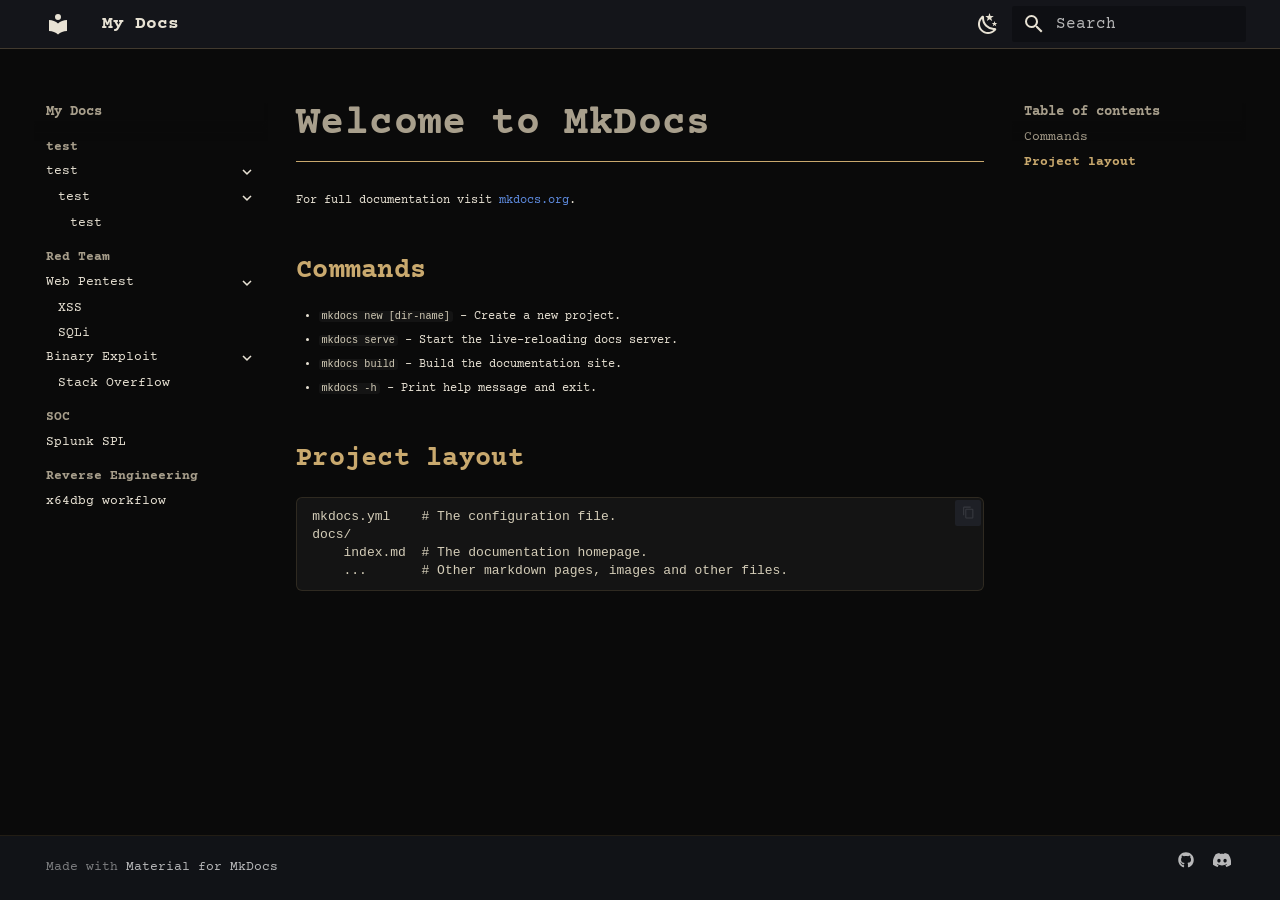
==== index.html @ 053de717 "Deployed 3341943 with MkDocs version: 1.6.1" ====
<!doctype html>
<html lang="en" class="no-js">
  <head>
    
      <meta charset="utf-8">
      <meta name="viewport" content="width=device-width,initial-scale=1">
      
      
      
      
      
      
        
      
      
      <link rel="icon" href="assets/images/favicon.png">
      <meta name="generator" content="mkdocs-1.6.1, mkdocs-material-9.7.7">
    
    
      
        <title>My Docs</title>
      
    
    
      <link rel="stylesheet" href="assets/stylesheets/main.ec1eaa64.min.css">
      
        
        <link rel="stylesheet" href="assets/stylesheets/palette.ab4e12ef.min.css">
      
      


    
    
      
    
    
      
        
        
        <link rel="preconnect" href="https://fonts.gstatic.com" crossorigin>
        <link rel="stylesheet" href="https://fonts.googleapis.com/css?family=Roboto:300,300i,400,400i,700,700i%7CRoboto+Mono:400,400i,700,700i&display=fallback">
        <style>:root{--md-text-font:"Roboto";--md-code-font:"Roboto Mono"}</style>
      
    
    
      <link rel="stylesheet" href="stylesheets/extra.css">
    
    <script>__md_scope=new URL(".",location),__md_hash=e=>[...e].reduce(((e,_)=>(e<<5)-e+_.charCodeAt(0)),0),__md_get=(e,_=localStorage,t=__md_scope)=>JSON.parse(_.getItem(t.pathname+"."+e)),__md_set=(e,_,t=localStorage,a=__md_scope)=>{try{t.setItem(a.pathname+"."+e,JSON.stringify(_))}catch(e){}}</script>
    
      

    
    
  </head>
  
  
    
    
      
    
    
    
    
    <body dir="ltr" data-md-color-scheme="slate" data-md-color-primary="black" data-md-color-accent="amber">
  
    
    <input class="md-toggle" data-md-toggle="drawer" type="checkbox" id="__drawer" autocomplete="off">
    <input class="md-toggle" data-md-toggle="search" type="checkbox" id="__search" autocomplete="off">
    <label class="md-overlay" for="__drawer"></label>
    <div data-md-component="skip">
      
        
        <a href="#welcome-to-mkdocs" class="md-skip">
          Skip to content
        </a>
      
    </div>
    <div data-md-component="announce">
      
    </div>
    
    
      

  

<header class="md-header md-header--shadow" data-md-component="header">
  <nav class="md-header__inner md-grid" aria-label="Header">
    <a href="." title="My Docs" class="md-header__button md-logo" aria-label="My Docs" data-md-component="logo">
      
  
  <svg xmlns="http://www.w3.org/2000/svg" viewBox="0 0 24 24"><path d="M12 8a3 3 0 0 0 3-3 3 3 0 0 0-3-3 3 3 0 0 0-3 3 3 3 0 0 0 3 3m0 3.54C9.64 9.35 6.5 8 3 8v11c3.5 0 6.64 1.35 9 3.54 2.36-2.19 5.5-3.54 9-3.54V8c-3.5 0-6.64 1.35-9 3.54"/></svg>

    </a>
    <label class="md-header__button md-icon" for="__drawer">
      
      <svg xmlns="http://www.w3.org/2000/svg" viewBox="0 0 24 24"><path d="M3 6h18v2H3zm0 5h18v2H3zm0 5h18v2H3z"/></svg>
    </label>
    <div class="md-header__title" data-md-component="header-title">
      <div class="md-header__ellipsis">
        <div class="md-header__topic">
          <span class="md-ellipsis">
            My Docs
          </span>
        </div>
        <div class="md-header__topic" data-md-component="header-topic">
          <span class="md-ellipsis">
            
              Welcome to MkDocs
            
          </span>
        </div>
      </div>
    </div>
    
      
        <form class="md-header__option" data-md-component="palette">
  
    
    
    
    <input class="md-option" data-md-color-media="" data-md-color-scheme="slate" data-md-color-primary="black" data-md-color-accent="amber"  aria-label="Chuyển sang giao diện sáng"  type="radio" name="__palette" id="__palette_0">
    
      <label class="md-header__button md-icon" title="Chuyển sang giao diện sáng" for="__palette_1" hidden>
        <svg xmlns="http://www.w3.org/2000/svg" viewBox="0 0 24 24"><path d="m17.75 4.09-2.53 1.94.91 3.06-2.63-1.81-2.63 1.81.91-3.06-2.53-1.94L12.44 4l1.06-3 1.06 3zm3.5 6.91-1.64 1.25.59 1.98-1.7-1.17-1.7 1.17.59-1.98L15.75 11l2.06-.05L18.5 9l.69 1.95zm-2.28 4.95c.83-.08 1.72 1.1 1.19 1.85-.32.45-.66.87-1.08 1.27C15.17 23 8.84 23 4.94 19.07c-3.91-3.9-3.91-10.24 0-14.14.4-.4.82-.76 1.27-1.08.75-.53 1.93.36 1.85 1.19-.27 2.86.69 5.83 2.89 8.02a9.96 9.96 0 0 0 8.02 2.89m-1.64 2.02a12.08 12.08 0 0 1-7.8-3.47c-2.17-2.19-3.33-5-3.49-7.82-2.81 3.14-2.7 7.96.31 10.98 3.02 3.01 7.84 3.12 10.98.31"/></svg>
      </label>
    
  
    
    
    
    <input class="md-option" data-md-color-media="" data-md-color-scheme="default" data-md-color-primary="black" data-md-color-accent="amber"  aria-label="Chuyển sang giao diện tối"  type="radio" name="__palette" id="__palette_1">
    
      <label class="md-header__button md-icon" title="Chuyển sang giao diện tối" for="__palette_0" hidden>
        <svg xmlns="http://www.w3.org/2000/svg" viewBox="0 0 24 24"><path d="M12 7a5 5 0 0 1 5 5 5 5 0 0 1-5 5 5 5 0 0 1-5-5 5 5 0 0 1 5-5m0 2a3 3 0 0 0-3 3 3 3 0 0 0 3 3 3 3 0 0 0 3-3 3 3 0 0 0-3-3m0-7 2.39 3.42C13.65 5.15 12.84 5 12 5s-1.65.15-2.39.42zM3.34 7l4.16-.35A7.2 7.2 0 0 0 5.94 8.5c-.44.74-.69 1.5-.83 2.29zm.02 10 1.76-3.77a7.131 7.131 0 0 0 2.38 4.14zM20.65 7l-1.77 3.79a7.02 7.02 0 0 0-2.38-4.15zm-.01 10-4.14.36c.59-.51 1.12-1.14 1.54-1.86.42-.73.69-1.5.83-2.29zM12 22l-2.41-3.44c.74.27 1.55.44 2.41.44.82 0 1.63-.17 2.37-.44z"/></svg>
      </label>
    
  
</form>
      
    
    
      <script>var palette=__md_get("__palette");if(palette&&palette.color){if("(prefers-color-scheme)"===palette.color.media){var media=matchMedia("(prefers-color-scheme: light)"),input=document.querySelector(media.matches?"[data-md-color-media='(prefers-color-scheme: light)']":"[data-md-color-media='(prefers-color-scheme: dark)']");palette.color.media=input.getAttribute("data-md-color-media"),palette.color.scheme=input.getAttribute("data-md-color-scheme"),palette.color.primary=input.getAttribute("data-md-color-primary"),palette.color.accent=input.getAttribute("data-md-color-accent")}for(var[key,value]of Object.entries(palette.color))document.body.setAttribute("data-md-color-"+key,value)}</script>
    
    
    
      
      
        <label class="md-header__button md-icon" for="__search">
          
          <svg xmlns="http://www.w3.org/2000/svg" viewBox="0 0 24 24"><path d="M9.5 3A6.5 6.5 0 0 1 16 9.5c0 1.61-.59 3.09-1.56 4.23l.27.27h.79l5 5-1.5 1.5-5-5v-.79l-.27-.27A6.52 6.52 0 0 1 9.5 16 6.5 6.5 0 0 1 3 9.5 6.5 6.5 0 0 1 9.5 3m0 2C7 5 5 7 5 9.5S7 14 9.5 14 14 12 14 9.5 12 5 9.5 5"/></svg>
        </label>
        <div class="md-search" data-md-component="search" role="dialog">
  <label class="md-search__overlay" for="__search"></label>
  <div class="md-search__inner" role="search">
    <form class="md-search__form" name="search">
      <input type="text" class="md-search__input" name="query" aria-label="Search" placeholder="Search" autocapitalize="off" autocorrect="off" autocomplete="off" spellcheck="false" data-md-component="search-query" required>
      <label class="md-search__icon md-icon" for="__search">
        
        <svg xmlns="http://www.w3.org/2000/svg" viewBox="0 0 24 24"><path d="M9.5 3A6.5 6.5 0 0 1 16 9.5c0 1.61-.59 3.09-1.56 4.23l.27.27h.79l5 5-1.5 1.5-5-5v-.79l-.27-.27A6.52 6.52 0 0 1 9.5 16 6.5 6.5 0 0 1 3 9.5 6.5 6.5 0 0 1 9.5 3m0 2C7 5 5 7 5 9.5S7 14 9.5 14 14 12 14 9.5 12 5 9.5 5"/></svg>
        
        <svg xmlns="http://www.w3.org/2000/svg" viewBox="0 0 24 24"><path d="M20 11v2H8l5.5 5.5-1.42 1.42L4.16 12l7.92-7.92L13.5 5.5 8 11z"/></svg>
      </label>
      <nav class="md-search__options" aria-label="Search">
        
        <button type="reset" class="md-search__icon md-icon" title="Clear" aria-label="Clear" tabindex="-1">
          
          <svg xmlns="http://www.w3.org/2000/svg" viewBox="0 0 24 24"><path d="M19 6.41 17.59 5 12 10.59 6.41 5 5 6.41 10.59 12 5 17.59 6.41 19 12 13.41 17.59 19 19 17.59 13.41 12z"/></svg>
        </button>
      </nav>
      
        <div class="md-search__suggest" data-md-component="search-suggest"></div>
      
    </form>
    <div class="md-search__output">
      <div class="md-search__scrollwrap" tabindex="0" data-md-scrollfix>
        <div class="md-search-result" data-md-component="search-result">
          <div class="md-search-result__meta">
            Initializing search
          </div>
          <ol class="md-search-result__list" role="presentation"></ol>
        </div>
      </div>
    </div>
  </div>
</div>
      
    
    
  </nav>
  
</header>
    
    <div class="md-container" data-md-component="container">
      
      
        
          
        
      
      <main class="md-main" data-md-component="main">
        <div class="md-main__inner md-grid">
          
            
              
              <div class="md-sidebar md-sidebar--primary" data-md-component="sidebar" data-md-type="navigation" >
                <div class="md-sidebar__scrollwrap">
                  <div class="md-sidebar__inner">
                    



<nav class="md-nav md-nav--primary" aria-label="Navigation" data-md-level="0">
  <label class="md-nav__title" for="__drawer">
    <a href="." title="My Docs" class="md-nav__button md-logo" aria-label="My Docs" data-md-component="logo">
      
  
  <svg xmlns="http://www.w3.org/2000/svg" viewBox="0 0 24 24"><path d="M12 8a3 3 0 0 0 3-3 3 3 0 0 0-3-3 3 3 0 0 0-3 3 3 3 0 0 0 3 3m0 3.54C9.64 9.35 6.5 8 3 8v11c3.5 0 6.64 1.35 9 3.54 2.36-2.19 5.5-3.54 9-3.54V8c-3.5 0-6.64 1.35-9 3.54"/></svg>

    </a>
    My Docs
  </label>
  
  <ul class="md-nav__list" data-md-scrollfix>
    
      
      
  
  
  
  
    
    
    
    
      
        
        
      
    
    
    <li class="md-nav__item md-nav__item--section md-nav__item--nested">
      
        
        
          
        
        <input class="md-nav__toggle md-toggle md-toggle--indeterminate" type="checkbox" id="__nav_1" >
        
          
          <label class="md-nav__link" for="__nav_1" id="__nav_1_label" tabindex="">
            
  
  
  <span class="md-ellipsis">
    
  
    test
  

    
  </span>
  
  

            <span class="md-nav__icon md-icon"></span>
          </label>
        
        <nav class="md-nav" data-md-level="1" aria-labelledby="__nav_1_label" aria-expanded="false">
          <label class="md-nav__title" for="__nav_1">
            <span class="md-nav__icon md-icon"></span>
            
  
    test
  

          </label>
          <ul class="md-nav__list" data-md-scrollfix>
            
              
                
  
  
  
  
    
    
    
    
      
    
    
    <li class="md-nav__item md-nav__item--nested">
      
        
        
          
        
        <input class="md-nav__toggle md-toggle md-toggle--indeterminate" type="checkbox" id="__nav_1_1" >
        
          
          <label class="md-nav__link" for="__nav_1_1" id="__nav_1_1_label" tabindex="0">
            
  
  
  <span class="md-ellipsis">
    
  
    test
  

    
  </span>
  
  

            <span class="md-nav__icon md-icon"></span>
          </label>
        
        <nav class="md-nav" data-md-level="2" aria-labelledby="__nav_1_1_label" aria-expanded="false">
          <label class="md-nav__title" for="__nav_1_1">
            <span class="md-nav__icon md-icon"></span>
            
  
    test
  

          </label>
          <ul class="md-nav__list" data-md-scrollfix>
            
              
                
  
  
  
  
    
    
    
    
      
    
    
    <li class="md-nav__item md-nav__item--nested">
      
        
        
          
        
        <input class="md-nav__toggle md-toggle md-toggle--indeterminate" type="checkbox" id="__nav_1_1_1" >
        
          
          <label class="md-nav__link" for="__nav_1_1_1" id="__nav_1_1_1_label" tabindex="0">
            
  
  
  <span class="md-ellipsis">
    
  
    test
  

    
  </span>
  
  

            <span class="md-nav__icon md-icon"></span>
          </label>
        
        <nav class="md-nav" data-md-level="3" aria-labelledby="__nav_1_1_1_label" aria-expanded="false">
          <label class="md-nav__title" for="__nav_1_1_1">
            <span class="md-nav__icon md-icon"></span>
            
  
    test
  

          </label>
          <ul class="md-nav__list" data-md-scrollfix>
            
              
                
  
  
  
  
    <li class="md-nav__item">
      <a href="docs/test/" class="md-nav__link">
        
  
  
  <span class="md-ellipsis">
    
  
    test
  

    
  </span>
  
  

      </a>
    </li>
  

              
            
          </ul>
        </nav>
      
    </li>
  

              
            
          </ul>
        </nav>
      
    </li>
  

              
            
          </ul>
        </nav>
      
    </li>
  

    
      
      
  
  
  
  
    
    
    
    
      
        
        
      
    
    
    <li class="md-nav__item md-nav__item--section md-nav__item--nested">
      
        
        
          
        
        <input class="md-nav__toggle md-toggle md-toggle--indeterminate" type="checkbox" id="__nav_2" >
        
          
          <label class="md-nav__link" for="__nav_2" id="__nav_2_label" tabindex="">
            
  
  
  <span class="md-ellipsis">
    
  
    Red Team
  

    
  </span>
  
  

            <span class="md-nav__icon md-icon"></span>
          </label>
        
        <nav class="md-nav" data-md-level="1" aria-labelledby="__nav_2_label" aria-expanded="false">
          <label class="md-nav__title" for="__nav_2">
            <span class="md-nav__icon md-icon"></span>
            
  
    Red Team
  

          </label>
          <ul class="md-nav__list" data-md-scrollfix>
            
              
                
  
  
  
  
    
    
    
    
      
    
    
    <li class="md-nav__item md-nav__item--nested">
      
        
        
          
        
        <input class="md-nav__toggle md-toggle md-toggle--indeterminate" type="checkbox" id="__nav_2_1" >
        
          
          <label class="md-nav__link" for="__nav_2_1" id="__nav_2_1_label" tabindex="0">
            
  
  
  <span class="md-ellipsis">
    
  
    Web Pentest
  

    
  </span>
  
  

            <span class="md-nav__icon md-icon"></span>
          </label>
        
        <nav class="md-nav" data-md-level="2" aria-labelledby="__nav_2_1_label" aria-expanded="false">
          <label class="md-nav__title" for="__nav_2_1">
            <span class="md-nav__icon md-icon"></span>
            
  
    Web Pentest
  

          </label>
          <ul class="md-nav__list" data-md-scrollfix>
            
              
                
  
  
  
  
    <li class="md-nav__item">
      <a href="redteam/xss.md" class="md-nav__link">
        
  
  
  <span class="md-ellipsis">
    
  
    XSS
  

    
  </span>
  
  

      </a>
    </li>
  

              
            
              
                
  
  
  
  
    <li class="md-nav__item">
      <a href="redteam/sqli.md" class="md-nav__link">
        
  
  
  <span class="md-ellipsis">
    
  
    SQLi
  

    
  </span>
  
  

      </a>
    </li>
  

              
            
          </ul>
        </nav>
      
    </li>
  

              
            
              
                
  
  
  
  
    
    
    
    
      
    
    
    <li class="md-nav__item md-nav__item--nested">
      
        
        
          
        
        <input class="md-nav__toggle md-toggle md-toggle--indeterminate" type="checkbox" id="__nav_2_2" >
        
          
          <label class="md-nav__link" for="__nav_2_2" id="__nav_2_2_label" tabindex="0">
            
  
  
  <span class="md-ellipsis">
    
  
    Binary Exploit
  

    
  </span>
  
  

            <span class="md-nav__icon md-icon"></span>
          </label>
        
        <nav class="md-nav" data-md-level="2" aria-labelledby="__nav_2_2_label" aria-expanded="false">
          <label class="md-nav__title" for="__nav_2_2">
            <span class="md-nav__icon md-icon"></span>
            
  
    Binary Exploit
  

          </label>
          <ul class="md-nav__list" data-md-scrollfix>
            
              
                
  
  
  
  
    <li class="md-nav__item">
      <a href="redteam/stack-overflow.md" class="md-nav__link">
        
  
  
  <span class="md-ellipsis">
    
  
    Stack Overflow
  

    
  </span>
  
  

      </a>
    </li>
  

              
            
          </ul>
        </nav>
      
    </li>
  

              
            
          </ul>
        </nav>
      
    </li>
  

    
      
      
  
  
  
  
    
    
    
    
      
        
        
      
    
    
    <li class="md-nav__item md-nav__item--section md-nav__item--nested">
      
        
        
          
        
        <input class="md-nav__toggle md-toggle md-toggle--indeterminate" type="checkbox" id="__nav_3" >
        
          
          <label class="md-nav__link" for="__nav_3" id="__nav_3_label" tabindex="">
            
  
  
  <span class="md-ellipsis">
    
  
    SOC
  

    
  </span>
  
  

            <span class="md-nav__icon md-icon"></span>
          </label>
        
        <nav class="md-nav" data-md-level="1" aria-labelledby="__nav_3_label" aria-expanded="false">
          <label class="md-nav__title" for="__nav_3">
            <span class="md-nav__icon md-icon"></span>
            
  
    SOC
  

          </label>
          <ul class="md-nav__list" data-md-scrollfix>
            
              
                
  
  
  
  
    <li class="md-nav__item">
      <a href="soc/splunk.md" class="md-nav__link">
        
  
  
  <span class="md-ellipsis">
    
  
    Splunk SPL
  

    
  </span>
  
  

      </a>
    </li>
  

              
            
          </ul>
        </nav>
      
    </li>
  

    
      
      
  
  
  
  
    
    
    
    
      
        
        
      
    
    
    <li class="md-nav__item md-nav__item--section md-nav__item--nested">
      
        
        
          
        
        <input class="md-nav__toggle md-toggle md-toggle--indeterminate" type="checkbox" id="__nav_4" >
        
          
          <label class="md-nav__link" for="__nav_4" id="__nav_4_label" tabindex="">
            
  
  
  <span class="md-ellipsis">
    
  
    Reverse Engineering
  

    
  </span>
  
  

            <span class="md-nav__icon md-icon"></span>
          </label>
        
        <nav class="md-nav" data-md-level="1" aria-labelledby="__nav_4_label" aria-expanded="false">
          <label class="md-nav__title" for="__nav_4">
            <span class="md-nav__icon md-icon"></span>
            
  
    Reverse Engineering
  

          </label>
          <ul class="md-nav__list" data-md-scrollfix>
            
              
                
  
  
  
  
    <li class="md-nav__item">
      <a href="re/x64dbg.md" class="md-nav__link">
        
  
  
  <span class="md-ellipsis">
    
  
    x64dbg workflow
  

    
  </span>
  
  

      </a>
    </li>
  

              
            
          </ul>
        </nav>
      
    </li>
  

    
  </ul>
</nav>
                  </div>
                </div>
              </div>
            
            
              
              <div class="md-sidebar md-sidebar--secondary" data-md-component="sidebar" data-md-type="toc" >
                <div class="md-sidebar__scrollwrap">
                  <div class="md-sidebar__inner">
                    

<nav class="md-nav md-nav--secondary" aria-label="Table of contents">
  
  
  
    
  
  
    <label class="md-nav__title" for="__toc">
      <span class="md-nav__icon md-icon"></span>
      Table of contents
    </label>
    <ul class="md-nav__list" data-md-component="toc" data-md-scrollfix>
      
        <li class="md-nav__item">
  <a href="#commands" class="md-nav__link">
    <span class="md-ellipsis">
      
        Commands
      
    </span>
  </a>
  
</li>
      
        <li class="md-nav__item">
  <a href="#project-layout" class="md-nav__link">
    <span class="md-ellipsis">
      
        Project layout
      
    </span>
  </a>
  
</li>
      
    </ul>
  
</nav>
                  </div>
                </div>
              </div>
            
          
          
            <div class="md-content" data-md-component="content">
              
              <article class="md-content__inner md-typeset">
                
                  



<h1 id="welcome-to-mkdocs">Welcome to MkDocs</h1>
<p>For full documentation visit <a href="https://www.mkdocs.org">mkdocs.org</a>.</p>
<h2 id="commands">Commands</h2>
<ul>
<li><code>mkdocs new [dir-name]</code> - Create a new project.</li>
<li><code>mkdocs serve</code> - Start the live-reloading docs server.</li>
<li><code>mkdocs build</code> - Build the documentation site.</li>
<li><code>mkdocs -h</code> - Print help message and exit.</li>
</ul>
<h2 id="project-layout">Project layout</h2>
<pre><code>mkdocs.yml    # The configuration file.
docs/
    index.md  # The documentation homepage.
    ...       # Other markdown pages, images and other files.
</code></pre>












                
              </article>
            </div>
          
          
<script>var target=document.getElementById(location.hash.slice(1));target&&target.name&&(target.checked=target.name.startsWith("__tabbed_"))</script>
        </div>
        
          <button type="button" class="md-top md-icon" data-md-component="top" hidden>
  
  <svg xmlns="http://www.w3.org/2000/svg" viewBox="0 0 24 24"><path d="M13 20h-2V8l-5.5 5.5-1.42-1.42L12 4.16l7.92 7.92-1.42 1.42L13 8z"/></svg>
  Back to top
</button>
        
      </main>
      
        <footer class="md-footer">
  
  <div class="md-footer-meta md-typeset">
    <div class="md-footer-meta__inner md-grid">
      <div class="md-copyright">
  
  
    Made with
    <a href="https://squidfunk.github.io/mkdocs-material/" target="_blank" rel="noopener">
      Material for MkDocs
    </a>
  
</div>
      
        
<div class="md-social">
  
    
    
    
    
    <a href="https://github.com/hau2212" target="_blank" rel="noopener" title="GitHub" class="md-social__link">
      <svg xmlns="http://www.w3.org/2000/svg" viewBox="0 0 512 512"><!--! Font Awesome Free 7.1.0 by @fontawesome - https://fontawesome.com License - https://fontawesome.com/license/free (Icons: CC BY 4.0, Fonts: SIL OFL 1.1, Code: MIT License) Copyright 2025 Fonticons, Inc.--><path d="M173.9 397.4c0 2-2.3 3.6-5.2 3.6-3.3.3-5.6-1.3-5.6-3.6 0-2 2.3-3.6 5.2-3.6 3-.3 5.6 1.3 5.6 3.6m-31.1-4.5c-.7 2 1.3 4.3 4.3 4.9 2.6 1 5.6 0 6.2-2s-1.3-4.3-4.3-5.2c-2.6-.7-5.5.3-6.2 2.3m44.2-1.7c-2.9.7-4.9 2.6-4.6 4.9.3 2 2.9 3.3 5.9 2.6 2.9-.7 4.9-2.6 4.6-4.6-.3-1.9-3-3.2-5.9-2.9M252.8 8C114.1 8 8 113.3 8 252c0 110.9 69.8 205.8 169.5 239.2 12.8 2.3 17.3-5.6 17.3-12.1 0-6.2-.3-40.4-.3-61.4 0 0-70 15-84.7-29.8 0 0-11.4-29.1-27.8-36.6 0 0-22.9-15.7 1.6-15.4 0 0 24.9 2 38.6 25.8 21.9 38.6 58.6 27.5 72.9 20.9 2.3-16 8.8-27.1 16-33.7-55.9-6.2-112.3-14.3-112.3-110.5 0-27.5 7.6-41.3 23.6-58.9-2.6-6.5-11.1-33.3 2.6-67.9 20.9-6.5 69 27 69 27 20-5.6 41.5-8.5 62.8-8.5s42.8 2.9 62.8 8.5c0 0 48.1-33.6 69-27 13.7 34.7 5.2 61.4 2.6 67.9 16 17.7 25.8 31.5 25.8 58.9 0 96.5-58.9 104.2-114.8 110.5 9.2 7.9 17 22.9 17 46.4 0 33.7-.3 75.4-.3 83.6 0 6.5 4.6 14.4 17.3 12.1C436.2 457.8 504 362.9 504 252 504 113.3 391.5 8 252.8 8M105.2 352.9c-1.3 1-1 3.3.7 5.2 1.6 1.6 3.9 2.3 5.2 1 1.3-1 1-3.3-.7-5.2-1.6-1.6-3.9-2.3-5.2-1m-10.8-8.1c-.7 1.3.3 2.9 2.3 3.9 1.6 1 3.6.7 4.3-.7.7-1.3-.3-2.9-2.3-3.9-2-.6-3.6-.3-4.3.7m32.4 35.6c-1.6 1.3-1 4.3 1.3 6.2 2.3 2.3 5.2 2.6 6.5 1 1.3-1.3.7-4.3-1.3-6.2-2.2-2.3-5.2-2.6-6.5-1m-11.4-14.7c-1.6 1-1.6 3.6 0 5.9s4.3 3.3 5.6 2.3c1.6-1.3 1.6-3.9 0-6.2-1.4-2.3-4-3.3-5.6-2"/></svg>
    </a>
  
    
    
    
    
    <a href="https://discord.gg/your-invite-code" target="_blank" rel="noopener" title="Discord" class="md-social__link">
      <svg xmlns="http://www.w3.org/2000/svg" viewBox="0 0 576 512"><!--! Font Awesome Free 7.1.0 by @fontawesome - https://fontawesome.com License - https://fontawesome.com/license/free (Icons: CC BY 4.0, Fonts: SIL OFL 1.1, Code: MIT License) Copyright 2025 Fonticons, Inc.--><path d="M492.5 69.8c-.2-.3-.4-.6-.8-.7-38.1-17.5-78.4-30-119.7-37.1-.4-.1-.8 0-1.1.1s-.6.4-.8.8c-5.5 9.9-10.5 20.2-14.9 30.6-44.6-6.8-89.9-6.8-134.4 0-4.5-10.5-9.5-20.7-15.1-30.6-.2-.3-.5-.6-.8-.8s-.7-.2-1.1-.2C162.5 39 122.2 51.5 84.1 69c-.3.1-.6.4-.8.7C7.1 183.5-13.8 294.6-3.6 404.2c0 .3.1.5.2.8s.3.4.5.6c44.4 32.9 94 58 146.8 74.2.4.1.8.1 1.1 0s.7-.4.9-.7c11.3-15.4 21.4-31.8 30-48.8.1-.2.2-.5.2-.8s0-.5-.1-.8-.2-.5-.4-.6-.4-.3-.7-.4c-15.8-6.1-31.2-13.4-45.9-21.9-.3-.2-.5-.4-.7-.6s-.3-.6-.3-.9 0-.6.2-.9.3-.5.6-.7c3.1-2.3 6.2-4.7 9.1-7.1.3-.2.6-.4.9-.4s.7 0 1 .1c96.2 43.9 200.4 43.9 295.5 0 .3-.1.7-.2 1-.2s.7.2.9.4c2.9 2.4 6 4.9 9.1 7.2.2.2.4.4.6.7s.2.6.2.9-.1.6-.3.9-.4.5-.6.6c-14.7 8.6-30 15.9-45.9 21.8-.2.1-.5.2-.7.4s-.3.4-.4.7-.1.5-.1.8.1.5.2.8c8.8 17 18.8 33.3 30 48.8.2.3.6.6.9.7s.8.1 1.1 0c52.9-16.2 102.6-41.3 147.1-74.2.2-.2.4-.4.5-.6s.2-.5.2-.8c12.3-126.8-20.5-236.9-86.9-334.5zm-302 267.7c-29 0-52.8-26.6-52.8-59.2s23.4-59.2 52.8-59.2c29.7 0 53.3 26.8 52.8 59.2 0 32.7-23.4 59.2-52.8 59.2m195.4 0c-29 0-52.8-26.6-52.8-59.2s23.4-59.2 52.8-59.2c29.7 0 53.3 26.8 52.8 59.2 0 32.7-23.2 59.2-52.8 59.2"/></svg>
    </a>
  
</div>
      
    </div>
  </div>
</footer>
      
    </div>
    <div class="md-dialog" data-md-component="dialog">
      <div class="md-dialog__inner md-typeset"></div>
    </div>
    
    
    
      
      
      <script id="__config" type="application/json">{"annotate": null, "base": ".", "features": ["navigation.sections", "navigation.expand", "navigation.top", "search.suggest", "search.highlight", "content.code.copy"], "search": "assets/javascripts/workers/search.2c215733.min.js", "tags": null, "translations": {"clipboard.copied": "Copied to clipboard", "clipboard.copy": "Copy to clipboard", "search.result.more.one": "1 more on this page", "search.result.more.other": "# more on this page", "search.result.none": "No matching documents", "search.result.one": "1 matching document", "search.result.other": "# matching documents", "search.result.placeholder": "Type to start searching", "search.result.term.missing": "Missing", "select.version": "Select version"}, "version": null}</script>
    
    
      <script src="assets/javascripts/bundle.d7400e89.min.js"></script>
      
    
  </body>
</html>
---- assets/stylesheets/main.ec1eaa64.min.css ----
@charset "UTF-8";html{-webkit-text-size-adjust:none;-moz-text-size-adjust:none;text-size-adjust:none;box-sizing:border-box}*,:after,:before{box-sizing:inherit}@media (prefers-reduced-motion){*,:after,:before{transition:none!important}}body{margin:0}a,button,input,label{-webkit-tap-highlight-color:transparent}a{color:inherit;text-decoration:none}hr{border:0;box-sizing:initial;display:block;height:.05rem;overflow:visible;padding:0}small{font-size:80%}sub,sup{line-height:1em}img{border-style:none}table{border-collapse:initial;border-spacing:0}td,th{font-weight:400;vertical-align:top}button{background:#0000;border:0;font-family:inherit;font-size:inherit;margin:0;padding:0}input{border:0;outline:none}:root{--md-primary-fg-color:#4051b5;--md-primary-fg-color--light:#5d6cc0;--md-primary-fg-color--dark:#303fa1;--md-primary-bg-color:#fff;--md-primary-bg-color--light:#ffffffb3;--md-accent-fg-color:#526cfe;--md-accent-fg-color--transparent:#526cfe1a;--md-accent-bg-color:#fff;--md-accent-bg-color--light:#ffffffb3}[data-md-color-scheme=default]{color-scheme:light}[data-md-color-scheme=default] img[src$="#gh-dark-mode-only"],[data-md-color-scheme=default] img[src$="#only-dark"]{display:none}:root,[data-md-color-scheme=default]{--md-hue:225deg;--md-default-fg-color:#000000de;--md-default-fg-color--light:#0000008a;--md-default-fg-color--lighter:#00000052;--md-default-fg-color--lightest:#00000012;--md-default-bg-color:#fff;--md-default-bg-color--light:#ffffffb3;--md-default-bg-color--lighter:#ffffff4d;--md-default-bg-color--lightest:#ffffff1f;--md-code-fg-color:#36464e;--md-code-bg-color:#f5f5f5;--md-code-bg-color--light:#f5f5f5b3;--md-code-bg-color--lighter:#f5f5f54d;--md-code-hl-color:#4287ff;--md-code-hl-color--light:#4287ff1a;--md-code-hl-number-color:#d52a2a;--md-code-hl-special-color:#db1457;--md-code-hl-function-color:#a846b9;--md-code-hl-constant-color:#6e59d9;--md-code-hl-keyword-color:#3f6ec6;--md-code-hl-string-color:#1c7d4d;--md-code-hl-name-color:var(--md-code-fg-color);--md-code-hl-operator-color:var(--md-default-fg-color--light);--md-code-hl-punctuation-color:var(--md-default-fg-color--light);--md-code-hl-comment-color:var(--md-default-fg-color--light);--md-code-hl-generic-color:var(--md-default-fg-color--light);--md-code-hl-variable-color:var(--md-default-fg-color--light);--md-typeset-color:var(--md-default-fg-color);--md-typeset-a-color:var(--md-primary-fg-color);--md-typeset-del-color:#f5503d26;--md-typeset-ins-color:#0bd57026;--md-typeset-kbd-color:#fafafa;--md-typeset-kbd-accent-color:#fff;--md-typeset-kbd-border-color:#b8b8b8;--md-typeset-mark-color:#ffff0080;--md-typeset-table-color:#0000001f;--md-typeset-table-color--light:rgba(0,0,0,.035);--md-admonition-fg-color:var(--md-default-fg-color);--md-admonition-bg-color:var(--md-default-bg-color);--md-warning-fg-color:#000000de;--md-warning-bg-color:#ff9;--md-footer-fg-color:#fff;--md-footer-fg-color--light:#ffffffb3;--md-footer-fg-color--lighter:#ffffff73;--md-footer-bg-color:#000000de;--md-footer-bg-color--dark:#00000052;--md-shadow-z1:0 0.2rem 0.5rem #0000000d,0 0 0.05rem #0000001a;--md-shadow-z2:0 0.2rem 0.5rem #0000001a,0 0 0.05rem #00000040;--md-shadow-z3:0 0.2rem 0.5rem #0003,0 0 0.05rem #00000059}.md-icon svg{fill:currentcolor;display:block;height:1.2rem;width:1.2rem}body{-webkit-font-smoothing:antialiased;-moz-osx-font-smoothing:grayscale;--md-text-font-family:var(--md-text-font,_),-apple-system,BlinkMacSystemFont,Helvetica,Arial,sans-serif;--md-code-font-family:var(--md-code-font,_),SFMono-Regular,Consolas,Menlo,monospace}aside,body,input{font-feature-settings:"kern","liga";color:var(--md-typeset-color);font-family:var(--md-text-font-family)}code,kbd,pre{font-feature-settings:"kern";font-family:var(--md-code-font-family)}:root{--md-typeset-table-sort-icon:url('data:image/svg+xml;charset=utf-8,<svg xmlns="http://www.w3.org/2000/svg" viewBox="0 0 24 24"><path d="m18 21-4-4h3V7h-3l4-4 4 4h-3v10h3M2 19v-2h10v2M2 13v-2h7v2M2 7V5h4v2z"/></svg>');--md-typeset-table-sort-icon--asc:url('data:image/svg+xml;charset=utf-8,<svg xmlns="http://www.w3.org/2000/svg" viewBox="0 0 24 24"><path d="M19 17h3l-4 4-4-4h3V3h2M2 17h10v2H2M6 5v2H2V5m0 6h7v2H2z"/></svg>');--md-typeset-table-sort-icon--desc:url('data:image/svg+xml;charset=utf-8,<svg xmlns="http://www.w3.org/2000/svg" viewBox="0 0 24 24"><path d="M19 7h3l-4-4-4 4h3v14h2M2 17h10v2H2M6 5v2H2V5m0 6h7v2H2z"/></svg>')}.md-typeset{-webkit-print-color-adjust:exact;color-adjust:exact;font-size:.8rem;line-height:1.6;overflow-wrap:break-word}@media print{.md-typeset{font-size:.68rem}}.md-typeset blockquote,.md-typeset dl,.md-typeset figure,.md-typeset ol,.md-typeset pre,.md-typeset ul{margin-bottom:1em;margin-top:1em}.md-typeset h1{color:var(--md-default-fg-color--light);font-size:2em;line-height:1.3;margin:0 0 1.25em}.md-typeset h1,.md-typeset h2{font-weight:300;letter-spacing:-.01em}.md-typeset h2{font-size:1.5625em;line-height:1.4;margin:1.6em 0 .64em}.md-typeset h3{font-size:1.25em;font-weight:400;letter-spacing:-.01em;line-height:1.5;margin:1.6em 0 .8em}.md-typeset h2+h3{margin-top:.8em}.md-typeset h4{font-weight:700;letter-spacing:-.01em;margin:1em 0}.md-typeset h5,.md-typeset h6{color:var(--md-default-fg-color--light);font-size:.8em;font-weight:700;letter-spacing:-.01em;margin:1.25em 0}.md-typeset h5{text-transform:uppercase}.md-typeset h5 code{text-transform:none}.md-typeset hr{border-bottom:.05rem solid var(--md-default-fg-color--lightest);display:flow-root;margin:1.5em 0}.md-typeset a{color:var(--md-typeset-a-color);word-break:break-word}.md-typeset a,.md-typeset a:before{transition:color 125ms}.md-typeset a:focus,.md-typeset a:hover{color:var(--md-accent-fg-color)}.md-typeset a:focus code,.md-typeset a:hover code{background-color:var(--md-accent-fg-color--transparent);color:var(--md-accent-fg-color)}.md-typeset a code{color:var(--md-typeset-a-color)}.md-typeset a.focus-visible{outline-color:var(--md-accent-fg-color);outline-offset:.2rem}.md-typeset code,.md-typeset kbd,.md-typeset pre{color:var(--md-code-fg-color);direction:ltr;font-variant-ligatures:none;transition:background-color 125ms}@media print{.md-typeset code,.md-typeset kbd,.md-typeset pre{white-space:pre-wrap}}.md-typeset code{background-color:var(--md-code-bg-color);border-radius:.1rem;-webkit-box-decoration-break:clone;box-decoration-break:clone;font-size:.85em;padding:0 .2941176471em;transition:color 125ms,background-color 125ms;word-break:break-word}.md-typeset code:not(.focus-visible){-webkit-tap-highlight-color:transparent;outline:none}.md-typeset pre{display:flow-root;line-height:1.4;position:relative}.md-typeset pre>code{-webkit-box-decoration-break:slice;box-decoration-break:slice;box-shadow:none;display:block;margin:0;outline-color:var(--md-accent-fg-color);overflow:auto;padding:.7720588235em 1.1764705882em;scrollbar-color:var(--md-default-fg-color--lighter) #0000;scrollbar-width:thin;touch-action:auto;word-break:normal}.md-typeset pre>code:hover{scrollbar-color:var(--md-accent-fg-color) #0000}.md-typeset pre>code::-webkit-scrollbar{height:.2rem;width:.2rem}.md-typeset pre>code::-webkit-scrollbar-thumb{background-color:var(--md-default-fg-color--lighter)}.md-typeset pre>code::-webkit-scrollbar-thumb:hover{background-color:var(--md-accent-fg-color)}.md-typeset kbd{background-color:var(--md-typeset-kbd-color);border-radius:.1rem;box-shadow:0 .1rem 0 .05rem var(--md-typeset-kbd-border-color),0 .1rem 0 var(--md-typeset-kbd-border-color),0 -.1rem .2rem var(--md-typeset-kbd-accent-color) inset;color:var(--md-default-fg-color);display:inline-block;font-size:.75em;padding:0 .6666666667em;vertical-align:text-top;word-break:break-word}.md-typeset mark{background-color:var(--md-typeset-mark-color);-webkit-box-decoration-break:clone;box-decoration-break:clone;color:inherit;word-break:break-word}.md-typeset abbr{cursor:help;text-decoration:none}.md-typeset [data-preview],.md-typeset abbr{border-bottom:.05rem dotted var(--md-default-fg-color--light)}.md-typeset small{opacity:.75}[dir=ltr] .md-typeset sub,[dir=ltr] .md-typeset sup{margin-left:.078125em}[dir=rtl] .md-typeset sub,[dir=rtl] .md-typeset sup{margin-right:.078125em}[dir=ltr] .md-typeset blockquote{padding-left:.6rem}[dir=rtl] .md-typeset blockquote{padding-right:.6rem}[dir=ltr] .md-typeset blockquote{border-left:.2rem solid var(--md-default-fg-color--lighter)}[dir=rtl] .md-typeset blockquote{border-right:.2rem solid var(--md-default-fg-color--lighter)}.md-typeset blockquote{color:var(--md-default-fg-color--light);margin-left:0;margin-right:0}.md-typeset ul{list-style-type:disc}.md-typeset ul[type]{list-style-type:revert-layer}[dir=ltr] .md-typeset ol,[dir=ltr] .md-typeset ul{margin-left:.625em}[dir=rtl] .md-typeset ol,[dir=rtl] .md-typeset ul{margin-right:.625em}.md-typeset ol,.md-typeset ul{padding:0}.md-typeset ol:not([hidden]),.md-typeset ul:not([hidden]){display:flow-root}.md-typeset ol ol,.md-typeset ul ol{list-style-type:lower-alpha}.md-typeset ol ol ol,.md-typeset ul ol ol{list-style-type:lower-roman}.md-typeset ol ol ol ol,.md-typeset ul ol ol ol{list-style-type:upper-alpha}.md-typeset ol ol ol ol ol,.md-typeset ul ol ol ol ol{list-style-type:upper-roman}.md-typeset ol[type],.md-typeset ul[type]{list-style-type:revert-layer}[dir=ltr] .md-typeset ol li,[dir=ltr] .md-typeset ul li{margin-left:1.25em}[dir=rtl] .md-typeset ol li,[dir=rtl] .md-typeset ul li{margin-right:1.25em}.md-typeset ol li,.md-typeset ul li{margin-bottom:.5em}.md-typeset ol li blockquote,.md-typeset ol li p,.md-typeset ul li blockquote,.md-typeset ul li p{margin:.5em 0}.md-typeset ol li:last-child,.md-typeset ul li:last-child{margin-bottom:0}[dir=ltr] .md-typeset ol li ol,[dir=ltr] .md-typeset ol li ul,[dir=ltr] .md-typeset ul li ol,[dir=ltr] .md-typeset ul li ul{margin-left:.625em}[dir=rtl] .md-typeset ol li ol,[dir=rtl] .md-typeset ol li ul,[dir=rtl] .md-typeset ul li ol,[dir=rtl] .md-typeset ul li ul{margin-right:.625em}.md-typeset ol li ol,.md-typeset ol li ul,.md-typeset ul li ol,.md-typeset ul li ul{margin-bottom:.5em;margin-top:.5em}[dir=ltr] .md-typeset dd{margin-left:1.875em}[dir=rtl] .md-typeset dd{margin-right:1.875em}.md-typeset dd{margin-bottom:1.5em;margin-top:1em}.md-typeset img,.md-typeset svg,.md-typeset video{height:auto;max-width:100%}.md-typeset img[align=left]{margin:1em 1em 1em 0}.md-typeset img[align=right]{margin:1em 0 1em 1em}.md-typeset img[align]:only-child{margin-top:0}.md-typeset figure{display:flow-root;margin:1em auto;max-width:100%;text-align:center;width:fit-content}.md-typeset figure img{display:block;margin:0 auto}.md-typeset figcaption{font-style:italic;margin:1em auto;max-width:24rem}.md-typeset iframe{max-width:100%}.md-typeset table:not([class]){background-color:var(--md-default-bg-color);border:.05rem solid var(--md-typeset-table-color);border-radius:.1rem;display:inline-block;font-size:.64rem;max-width:100%;overflow:auto;touch-action:auto}@media print{.md-typeset table:not([class]){display:table}}.md-typeset table:not([class])+*{margin-top:1.5em}.md-typeset table:not([class]) td>:first-child,.md-typeset table:not([class]) th>:first-child{margin-top:0}.md-typeset table:not([class]) td>:last-child,.md-typeset table:not([class]) th>:last-child{margin-bottom:0}.md-typeset table:not([class]) td:not([align]),.md-typeset table:not([class]) th:not([align]){text-align:left}[dir=rtl] .md-typeset table:not([class]) td:not([align]),[dir=rtl] .md-typeset table:not([class]) th:not([align]){text-align:right}.md-typeset table:not([class]) th{font-weight:700;min-width:5rem;padding:.9375em 1.25em;vertical-align:top}.md-typeset table:not([class]) td{border-top:.05rem solid var(--md-typeset-table-color);padding:.9375em 1.25em;vertical-align:top}.md-typeset table:not([class]) tbody tr{transition:background-color 125ms}.md-typeset table:not([class]) tbody tr:hover{background-color:var(--md-typeset-table-color--light);box-shadow:0 .05rem 0 var(--md-default-bg-color) inset}.md-typeset table:not([class]) a{word-break:normal}.md-typeset table th[role=columnheader]{cursor:pointer}[dir=ltr] .md-typeset table th[role=columnheader]:after{margin-left:.5em}[dir=rtl] .md-typeset table th[role=columnheader]:after{margin-right:.5em}.md-typeset table th[role=columnheader]:after{content:"";display:inline-block;height:1.2em;-webkit-mask-image:var(--md-typeset-table-sort-icon);mask-image:var(--md-typeset-table-sort-icon);-webkit-mask-repeat:no-repeat;mask-repeat:no-repeat;-webkit-mask-size:contain;mask-size:contain;transition:background-color 125ms;vertical-align:text-bottom;width:1.2em}.md-typeset table th[role=columnheader]:hover:after{background-color:var(--md-default-fg-color--lighter)}.md-typeset table th[role=columnheader][aria-sort=ascending]:after{background-color:var(--md-default-fg-color--light);-webkit-mask-image:var(--md-typeset-table-sort-icon--asc);mask-image:var(--md-typeset-table-sort-icon--asc)}.md-typeset table th[role=columnheader][aria-sort=descending]:after{background-color:var(--md-default-fg-color--light);-webkit-mask-image:var(--md-typeset-table-sort-icon--desc);mask-image:var(--md-typeset-table-sort-icon--desc)}.md-typeset__scrollwrap{margin:1em -.8rem;overflow-x:auto;touch-action:auto}.md-typeset__table{display:inline-block;margin-bottom:.5em;padding:0 .8rem}@media print{.md-typeset__table{display:block}}html .md-typeset__table table{display:table;margin:0;overflow:hidden;width:100%}@media screen and (max-width:44.984375em){.md-content__inner>pre{margin:1em -.8rem}.md-content__inner>pre code{border-radius:0}}.md-typeset .md-author{border-radius:100%;display:block;flex-shrink:0;height:1.6rem;overflow:hidden;position:relative;transition:color 125ms,transform 125ms;width:1.6rem}.md-typeset .md-author img{display:block}.md-typeset .md-author--more{background:var(--md-default-fg-color--lightest);color:var(--md-default-fg-color--lighter);font-size:.6rem;font-weight:700;line-height:1.6rem;text-align:center}.md-typeset .md-author--long{height:2.4rem;width:2.4rem}.md-typeset a.md-author{transform:scale(1)}.md-typeset a.md-author img{border-radius:100%;filter:grayscale(100%) opacity(75%);transition:filter 125ms}.md-typeset a.md-author:focus,.md-typeset a.md-author:hover{transform:scale(1.1);z-index:1}.md-typeset a.md-author:focus img,.md-typeset a.md-author:hover img{filter:grayscale(0)}.md-banner{background-color:var(--md-footer-bg-color);color:var(--md-footer-fg-color);overflow:auto}@media print{.md-banner{display:none}}.md-banner--warning{background-color:var(--md-warning-bg-color);color:var(--md-warning-fg-color)}.md-banner__inner{font-size:.7rem;margin:.6rem auto;padding:0 .8rem}[dir=ltr] .md-banner__button{float:right}[dir=rtl] .md-banner__button{float:left}.md-banner__button{color:inherit;cursor:pointer;transition:opacity .25s}.no-js .md-banner__button{display:none}.md-banner__button:hover{opacity:.7}html{font-size:125%;height:100%;overflow-x:hidden}@media screen and (min-width:100em){html{font-size:137.5%}}@media screen and (min-width:125em){html{font-size:150%}}body{background-color:var(--md-default-bg-color);display:flex;flex-direction:column;font-size:.5rem;min-height:100%;position:relative;width:100%}@media print{body{display:block}}@media screen and (max-width:59.984375em){body[data-md-scrolllock]{position:fixed}}.md-grid{margin-left:auto;margin-right:auto;max-width:61rem}.md-container{display:flex;flex-direction:column;flex-grow:1}@media print{.md-container{display:block}}.md-main{flex-grow:1}.md-main__inner{display:flex;height:100%;margin-top:1.5rem}.md-ellipsis{overflow:hidden;text-overflow:ellipsis}.md-toggle{display:none}.md-option{height:0;opacity:0;position:absolute;width:0}.md-option:checked+label:not([hidden]){display:block}.md-option.focus-visible+label{outline-color:var(--md-accent-fg-color);outline-style:auto}.md-skip{background-color:var(--md-default-fg-color);border-radius:.1rem;color:var(--md-default-bg-color);font-size:.64rem;margin:.5rem;opacity:0;outline-color:var(--md-accent-fg-color);padding:.3rem .5rem;position:fixed;transform:translateY(.4rem);z-index:-1}.md-skip:focus{opacity:1;transform:translateY(0);transition:transform .25s cubic-bezier(.4,0,.2,1),opacity 175ms 75ms;z-index:10}@page{margin:25mm}:root{--md-clipboard-icon:url('data:image/svg+xml;charset=utf-8,<svg xmlns="http://www.w3.org/2000/svg" viewBox="0 0 24 24"><path d="M19 21H8V7h11m0-2H8a2 2 0 0 0-2 2v14a2 2 0 0 0 2 2h11a2 2 0 0 0 2-2V7a2 2 0 0 0-2-2m-3-4H4a2 2 0 0 0-2 2v14h2V3h12z"/></svg>')}.md-clipboard{border-radius:.1rem;color:var(--md-default-fg-color--lightest);cursor:pointer;height:1.5em;outline-color:var(--md-accent-fg-color);outline-offset:.1rem;transition:color .25s;width:1.5em;z-index:1}@media print{.md-clipboard{display:none}}.md-clipboard:not(.focus-visible){-webkit-tap-highlight-color:transparent;outline:none}:hover>.md-clipboard{color:var(--md-default-fg-color--light)}.md-clipboard:focus,.md-clipboard:hover{color:var(--md-accent-fg-color)}.md-clipboard:after{background-color:currentcolor;content:"";display:block;height:1.125em;margin:0 auto;-webkit-mask-image:var(--md-clipboard-icon);mask-image:var(--md-clipboard-icon);-webkit-mask-position:center;mask-position:center;-webkit-mask-repeat:no-repeat;mask-repeat:no-repeat;-webkit-mask-size:contain;mask-size:contain;width:1.125em}.md-clipboard--inline{cursor:pointer}.md-clipboard--inline code{transition:color .25s,background-color .25s}.md-clipboard--inline:focus code,.md-clipboard--inline:hover code{background-color:var(--md-accent-fg-color--transparent);color:var(--md-accent-fg-color)}:root{--md-code-select-icon:url('data:image/svg+xml;charset=utf-8,<svg xmlns="http://www.w3.org/2000/svg" viewBox="0 0 24 24"><path d="M19 19h-4v2h4c1.1 0 2-.9 2-2v-4h-2m0-12h-4v2h4v4h2V5c0-1.1-.9-2-2-2M5 5h4V3H5c-1.1 0-2 .9-2 2v4h2m0 6H3v4c0 1.1.9 2 2 2h4v-2H5zm2-4h2v2H7zm4 0h2v2h-2zm4 0h2v2h-2zM7 7h2v2H7zm4 0h2v2h-2zm4 0h2v2h-2zm-8 8h2v2H7zm4 0h2v2h-2zm4 0h2v2h-2z"/></svg>');--md-code-copy-icon:url('data:image/svg+xml;charset=utf-8,<svg xmlns="http://www.w3.org/2000/svg" viewBox="0 0 24 24"><path d="M19 21H8V7h11m0-2H8a2 2 0 0 0-2 2v14a2 2 0 0 0 2 2h11a2 2 0 0 0 2-2V7a2 2 0 0 0-2-2m-3-4H4a2 2 0 0 0-2 2v14h2V3h12z"/></svg>')}.md-typeset .md-code__content{display:grid}.md-code__nav{background-color:var(--md-code-bg-color--lighter);border-radius:.1rem;display:flex;gap:.2rem;padding:.2rem;position:absolute;right:.25em;top:.25em;transition:background-color .25s;z-index:1}:hover>.md-code__nav{background-color:var(--md-code-bg-color--light)}.md-code__button{color:var(--md-default-fg-color--lightest);cursor:pointer;display:block;height:1.5em;outline-color:var(--md-accent-fg-color);outline-offset:.1rem;transition:color .25s;width:1.5em}:hover>*>.md-code__button{color:var(--md-default-fg-color--light)}.md-code__button.focus-visible,.md-code__button:hover{color:var(--md-accent-fg-color)}.md-code__button--active{color:var(--md-default-fg-color)!important}.md-code__button:after{background-color:currentcolor;content:"";display:block;height:1.125em;margin:0 auto;-webkit-mask-position:center;mask-position:center;-webkit-mask-repeat:no-repeat;mask-repeat:no-repeat;-webkit-mask-size:contain;mask-size:contain;width:1.125em}.md-code__button[data-md-type=select]:after{-webkit-mask-image:var(--md-code-select-icon);mask-image:var(--md-code-select-icon)}.md-code__button[data-md-type=copy]:after{-webkit-mask-image:var(--md-code-copy-icon);mask-image:var(--md-code-copy-icon)}@keyframes consent{0%{opacity:0;transform:translateY(100%)}to{opacity:1;transform:translateY(0)}}@keyframes overlay{0%{opacity:0}to{opacity:1}}.md-consent__overlay{animation:overlay .25s both;-webkit-backdrop-filter:blur(.1rem);backdrop-filter:blur(.1rem);background-color:#0000008a;height:100%;opacity:1;position:fixed;top:0;width:100%;z-index:5}.md-consent__inner{animation:consent .5s cubic-bezier(.1,.7,.1,1) both;background-color:var(--md-default-bg-color);border:0;border-radius:.1rem;bottom:0;box-shadow:0 0 .2rem #0000001a,0 .2rem .4rem #0003;max-height:100%;overflow:auto;padding:0;position:fixed;width:100%;z-index:5}.md-consent__form{padding:.8rem}.md-consent__settings{display:none;margin:1em 0}input:checked+.md-consent__settings{display:block}.md-consent__controls{margin-bottom:.8rem}.md-typeset .md-consent__controls .md-button{display:inline}@media screen and (max-width:44.984375em){.md-typeset .md-consent__controls .md-button{display:block;margin-top:.4rem;text-align:center;width:100%}}.md-consent label{cursor:pointer}.md-content{flex-grow:1;min-width:0}.md-content__inner{margin:0 .8rem 1.2rem;padding-top:.6rem}@media screen and (min-width:76.25em){[dir=ltr] .md-sidebar--primary:not([hidden])~.md-content>.md-content__inner{margin-left:1.2rem}[dir=ltr] .md-sidebar--secondary:not([hidden])~.md-content>.md-content__inner,[dir=rtl] .md-sidebar--primary:not([hidden])~.md-content>.md-content__inner{margin-right:1.2rem}[dir=rtl] .md-sidebar--secondary:not([hidden])~.md-content>.md-content__inner{margin-left:1.2rem}}.md-content__inner:before{content:"";display:block;height:.4rem}.md-content__inner>:last-child{margin-bottom:0}[dir=ltr] .md-content__button{float:right}[dir=rtl] .md-content__button{float:left}[dir=ltr] .md-content__button{margin-left:.4rem}[dir=rtl] .md-content__button{margin-right:.4rem}.md-content__button{margin:.4rem 0;padding:0}@media print{.md-content__button{display:none}}.md-typeset .md-content__button{color:var(--md-default-fg-color--lighter)}.md-content__button svg{display:inline;vertical-align:top}[dir=rtl] .md-content__button svg{transform:scaleX(-1)}[dir=ltr] .md-dialog{right:.8rem}[dir=rtl] .md-dialog{left:.8rem}.md-dialog{background-color:var(--md-default-fg-color);border-radius:.1rem;bottom:.8rem;box-shadow:var(--md-shadow-z3);min-width:11.1rem;opacity:0;padding:.4rem .6rem;pointer-events:none;position:fixed;transform:translateY(100%);transition:transform 0ms .4s,opacity .4s;z-index:4}@media print{.md-dialog{display:none}}.md-dialog--active{opacity:1;pointer-events:auto;transform:translateY(0);transition:transform .4s cubic-bezier(.075,.85,.175,1),opacity .4s}.md-dialog__inner{color:var(--md-default-bg-color);font-size:.7rem}.md-feedback{margin:2em 0 1em;text-align:center}.md-feedback fieldset{border:none;margin:0;padding:0}.md-feedback__title{font-weight:700;margin:1em auto}.md-feedback__inner{position:relative}.md-feedback__list{display:flex;flex-wrap:wrap;place-content:baseline center;position:relative}.md-feedback__list:hover .md-icon:not(:disabled){color:var(--md-default-fg-color--lighter)}:disabled .md-feedback__list{min-height:1.8rem}.md-feedback__icon{color:var(--md-default-fg-color--light);cursor:pointer;flex-shrink:0;margin:0 .1rem;transition:color 125ms}.md-feedback__icon:not(:disabled).md-icon:hover{color:var(--md-accent-fg-color)}.md-feedback__icon:disabled{color:var(--md-default-fg-color--lightest);pointer-events:none}.md-feedback__note{opacity:0;position:relative;transform:translateY(.4rem);transition:transform .4s cubic-bezier(.1,.7,.1,1),opacity .15s}.md-feedback__note>*{margin:0 auto;max-width:16rem}:disabled .md-feedback__note{opacity:1;transform:translateY(0)}@media print{.md-feedback{display:none}}.md-footer{background-color:var(--md-footer-bg-color);color:var(--md-footer-fg-color)}@media print{.md-footer{display:none}}.md-footer__inner{justify-content:space-between;overflow:auto;padding:.2rem}.md-footer__inner:not([hidden]){display:flex}.md-footer__link{align-items:end;display:flex;flex-grow:0.01;margin-bottom:.4rem;margin-top:1rem;max-width:100%;outline-color:var(--md-accent-fg-color);overflow:hidden;transition:opacity .25s}.md-footer__link:focus,.md-footer__link:hover{opacity:.7}[dir=rtl] .md-footer__link svg{transform:scaleX(-1)}@media screen and (max-width:44.984375em){.md-footer__link--prev{flex-shrink:0}.md-footer__link--prev .md-footer__title{display:none}}[dir=ltr] .md-footer__link--next{margin-left:auto}[dir=rtl] .md-footer__link--next{margin-right:auto}.md-footer__link--next{text-align:right}[dir=rtl] .md-footer__link--next{text-align:left}.md-footer__title{flex-grow:1;font-size:.9rem;margin-bottom:.7rem;max-width:calc(100% - 2.4rem);padding:0 1rem;white-space:nowrap}.md-footer__button{margin:.2rem;padding:.4rem}.md-footer__direction{font-size:.64rem;opacity:.7}.md-footer-meta{background-color:var(--md-footer-bg-color--dark)}.md-footer-meta__inner{display:flex;flex-wrap:wrap;justify-content:space-between;padding:.2rem}html .md-footer-meta.md-typeset a{color:var(--md-footer-fg-color--light)}html .md-footer-meta.md-typeset a:focus,html .md-footer-meta.md-typeset a:hover{color:var(--md-footer-fg-color)}.md-copyright{color:var(--md-footer-fg-color--lighter);font-size:.64rem;margin:auto .6rem;padding:.4rem 0;width:100%}@media screen and (min-width:45em){.md-copyright{width:auto}}.md-copyright__highlight{color:var(--md-footer-fg-color--light)}.md-social{display:inline-flex;gap:.2rem;margin:0 .4rem;padding:.2rem 0 .6rem}@media screen and (min-width:45em){.md-social{padding:.6rem 0}}.md-social__link{display:inline-block;height:1.6rem;text-align:center;width:1.6rem}.md-social__link:before{line-height:1.9}.md-social__link svg{fill:currentcolor;max-height:.8rem;vertical-align:-25%}.md-typeset .md-button{border:.1rem solid;border-radius:.1rem;color:var(--md-primary-fg-color);cursor:pointer;display:inline-block;font-weight:700;padding:.625em 2em;transition:color 125ms,background-color 125ms,border-color 125ms}.md-typeset .md-button--primary{background-color:var(--md-primary-fg-color);border-color:var(--md-primary-fg-color);color:var(--md-primary-bg-color)}.md-typeset .md-button:focus,.md-typeset .md-button:hover{background-color:var(--md-accent-fg-color);border-color:var(--md-accent-fg-color);color:var(--md-accent-bg-color)}[dir=ltr] .md-typeset .md-input{border-top-left-radius:.1rem}[dir=ltr] .md-typeset .md-input,[dir=rtl] .md-typeset .md-input{border-top-right-radius:.1rem}[dir=rtl] .md-typeset .md-input{border-top-left-radius:.1rem}.md-typeset .md-input{border-bottom:.1rem solid var(--md-default-fg-color--lighter);box-shadow:var(--md-shadow-z1);font-size:.8rem;height:1.8rem;padding:0 .6rem;transition:border .25s,box-shadow .25s}.md-typeset .md-input:focus,.md-typeset .md-input:hover{border-bottom-color:var(--md-accent-fg-color);box-shadow:var(--md-shadow-z2)}.md-typeset .md-input--stretch{width:100%}.md-header{background-color:var(--md-primary-fg-color);box-shadow:0 0 .2rem #0000,0 .2rem .4rem #0000;color:var(--md-primary-bg-color);display:block;left:0;position:sticky;right:0;top:0;z-index:4}@media print{.md-header{display:none}}.md-header[hidden]{transform:translateY(-100%);transition:transform .25s cubic-bezier(.8,0,.6,1),box-shadow .25s}.md-header--shadow{box-shadow:0 0 .2rem #0000001a,0 .2rem .4rem #0003;transition:transform .25s cubic-bezier(.1,.7,.1,1),box-shadow .25s}.md-header__inner{align-items:center;display:flex;padding:0 .2rem}.md-header__button{color:currentcolor;cursor:pointer;margin:.2rem;outline-color:var(--md-accent-fg-color);padding:.4rem;position:relative;transition:opacity .25s;vertical-align:middle;z-index:1}.md-header__button:hover{opacity:.7}.md-header__button:not([hidden]){display:inline-block}.md-header__button:not(.focus-visible){-webkit-tap-highlight-color:transparent;outline:none}.md-header__button.md-logo{margin:.2rem;padding:.4rem}@media screen and (max-width:76.234375em){.md-header__button.md-logo{display:none}}.md-header__button.md-logo img,.md-header__button.md-logo svg{fill:currentcolor;display:block;height:1.2rem;width:auto}@media screen and (min-width:60em){.md-header__button[for=__search]{display:none}}.no-js .md-header__button[for=__search]{display:none}[dir=rtl] .md-header__button[for=__search] svg{transform:scaleX(-1)}@media screen and (min-width:76.25em){.md-header__button[for=__drawer]{display:none}}.md-header__topic{display:flex;max-width:100%;position:absolute;transition:transform .4s cubic-bezier(.1,.7,.1,1),opacity .15s;white-space:nowrap}.md-header__topic+.md-header__topic{opacity:0;pointer-events:none;transform:translateX(1.25rem);transition:transform .4s cubic-bezier(1,.7,.1,.1),opacity .15s;z-index:-1}[dir=rtl] .md-header__topic+.md-header__topic{transform:translateX(-1.25rem)}.md-header__topic:first-child{font-weight:700}[dir=ltr] .md-header__title{margin-left:1rem;margin-right:.4rem}[dir=rtl] .md-header__title{margin-left:.4rem;margin-right:1rem}.md-header__title{flex-grow:1;font-size:.9rem;height:2.4rem;line-height:2.4rem}.md-header__title--active .md-header__topic{opacity:0;pointer-events:none;transform:translateX(-1.25rem);transition:transform .4s cubic-bezier(1,.7,.1,.1),opacity .15s;z-index:-1}[dir=rtl] .md-header__title--active .md-header__topic{transform:translateX(1.25rem)}.md-header__title--active .md-header__topic+.md-header__topic{opacity:1;pointer-events:auto;transform:translateX(0);transition:transform .4s cubic-bezier(.1,.7,.1,1),opacity .15s;z-index:0}.md-header__title>.md-header__ellipsis{height:100%;position:relative;width:100%}.md-header__option{display:flex;flex-shrink:0;max-width:100%;transition:max-width 0ms .25s,opacity .25s .25s;white-space:nowrap}[data-md-toggle=search]:checked~.md-header .md-header__option{max-width:0;opacity:0;transition:max-width 0ms,opacity 0ms}.md-header__option>input{bottom:0}.md-header__source{display:none}@media screen and (min-width:60em){[dir=ltr] .md-header__source{margin-left:1rem}[dir=rtl] .md-header__source{margin-right:1rem}.md-header__source{display:block;max-width:11.7rem;width:11.7rem}}@media screen and (min-width:76.25em){[dir=ltr] .md-header__source{margin-left:1.4rem}[dir=rtl] .md-header__source{margin-right:1.4rem}}.md-meta{color:var(--md-default-fg-color--light);font-size:.7rem;line-height:1.3}.md-meta__list{display:inline-flex;flex-wrap:wrap;list-style:none;margin:0;padding:0}.md-meta__item:not(:last-child):after{content:"·";margin-left:.2rem;margin-right:.2rem}.md-meta__link{color:var(--md-typeset-a-color)}.md-meta__link:focus,.md-meta__link:hover{color:var(--md-accent-fg-color)}.md-draft{background-color:#ff1744;border-radius:.125em;color:#fff;display:inline-block;font-weight:700;padding-left:.5714285714em;padding-right:.5714285714em}:root{--md-nav-icon--prev:url('data:image/svg+xml;charset=utf-8,<svg xmlns="http://www.w3.org/2000/svg" viewBox="0 0 24 24"><path d="M20 11v2H8l5.5 5.5-1.42 1.42L4.16 12l7.92-7.92L13.5 5.5 8 11z"/></svg>');--md-nav-icon--next:url('data:image/svg+xml;charset=utf-8,<svg xmlns="http://www.w3.org/2000/svg" viewBox="0 0 24 24"><path d="M8.59 16.58 13.17 12 8.59 7.41 10 6l6 6-6 6z"/></svg>');--md-toc-icon:url('data:image/svg+xml;charset=utf-8,<svg xmlns="http://www.w3.org/2000/svg" viewBox="0 0 24 24"><path d="M3 9h14V7H3zm0 4h14v-2H3zm0 4h14v-2H3zm16 0h2v-2h-2zm0-10v2h2V7zm0 6h2v-2h-2z"/></svg>')}.md-nav{font-size:.7rem;line-height:1.3}.md-nav__title{color:var(--md-default-fg-color--light);display:block;font-weight:700;overflow:hidden;padding:0 .6rem;text-overflow:ellipsis}.md-nav__title .md-nav__button{display:none}.md-nav__title .md-nav__button img{height:100%;width:auto}.md-nav__title .md-nav__button.md-logo img,.md-nav__title .md-nav__button.md-logo svg{fill:currentcolor;display:block;height:2.4rem;max-width:100%;object-fit:contain;width:auto}.md-nav__list{list-style:none;margin:0;padding:0}.md-nav__link{align-items:flex-start;display:flex;gap:.4rem;margin-top:.625em;scroll-snap-align:start;transition:color 125ms}.md-nav__link--passed,.md-nav__link--passed code{color:var(--md-default-fg-color--light)}.md-nav__item .md-nav__link--active,.md-nav__item .md-nav__link--active code{color:var(--md-typeset-a-color)}.md-nav__link .md-ellipsis{position:relative}.md-nav__link .md-ellipsis code{word-break:normal}[dir=ltr] .md-nav__link .md-icon:last-child{margin-left:auto}[dir=rtl] .md-nav__link .md-icon:last-child{margin-right:auto}.md-nav__link .md-typeset{font-size:.7rem;line-height:1.3}.md-nav__link svg{fill:currentcolor;flex-shrink:0;height:1.3em;position:relative}.md-nav__link[for]:focus,.md-nav__link[for]:hover,.md-nav__link[href]:focus,.md-nav__link[href]:hover{color:var(--md-accent-fg-color);cursor:pointer}.md-nav__link[for]:focus code,.md-nav__link[for]:hover code,.md-nav__link[href]:focus code,.md-nav__link[href]:hover code{background-color:var(--md-accent-fg-color--transparent);color:var(--md-accent-fg-color)}.md-nav__link.focus-visible{outline-color:var(--md-accent-fg-color);outline-offset:.2rem}.md-nav--primary .md-nav__link[for=__toc]{display:none}.md-nav--primary .md-nav__link[for=__toc] .md-icon:after{background-color:currentcolor;display:block;height:100%;-webkit-mask-image:var(--md-toc-icon);mask-image:var(--md-toc-icon);width:100%}.md-nav--primary .md-nav__link[for=__toc]~.md-nav{display:none}.md-nav__container>.md-nav__link{margin-top:0}.md-nav__container>.md-nav__link:first-child{flex-grow:1;min-width:0}.md-nav__icon{flex-shrink:0}.md-nav__source{display:none}@media screen and (max-width:76.234375em){.md-nav--primary,.md-nav--primary .md-nav{background-color:var(--md-default-bg-color);display:flex;flex-direction:column;height:100%;left:0;position:absolute;right:0;top:0;z-index:1}.md-nav--primary .md-nav__item,.md-nav--primary .md-nav__title{font-size:.8rem;line-height:1.5}.md-nav--primary .md-nav__title{background-color:var(--md-default-fg-color--lightest);color:var(--md-default-fg-color--light);cursor:pointer;height:5.6rem;line-height:2.4rem;padding:3rem .8rem .2rem;position:relative;white-space:nowrap}[dir=ltr] .md-nav--primary .md-nav__title .md-nav__icon{left:.4rem}[dir=rtl] .md-nav--primary .md-nav__title .md-nav__icon{right:.4rem}.md-nav--primary .md-nav__title .md-nav__icon{display:block;height:1.2rem;margin:.2rem;position:absolute;top:.4rem;width:1.2rem}.md-nav--primary .md-nav__title .md-nav__icon:after{background-color:currentcolor;content:"";display:block;height:100%;-webkit-mask-image:var(--md-nav-icon--prev);mask-image:var(--md-nav-icon--prev);-webkit-mask-position:center;mask-position:center;-webkit-mask-repeat:no-repeat;mask-repeat:no-repeat;-webkit-mask-size:contain;mask-size:contain;width:100%}.md-nav--primary .md-nav__title~.md-nav__list{background-color:var(--md-default-bg-color);box-shadow:0 .05rem 0 var(--md-default-fg-color--lightest) inset;overflow-y:auto;scroll-snap-type:y mandatory;touch-action:pan-y}.md-nav--primary .md-nav__title~.md-nav__list>:first-child{border-top:0}.md-nav--primary .md-nav__title[for=__drawer]{background-color:var(--md-primary-fg-color);color:var(--md-primary-bg-color);font-weight:700}.md-nav--primary .md-nav__title .md-logo{display:block;left:.2rem;margin:.2rem;padding:.4rem;position:absolute;right:.2rem;top:.2rem}.md-nav--primary .md-nav__list{flex:1}.md-nav--primary .md-nav__item{border-top:.05rem solid var(--md-default-fg-color--lightest)}.md-nav--primary .md-nav__item--active>.md-nav__link{color:var(--md-typeset-a-color)}.md-nav--primary .md-nav__item--active>.md-nav__link:focus,.md-nav--primary .md-nav__item--active>.md-nav__link:hover{color:var(--md-accent-fg-color)}.md-nav--primary .md-nav__link{margin-top:0;padding:.6rem .8rem}.md-nav--primary .md-nav__link svg{margin-top:.1em}.md-nav--primary .md-nav__link>.md-nav__link{padding:0}[dir=ltr] .md-nav--primary .md-nav__link .md-nav__icon{margin-right:-.2rem}[dir=rtl] .md-nav--primary .md-nav__link .md-nav__icon{margin-left:-.2rem}.md-nav--primary .md-nav__link .md-nav__icon{font-size:1.2rem;height:1.2rem;width:1.2rem}.md-nav--primary .md-nav__link .md-nav__icon:after{background-color:currentcolor;content:"";display:block;height:100%;-webkit-mask-image:var(--md-nav-icon--next);mask-image:var(--md-nav-icon--next);-webkit-mask-position:center;mask-position:center;-webkit-mask-repeat:no-repeat;mask-repeat:no-repeat;-webkit-mask-size:contain;mask-size:contain;width:100%}[dir=rtl] .md-nav--primary .md-nav__icon:after{transform:scale(-1)}.md-nav--primary .md-nav--secondary .md-nav{background-color:initial;position:static}[dir=ltr] .md-nav--primary .md-nav--secondary .md-nav .md-nav__link{padding-left:1.4rem}[dir=rtl] .md-nav--primary .md-nav--secondary .md-nav .md-nav__link{padding-right:1.4rem}[dir=ltr] .md-nav--primary .md-nav--secondary .md-nav .md-nav .md-nav__link{padding-left:2rem}[dir=rtl] .md-nav--primary .md-nav--secondary .md-nav .md-nav .md-nav__link{padding-right:2rem}[dir=ltr] .md-nav--primary .md-nav--secondary .md-nav .md-nav .md-nav .md-nav__link{padding-left:2.6rem}[dir=rtl] .md-nav--primary .md-nav--secondary .md-nav .md-nav .md-nav .md-nav__link{padding-right:2.6rem}[dir=ltr] .md-nav--primary .md-nav--secondary .md-nav .md-nav .md-nav .md-nav .md-nav__link{padding-left:3.2rem}[dir=rtl] .md-nav--primary .md-nav--secondary .md-nav .md-nav .md-nav .md-nav .md-nav__link{padding-right:3.2rem}.md-nav--secondary{background-color:initial}.md-nav__toggle~.md-nav{display:flex;opacity:0;transform:translateX(100%);transition:transform .25s cubic-bezier(.8,0,.6,1),opacity 125ms 50ms}[dir=rtl] .md-nav__toggle~.md-nav{transform:translateX(-100%)}.md-nav__toggle:checked~.md-nav{opacity:1;transform:translateX(0);transition:transform .25s cubic-bezier(.4,0,.2,1),opacity 125ms 125ms}.md-nav__toggle:checked~.md-nav>.md-nav__list{backface-visibility:hidden}}@media screen and (max-width:59.984375em){.md-nav--primary .md-nav__link[for=__toc]{display:flex}.md-nav--primary .md-nav__link[for=__toc] .md-icon:after{content:""}.md-nav--primary .md-nav__link[for=__toc]+.md-nav__link{display:none}.md-nav--primary .md-nav__link[for=__toc]~.md-nav{display:flex}.md-nav__source{background-color:var(--md-primary-fg-color--dark);color:var(--md-primary-bg-color);display:block;padding:0 .2rem}}@media screen and (min-width:60em) and (max-width:76.234375em){.md-nav--integrated .md-nav__link[for=__toc]{display:flex}.md-nav--integrated .md-nav__link[for=__toc] .md-icon:after{content:""}.md-nav--integrated .md-nav__link[for=__toc]+.md-nav__link{display:none}.md-nav--integrated .md-nav__link[for=__toc]~.md-nav{display:flex}}@media screen and (min-width:60em){.md-nav{margin-bottom:-.4rem}.md-nav--secondary .md-nav__title{background:var(--md-default-bg-color);box-shadow:0 0 .4rem .4rem var(--md-default-bg-color);position:sticky;top:0;z-index:1}.md-nav--secondary .md-nav__title[for=__toc]{scroll-snap-align:start}.md-nav--secondary .md-nav__title .md-nav__icon{display:none}[dir=ltr] .md-nav--secondary .md-nav__list{padding-left:.6rem}[dir=rtl] .md-nav--secondary .md-nav__list{padding-right:.6rem}.md-nav--secondary .md-nav__list{padding-bottom:.4rem}[dir=ltr] .md-nav--secondary .md-nav__item>.md-nav__link{margin-right:.4rem}[dir=rtl] .md-nav--secondary .md-nav__item>.md-nav__link{margin-left:.4rem}}@media screen and (min-width:76.25em){.md-nav{margin-bottom:-.4rem;transition:max-height .25s cubic-bezier(.86,0,.07,1)}.md-nav--primary .md-nav__title{background:var(--md-default-bg-color);box-shadow:0 0 .4rem .4rem var(--md-default-bg-color);position:sticky;top:0;z-index:1}.md-nav--primary .md-nav__title[for=__drawer]{scroll-snap-align:start}.md-nav--primary .md-nav__title .md-nav__icon{display:none}[dir=ltr] .md-nav--primary .md-nav__list{padding-left:.6rem}[dir=rtl] .md-nav--primary .md-nav__list{padding-right:.6rem}.md-nav--primary .md-nav__list{padding-bottom:.4rem}[dir=ltr] .md-nav--primary .md-nav__item>.md-nav__link{margin-right:.4rem}[dir=rtl] .md-nav--primary .md-nav__item>.md-nav__link{margin-left:.4rem}.md-nav__toggle~.md-nav{display:grid;grid-template-rows:minmax(.4rem,0fr);opacity:0;transition:grid-template-rows .25s cubic-bezier(.86,0,.07,1),opacity .25s,visibility 0ms .25s;visibility:collapse}.md-nav__toggle~.md-nav>.md-nav__list{overflow:hidden}.md-nav__toggle.md-toggle--indeterminate~.md-nav,.md-nav__toggle:checked~.md-nav{grid-template-rows:minmax(.4rem,1fr);opacity:1;transition:grid-template-rows .25s cubic-bezier(.86,0,.07,1),opacity .15s .1s,visibility 0ms;visibility:visible}.md-nav__toggle.md-toggle--indeterminate~.md-nav{transition:none}.md-nav__item--nested>.md-nav>.md-nav__title{display:none}.md-nav__item--section{display:block;margin:1.25em 0}.md-nav__item--section:last-child{margin-bottom:0}.md-nav__item--section>.md-nav__link{font-weight:700}.md-nav__item--section>.md-nav__link[for]{color:var(--md-default-fg-color--light)}.md-nav__item--section>.md-nav__link:not(.md-nav__container){pointer-events:none}.md-nav__item--section>.md-nav__link .md-icon,.md-nav__item--section>.md-nav__link>[for]{display:none}[dir=ltr] .md-nav__item--section>.md-nav{margin-left:-.6rem}[dir=rtl] .md-nav__item--section>.md-nav{margin-right:-.6rem}.md-nav__item--section>.md-nav{display:block;opacity:1;visibility:visible}.md-nav__item--section>.md-nav>.md-nav__list>.md-nav__item{padding:0}.md-nav__icon{border-radius:100%;height:.9rem;transition:background-color .25s;width:.9rem}.md-nav__icon:hover{background-color:var(--md-accent-fg-color--transparent)}.md-nav__icon:after{background-color:currentcolor;border-radius:100%;content:"";display:inline-block;height:100%;-webkit-mask-image:var(--md-nav-icon--next);mask-image:var(--md-nav-icon--next);-webkit-mask-position:center;mask-position:center;-webkit-mask-repeat:no-repeat;mask-repeat:no-repeat;-webkit-mask-size:contain;mask-size:contain;transition:transform .25s;vertical-align:-.1rem;width:100%}[dir=rtl] .md-nav__icon:after{transform:rotate(180deg)}.md-nav__item--nested .md-nav__toggle:checked~.md-nav__link .md-nav__icon:after,.md-nav__item--nested .md-toggle--indeterminate~.md-nav__link .md-nav__icon:after{transform:rotate(90deg)}.md-nav--lifted>.md-nav__list>.md-nav__item,.md-nav--lifted>.md-nav__title{display:none}.md-nav--lifted>.md-nav__list>.md-nav__item--active{display:block}.md-nav--lifted>.md-nav__list>.md-nav__item--active>.md-nav__link{background:var(--md-default-bg-color);box-shadow:0 0 .4rem .4rem var(--md-default-bg-color);margin-top:0;position:sticky;top:0;z-index:1}.md-nav--lifted>.md-nav__list>.md-nav__item--active>.md-nav__link:not(.md-nav__container){pointer-events:none}.md-nav--lifted>.md-nav__list>.md-nav__item--active.md-nav__item--section{margin:0}[dir=ltr] .md-nav--lifted>.md-nav__list>.md-nav__item>.md-nav:not(.md-nav--secondary){margin-left:-.6rem}[dir=rtl] .md-nav--lifted>.md-nav__list>.md-nav__item>.md-nav:not(.md-nav--secondary){margin-right:-.6rem}.md-nav--lifted>.md-nav__list>.md-nav__item>[for]{color:var(--md-default-fg-color--light)}.md-nav--lifted .md-nav[data-md-level="1"]{grid-template-rows:minmax(.4rem,1fr);opacity:1;visibility:visible}[dir=ltr] .md-nav--integrated>.md-nav__list>.md-nav__item--active .md-nav--secondary{border-left:.05rem solid var(--md-primary-fg-color)}[dir=rtl] .md-nav--integrated>.md-nav__list>.md-nav__item--active .md-nav--secondary{border-right:.05rem solid var(--md-primary-fg-color)}.md-nav--integrated>.md-nav__list>.md-nav__item--active .md-nav--secondary{display:block;margin-bottom:1.25em;opacity:1;visibility:visible}.md-nav--integrated>.md-nav__list>.md-nav__item--active .md-nav--secondary>.md-nav__list{overflow:visible;padding-bottom:0}.md-nav--integrated>.md-nav__list>.md-nav__item--active .md-nav--secondary>.md-nav__title{display:none}}.md-pagination{font-size:.8rem;font-weight:700;gap:.4rem}.md-pagination,.md-pagination>*{align-items:center;display:flex;justify-content:center}.md-pagination>*{border-radius:.2rem;height:1.8rem;min-width:1.8rem;text-align:center}.md-pagination__current{background-color:var(--md-default-fg-color--lightest);color:var(--md-default-fg-color--light)}.md-pagination__link{transition:color 125ms,background-color 125ms}.md-pagination__link:focus,.md-pagination__link:hover{background-color:var(--md-accent-fg-color--transparent);color:var(--md-accent-fg-color)}.md-pagination__link:focus svg,.md-pagination__link:hover svg{color:var(--md-accent-fg-color)}.md-pagination__link.focus-visible{outline-color:var(--md-accent-fg-color);outline-offset:.2rem}.md-pagination__link svg{fill:currentcolor;color:var(--md-default-fg-color--lighter);display:block;max-height:100%;width:1.2rem}:root{--md-path-icon:url('data:image/svg+xml;charset=utf-8,<svg xmlns="http://www.w3.org/2000/svg" viewBox="0 0 24 24"><path d="M8.59 16.58 13.17 12 8.59 7.41 10 6l6 6-6 6z"/></svg>')}.md-path{font-size:.7rem;margin:0 .8rem;overflow:auto;padding-top:1.2rem}.md-path:not([hidden]){display:block}@media screen and (min-width:76.25em){.md-path{margin:0 1.2rem}}.md-path__list{align-items:center;display:flex;gap:.2rem;list-style:none;margin:0;padding:0}.md-path__item:not(:first-child){display:inline-flex;gap:.2rem;white-space:nowrap}.md-path__item:not(:first-child):before{background-color:var(--md-default-fg-color--lighter);content:"";display:inline;height:.8rem;-webkit-mask-image:var(--md-path-icon);mask-image:var(--md-path-icon);width:.8rem}.md-path__link{align-items:center;color:var(--md-default-fg-color--light);display:flex}.md-path__link:focus,.md-path__link:hover{color:var(--md-accent-fg-color)}:root{--md-post-pin-icon:url('data:image/svg+xml;charset=utf-8,<svg xmlns="http://www.w3.org/2000/svg" viewBox="0 0 24 24"><path d="M16 12V4h1V2H7v2h1v8l-2 2v2h5.2v6h1.6v-6H18v-2z"/></svg>')}.md-post__back{border-bottom:.05rem solid var(--md-default-fg-color--lightest);margin-bottom:1.2rem;padding-bottom:1.2rem}@media screen and (max-width:76.234375em){.md-post__back{display:none}}[dir=rtl] .md-post__back svg{transform:scaleX(-1)}.md-post__authors{display:flex;flex-direction:column;gap:.6rem;margin:0 .6rem 1.2rem}.md-post .md-post__meta a{transition:color 125ms}.md-post .md-post__meta a:focus,.md-post .md-post__meta a:hover{color:var(--md-accent-fg-color)}.md-post__title{color:var(--md-default-fg-color--light);font-weight:700}.md-post--excerpt{margin-bottom:3.2rem}.md-post--excerpt .md-post__header{align-items:center;display:flex;gap:.6rem;min-height:1.6rem}.md-post--excerpt .md-post__authors{align-items:center;display:inline-flex;flex-direction:row;gap:.2rem;margin:0;min-height:2.4rem}[dir=ltr] .md-post--excerpt .md-post__meta .md-meta__list{margin-right:.4rem}[dir=rtl] .md-post--excerpt .md-post__meta .md-meta__list{margin-left:.4rem}.md-post--excerpt .md-post__content>:first-child{--md-scroll-margin:6rem;margin-top:0}.md-post>.md-nav--secondary{margin:1em 0}.md-pin{background:var(--md-default-fg-color--lightest);border-radius:1rem;margin-top:-.05rem;padding:.2rem}.md-pin:after{background-color:currentcolor;content:"";display:block;height:.6rem;margin:0 auto;-webkit-mask-image:var(--md-post-pin-icon);mask-image:var(--md-post-pin-icon);-webkit-mask-position:center;mask-position:center;-webkit-mask-repeat:no-repeat;mask-repeat:no-repeat;-webkit-mask-size:contain;mask-size:contain;width:.6rem}.md-profile{align-items:center;display:flex;font-size:.7rem;gap:.6rem;line-height:1.4;width:100%}.md-profile__description{flex-grow:1}.md-content--post{display:flex}@media screen and (max-width:76.234375em){.md-content--post{flex-flow:column-reverse}}.md-content--post>.md-content__inner{flex-grow:1;min-width:0}@media screen and (min-width:76.25em){[dir=ltr] .md-content--post>.md-content__inner{margin-left:1.2rem}[dir=rtl] .md-content--post>.md-content__inner{margin-right:1.2rem}}@media screen and (max-width:76.234375em){.md-sidebar.md-sidebar--post{padding:0;position:static;width:100%}.md-sidebar.md-sidebar--post .md-sidebar__scrollwrap{overflow:visible}.md-sidebar.md-sidebar--post .md-sidebar__inner{padding:0}.md-sidebar.md-sidebar--post .md-post__meta{margin-left:.6rem;margin-right:.6rem}.md-sidebar.md-sidebar--post .md-nav__item{border:none;display:inline}.md-sidebar.md-sidebar--post .md-nav__list{display:inline-flex;flex-wrap:wrap;gap:.6rem;padding-bottom:.6rem;padding-top:.6rem}.md-sidebar.md-sidebar--post .md-nav__link{padding:0}.md-sidebar.md-sidebar--post .md-nav{height:auto;margin-bottom:0;position:static}}:root{--md-progress-value:0;--md-progress-delay:400ms}.md-progress{background:var(--md-primary-bg-color);height:.075rem;opacity:min(clamp(0,var(--md-progress-value),1),clamp(0,100 - var(--md-progress-value),1));position:fixed;top:0;transform:scaleX(calc(var(--md-progress-value)*1%));transform-origin:left;transition:transform .5s cubic-bezier(.19,1,.22,1),opacity .25s var(--md-progress-delay);width:100%;z-index:4}:root{--md-search-result-icon:url('data:image/svg+xml;charset=utf-8,<svg xmlns="http://www.w3.org/2000/svg" viewBox="0 0 24 24"><path d="M14 2H6a2 2 0 0 0-2 2v16a2 2 0 0 0 2 2h7c-.41-.25-.8-.56-1.14-.9-.33-.33-.61-.7-.86-1.1H6V4h7v5h5v1.18c.71.16 1.39.43 2 .82V8zm6.31 16.9c1.33-2.11.69-4.9-1.4-6.22-2.11-1.33-4.91-.68-6.22 1.4-1.34 2.11-.69 4.89 1.4 6.22 1.46.93 3.32.93 4.79.02L22 23.39 23.39 22zm-3.81.1a2.5 2.5 0 0 1-2.5-2.5 2.5 2.5 0 0 1 2.5-2.5 2.5 2.5 0 0 1 2.5 2.5 2.5 2.5 0 0 1-2.5 2.5"/></svg>')}.md-search{position:relative}@media screen and (min-width:60em){.md-search{padding:.2rem 0}}.no-js .md-search{display:none}.md-search__overlay{opacity:0;z-index:1}@media screen and (max-width:59.984375em){[dir=ltr] .md-search__overlay{left:-2.2rem}[dir=rtl] .md-search__overlay{right:-2.2rem}.md-search__overlay{background-color:var(--md-default-bg-color);border-radius:1rem;height:2rem;overflow:hidden;pointer-events:none;position:absolute;top:-1rem;transform-origin:center;transition:transform .3s .1s,opacity .2s .2s;width:2rem}[data-md-toggle=search]:checked~.md-header .md-search__overlay{opacity:1;transition:transform .4s,opacity .1s}}@media screen and (min-width:60em){[dir=ltr] .md-search__overlay{left:0}[dir=rtl] .md-search__overlay{right:0}.md-search__overlay{background-color:#0000008a;cursor:pointer;height:0;position:fixed;top:0;transition:width 0ms .25s,height 0ms .25s,opacity .25s;width:0}[data-md-toggle=search]:checked~.md-header .md-search__overlay{height:200vh;opacity:1;transition:width 0ms,height 0ms,opacity .25s;width:100%}}@media screen and (max-width:29.984375em){[data-md-toggle=search]:checked~.md-header .md-search__overlay{transform:scale(45)}}@media screen and (min-width:30em) and (max-width:44.984375em){[data-md-toggle=search]:checked~.md-header .md-search__overlay{transform:scale(60)}}@media screen and (min-width:45em) and (max-width:59.984375em){[data-md-toggle=search]:checked~.md-header .md-search__overlay{transform:scale(75)}}.md-search__inner{backface-visibility:hidden}@media screen and (max-width:59.984375em){[dir=ltr] .md-search__inner{left:0}[dir=rtl] .md-search__inner{right:0}.md-search__inner{height:0;opacity:0;overflow:hidden;position:fixed;top:0;transform:translateX(5%);transition:width 0ms .3s,height 0ms .3s,transform .15s cubic-bezier(.4,0,.2,1) .15s,opacity .15s .15s;width:0;z-index:2}[dir=rtl] .md-search__inner{transform:translateX(-5%)}[data-md-toggle=search]:checked~.md-header .md-search__inner{height:100%;opacity:1;transform:translateX(0);transition:width 0ms 0ms,height 0ms 0ms,transform .15s cubic-bezier(.1,.7,.1,1) .15s,opacity .15s .15s;width:100%}}@media screen and (min-width:60em){[dir=ltr] .md-search__inner{float:right}[dir=rtl] .md-search__inner{float:left}.md-search__inner{padding:.1rem 0;position:relative;transition:width .25s cubic-bezier(.1,.7,.1,1);width:11.7rem}}@media screen and (min-width:60em) and (max-width:76.234375em){[data-md-toggle=search]:checked~.md-header .md-search__inner{width:23.4rem}}@media screen and (min-width:76.25em){[data-md-toggle=search]:checked~.md-header .md-search__inner{width:34.4rem}}.md-search__form{background-color:var(--md-default-bg-color);box-shadow:0 0 .6rem #0000;height:2.4rem;position:relative;transition:color .25s,background-color .25s;z-index:2}@media screen and (min-width:60em){.md-search__form{background-color:#00000042;border-radius:.1rem;height:1.8rem}.md-search__form:hover{background-color:#ffffff1f}}[data-md-toggle=search]:checked~.md-header .md-search__form{background-color:var(--md-default-bg-color);border-radius:.1rem .1rem 0 0;box-shadow:0 0 .6rem #00000012;color:var(--md-default-fg-color)}[dir=ltr] .md-search__input{padding-left:3.6rem;padding-right:2.2rem}[dir=rtl] .md-search__input{padding-left:2.2rem;padding-right:3.6rem}.md-search__input{background:#0000;font-size:.9rem;height:100%;position:relative;text-overflow:ellipsis;width:100%;z-index:2}.md-search__input::placeholder{transition:color .25s}.md-search__input::placeholder,.md-search__input~.md-search__icon{color:var(--md-default-fg-color--light)}.md-search__input::-ms-clear{display:none}@media screen and (max-width:59.984375em){.md-search__input{font-size:.9rem;height:2.4rem;width:100%}}@media screen and (min-width:60em){[dir=ltr] .md-search__input{padding-left:2.2rem}[dir=rtl] .md-search__input{padding-right:2.2rem}.md-search__input{color:inherit;font-size:.8rem}.md-search__input::placeholder{color:var(--md-primary-bg-color--light)}.md-search__input+.md-search__icon{color:var(--md-primary-bg-color)}[data-md-toggle=search]:checked~.md-header .md-search__input{text-overflow:clip}[data-md-toggle=search]:checked~.md-header .md-search__input+.md-search__icon{color:var(--md-default-fg-color--light)}[data-md-toggle=search]:checked~.md-header .md-search__input::placeholder{color:#0000}}.md-search__icon{cursor:pointer;display:inline-block;height:1.2rem;transition:color .25s,opacity .25s;width:1.2rem}.md-search__icon:hover{opacity:.7}[dir=ltr] .md-search__icon[for=__search]{left:.5rem}[dir=rtl] .md-search__icon[for=__search]{right:.5rem}.md-search__icon[for=__search]{position:absolute;top:.3rem;z-index:2}[dir=rtl] .md-search__icon[for=__search] svg{transform:scaleX(-1)}@media screen and (max-width:59.984375em){[dir=ltr] .md-search__icon[for=__search]{left:.8rem}[dir=rtl] .md-search__icon[for=__search]{right:.8rem}.md-search__icon[for=__search]{top:.6rem}.md-search__icon[for=__search] svg:first-child{display:none}}@media screen and (min-width:60em){.md-search__icon[for=__search]{pointer-events:none}.md-search__icon[for=__search] svg:last-child{display:none}}[dir=ltr] .md-search__options{right:.5rem}[dir=rtl] .md-search__options{left:.5rem}.md-search__options{pointer-events:none;position:absolute;top:.3rem;z-index:2}@media screen and (max-width:59.984375em){[dir=ltr] .md-search__options{right:.8rem}[dir=rtl] .md-search__options{left:.8rem}.md-search__options{top:.6rem}}[dir=ltr] .md-search__options>.md-icon{margin-left:.2rem}[dir=rtl] .md-search__options>.md-icon{margin-right:.2rem}.md-search__options>.md-icon{color:var(--md-default-fg-color--light);opacity:0;transform:scale(.75);transition:transform .15s cubic-bezier(.1,.7,.1,1),opacity .15s}.md-search__options>.md-icon:not(.focus-visible){-webkit-tap-highlight-color:transparent;outline:none}[data-md-toggle=search]:checked~.md-header .md-search__input:valid~.md-search__options>.md-icon{opacity:1;pointer-events:auto;transform:scale(1)}[data-md-toggle=search]:checked~.md-header .md-search__input:valid~.md-search__options>.md-icon:hover{opacity:.7}[dir=ltr] .md-search__suggest{padding-left:3.6rem;padding-right:2.2rem}[dir=rtl] .md-search__suggest{padding-left:2.2rem;padding-right:3.6rem}.md-search__suggest{align-items:center;color:var(--md-default-fg-color--lighter);display:flex;font-size:.9rem;height:100%;opacity:0;position:absolute;top:0;transition:opacity 50ms;white-space:pre;width:100%}@media screen and (min-width:60em){[dir=ltr] .md-search__suggest{padding-left:2.2rem}[dir=rtl] .md-search__suggest{padding-right:2.2rem}.md-search__suggest{font-size:.8rem}}[data-md-toggle=search]:checked~.md-header .md-search__suggest{opacity:1;transition:opacity .3s .1s}[dir=ltr] .md-search__output{border-bottom-left-radius:.1rem}[dir=ltr] .md-search__output,[dir=rtl] .md-search__output{border-bottom-right-radius:.1rem}[dir=rtl] .md-search__output{border-bottom-left-radius:.1rem}.md-search__output{overflow:hidden;position:absolute;width:100%;z-index:1}@media screen and (max-width:59.984375em){.md-search__output{bottom:0;top:2.4rem}}@media screen and (min-width:60em){.md-search__output{opacity:0;top:1.9rem;transition:opacity .4s}[data-md-toggle=search]:checked~.md-header .md-search__output{box-shadow:var(--md-shadow-z3);opacity:1}}.md-search__scrollwrap{backface-visibility:hidden;background-color:var(--md-default-bg-color);height:100%;overflow-y:auto;touch-action:pan-y}@media (-webkit-max-device-pixel-ratio:1),(max-resolution:1dppx){.md-search__scrollwrap{transform:translateZ(0)}}@media screen and (min-width:60em) and (max-width:76.234375em){.md-search__scrollwrap{width:23.4rem}}@media screen and (min-width:76.25em){.md-search__scrollwrap{width:34.4rem}}@media screen and (min-width:60em){.md-search__scrollwrap{max-height:0;scrollbar-color:var(--md-default-fg-color--lighter) #0000;scrollbar-width:thin}[data-md-toggle=search]:checked~.md-header .md-search__scrollwrap{max-height:75vh}.md-search__scrollwrap:hover{scrollbar-color:var(--md-accent-fg-color) #0000}.md-search__scrollwrap::-webkit-scrollbar{height:.2rem;width:.2rem}.md-search__scrollwrap::-webkit-scrollbar-thumb{background-color:var(--md-default-fg-color--lighter)}.md-search__scrollwrap::-webkit-scrollbar-thumb:hover{background-color:var(--md-accent-fg-color)}}.md-search-result{color:var(--md-default-fg-color);word-break:break-word}.md-search-result__meta{background-color:var(--md-default-fg-color--lightest);color:var(--md-default-fg-color--light);font-size:.64rem;line-height:1.8rem;padding:0 .8rem;scroll-snap-align:start}@media screen and (min-width:60em){[dir=ltr] .md-search-result__meta{padding-left:2.2rem}[dir=rtl] .md-search-result__meta{padding-right:2.2rem}}.md-search-result__list{list-style:none;margin:0;padding:0;-webkit-user-select:none;user-select:none}.md-search-result__item{box-shadow:0 -.05rem var(--md-default-fg-color--lightest)}.md-search-result__item:first-child{box-shadow:none}.md-search-result__link{display:block;outline:none;scroll-snap-align:start;transition:background-color .25s}.md-search-result__link:focus,.md-search-result__link:hover{background-color:var(--md-accent-fg-color--transparent)}.md-search-result__link:last-child p:last-child{margin-bottom:.6rem}.md-search-result__more>summary{cursor:pointer;display:block;outline:none;position:sticky;scroll-snap-align:start;top:0;z-index:1}.md-search-result__more>summary::marker{display:none}.md-search-result__more>summary::-webkit-details-marker{display:none}.md-search-result__more>summary>div{color:var(--md-typeset-a-color);font-size:.64rem;padding:.75em .8rem;transition:color .25s,background-color .25s}@media screen and (min-width:60em){[dir=ltr] .md-search-result__more>summary>div{padding-left:2.2rem}[dir=rtl] .md-search-result__more>summary>div{padding-right:2.2rem}}.md-search-result__more>summary:focus>div,.md-search-result__more>summary:hover>div{background-color:var(--md-accent-fg-color--transparent);color:var(--md-accent-fg-color)}.md-search-result__more[open]>summary{background-color:var(--md-default-bg-color)}.md-search-result__article{overflow:hidden;padding:0 .8rem;position:relative}@media screen and (min-width:60em){[dir=ltr] .md-search-result__article{padding-left:2.2rem}[dir=rtl] .md-search-result__article{padding-right:2.2rem}}[dir=ltr] .md-search-result__icon{left:0}[dir=rtl] .md-search-result__icon{right:0}.md-search-result__icon{color:var(--md-default-fg-color--light);height:1.2rem;margin:.5rem;position:absolute;width:1.2rem}@media screen and (max-width:59.984375em){.md-search-result__icon{display:none}}.md-search-result__icon:after{background-color:currentcolor;content:"";display:inline-block;height:100%;-webkit-mask-image:var(--md-search-result-icon);mask-image:var(--md-search-result-icon);-webkit-mask-position:center;mask-position:center;-webkit-mask-repeat:no-repeat;mask-repeat:no-repeat;-webkit-mask-size:contain;mask-size:contain;width:100%}[dir=rtl] .md-search-result__icon:after{transform:scaleX(-1)}.md-search-result .md-typeset{color:var(--md-default-fg-color--light);font-size:.64rem;line-height:1.6}.md-search-result .md-typeset h1{color:var(--md-default-fg-color);font-size:.8rem;font-weight:400;line-height:1.4;margin:.55rem 0}.md-search-result .md-typeset h1 mark{text-decoration:none}.md-search-result .md-typeset h2{color:var(--md-default-fg-color);font-size:.64rem;font-weight:700;line-height:1.6;margin:.5em 0}.md-search-result .md-typeset h2 mark{text-decoration:none}.md-search-result__terms{color:var(--md-default-fg-color);display:block;font-size:.64rem;font-style:italic;margin:.5em 0}.md-search-result mark{background-color:initial;color:var(--md-accent-fg-color);text-decoration:underline}.md-select{position:relative;z-index:1}.md-select__inner{background-color:var(--md-default-bg-color);border-radius:.1rem;box-shadow:var(--md-shadow-z2);color:var(--md-default-fg-color);left:50%;margin-top:.2rem;max-height:0;opacity:0;position:absolute;top:calc(100% - .2rem);transform:translate3d(-50%,.3rem,0);transition:transform .25s 375ms,opacity .25s .25s,max-height 0ms .5s}.md-select:focus-within .md-select__inner,.md-select:hover .md-select__inner{max-height:10rem;opacity:1;transform:translate3d(-50%,0,0);transition:transform .25s cubic-bezier(.1,.7,.1,1),opacity .25s,max-height 0ms}.md-select__inner:after{border-bottom:.2rem solid #0000;border-bottom-color:var(--md-default-bg-color);border-left:.2rem solid #0000;border-right:.2rem solid #0000;border-top:0;content:"";height:0;left:50%;margin-left:-.2rem;margin-top:-.2rem;position:absolute;top:0;width:0}.md-select__list{border-radius:.1rem;font-size:.8rem;list-style-type:none;margin:0;max-height:inherit;overflow:auto;padding:0}.md-select__item{line-height:1.8rem}[dir=ltr] .md-select__link{padding-left:.6rem;padding-right:1.2rem}[dir=rtl] .md-select__link{padding-left:1.2rem;padding-right:.6rem}.md-select__link{cursor:pointer;display:block;outline:none;scroll-snap-align:start;transition:background-color .25s,color .25s;width:100%}.md-select__link:focus,.md-select__link:hover{color:var(--md-accent-fg-color)}.md-select__link:focus{background-color:var(--md-default-fg-color--lightest)}.md-sidebar{align-self:flex-start;flex-shrink:0;padding:1.2rem 0;position:sticky;top:2.4rem;width:12.1rem}@media print{.md-sidebar{display:none}}@media screen and (max-width:76.234375em){[dir=ltr] .md-sidebar--primary{left:-12.1rem}[dir=rtl] .md-sidebar--primary{right:-12.1rem}.md-sidebar--primary{background-color:var(--md-default-bg-color);display:block;height:100%;position:fixed;top:0;transform:translateX(0);transition:transform .25s cubic-bezier(.4,0,.2,1),box-shadow .25s;width:12.1rem;z-index:5}[data-md-toggle=drawer]:checked~.md-container .md-sidebar--primary{box-shadow:var(--md-shadow-z3);transform:translateX(12.1rem)}[dir=rtl] [data-md-toggle=drawer]:checked~.md-container .md-sidebar--primary{transform:translateX(-12.1rem)}.md-sidebar--primary .md-sidebar__scrollwrap{bottom:0;left:0;margin:0;overflow:hidden;position:absolute;right:0;scroll-snap-type:none;top:0}}@media screen and (min-width:76.25em){.md-sidebar{height:0}.no-js .md-sidebar{height:auto}.md-header--lifted~.md-container .md-sidebar{top:4.8rem}}.md-sidebar--secondary{display:none;order:2}@media screen and (min-width:60em){.md-sidebar--secondary{height:0}.no-js .md-sidebar--secondary{height:auto}.md-sidebar--secondary:not([hidden]){display:block}.md-sidebar--secondary .md-sidebar__scrollwrap{touch-action:pan-y}}.md-sidebar__scrollwrap{backface-visibility:hidden;margin:0 .2rem;overflow-y:auto;scrollbar-color:var(--md-default-fg-color--lighter) #0000}@media screen and (min-width:60em){.md-sidebar__scrollwrap{scrollbar-gutter:stable;scrollbar-width:thin}}.md-sidebar__scrollwrap::-webkit-scrollbar{height:.2rem;width:.2rem}.md-sidebar__scrollwrap:focus-within,.md-sidebar__scrollwrap:hover{scrollbar-color:var(--md-accent-fg-color) #0000}.md-sidebar__scrollwrap:focus-within::-webkit-scrollbar-thumb,.md-sidebar__scrollwrap:hover::-webkit-scrollbar-thumb{background-color:var(--md-default-fg-color--lighter)}.md-sidebar__scrollwrap:focus-within::-webkit-scrollbar-thumb:hover,.md-sidebar__scrollwrap:hover::-webkit-scrollbar-thumb:hover{background-color:var(--md-accent-fg-color)}@supports selector(::-webkit-scrollbar){.md-sidebar__scrollwrap{scrollbar-gutter:auto}[dir=ltr] .md-sidebar__inner{padding-right:calc(100% - 11.5rem)}[dir=rtl] .md-sidebar__inner{padding-left:calc(100% - 11.5rem)}}@media screen and (max-width:76.234375em){.md-overlay{background-color:#0000008a;height:0;opacity:0;position:fixed;top:0;transition:width 0ms .25s,height 0ms .25s,opacity .25s;width:0;z-index:5}[data-md-toggle=drawer]:checked~.md-overlay{height:100%;opacity:1;transition:width 0ms,height 0ms,opacity .25s;width:100%}}@keyframes facts{0%{height:0}to{height:.65rem}}@keyframes fact{0%{opacity:0;transform:translateY(100%)}50%{opacity:0}to{opacity:1;transform:translateY(0)}}:root{--md-source-forks-icon:url('data:image/svg+xml;charset=utf-8,<svg xmlns="http://www.w3.org/2000/svg" viewBox="0 0 16 16"><path d="M5 5.372v.878c0 .414.336.75.75.75h4.5a.75.75 0 0 0 .75-.75v-.878a2.25 2.25 0 1 1 1.5 0v.878a2.25 2.25 0 0 1-2.25 2.25h-1.5v2.128a2.251 2.251 0 1 1-1.5 0V8.5h-1.5A2.25 2.25 0 0 1 3.5 6.25v-.878a2.25 2.25 0 1 1 1.5 0M5 3.25a.75.75 0 1 0-1.5 0 .75.75 0 0 0 1.5 0m6.75.75a.75.75 0 1 0 0-1.5.75.75 0 0 0 0 1.5m-3 8.75a.75.75 0 1 0-1.5 0 .75.75 0 0 0 1.5 0"/></svg>');--md-source-repositories-icon:url('data:image/svg+xml;charset=utf-8,<svg xmlns="http://www.w3.org/2000/svg" viewBox="0 0 16 16"><path d="M2 2.5A2.5 2.5 0 0 1 4.5 0h8.75a.75.75 0 0 1 .75.75v12.5a.75.75 0 0 1-.75.75h-2.5a.75.75 0 0 1 0-1.5h1.75v-2h-8a1 1 0 0 0-.714 1.7.75.75 0 1 1-1.072 1.05A2.5 2.5 0 0 1 2 11.5Zm10.5-1h-8a1 1 0 0 0-1 1v6.708A2.5 2.5 0 0 1 4.5 9h8ZM5 12.25a.25.25 0 0 1 .25-.25h3.5a.25.25 0 0 1 .25.25v3.25a.25.25 0 0 1-.4.2l-1.45-1.087a.25.25 0 0 0-.3 0L5.4 15.7a.25.25 0 0 1-.4-.2Z"/></svg>');--md-source-stars-icon:url('data:image/svg+xml;charset=utf-8,<svg xmlns="http://www.w3.org/2000/svg" viewBox="0 0 16 16"><path d="M8 .25a.75.75 0 0 1 .673.418l1.882 3.815 4.21.612a.75.75 0 0 1 .416 1.279l-3.046 2.97.719 4.192a.751.751 0 0 1-1.088.791L8 12.347l-3.766 1.98a.75.75 0 0 1-1.088-.79l.72-4.194L.818 6.374a.75.75 0 0 1 .416-1.28l4.21-.611L7.327.668A.75.75 0 0 1 8 .25m0 2.445L6.615 5.5a.75.75 0 0 1-.564.41l-3.097.45 2.24 2.184a.75.75 0 0 1 .216.664l-.528 3.084 2.769-1.456a.75.75 0 0 1 .698 0l2.77 1.456-.53-3.084a.75.75 0 0 1 .216-.664l2.24-2.183-3.096-.45a.75.75 0 0 1-.564-.41z"/></svg>');--md-source-version-icon:url('data:image/svg+xml;charset=utf-8,<svg xmlns="http://www.w3.org/2000/svg" viewBox="0 0 16 16"><path d="M1 7.775V2.75C1 1.784 1.784 1 2.75 1h5.025c.464 0 .91.184 1.238.513l6.25 6.25a1.75 1.75 0 0 1 0 2.474l-5.026 5.026a1.75 1.75 0 0 1-2.474 0l-6.25-6.25A1.75 1.75 0 0 1 1 7.775m1.5 0c0 .066.026.13.073.177l6.25 6.25a.25.25 0 0 0 .354 0l5.025-5.025a.25.25 0 0 0 0-.354l-6.25-6.25a.25.25 0 0 0-.177-.073H2.75a.25.25 0 0 0-.25.25ZM6 5a1 1 0 1 1 0 2 1 1 0 0 1 0-2"/></svg>')}.md-source{backface-visibility:hidden;display:block;font-size:.65rem;line-height:1.2;outline-color:var(--md-accent-fg-color);transition:opacity .25s;white-space:nowrap}.md-source:hover{opacity:.7}.md-source__icon{display:inline-block;height:2.4rem;vertical-align:middle;width:2rem}[dir=ltr] .md-source__icon svg{margin-left:.6rem}[dir=rtl] .md-source__icon svg{margin-right:.6rem}.md-source__icon svg{margin-top:.6rem}[dir=ltr] .md-source__icon+.md-source__repository{padding-left:2rem}[dir=rtl] .md-source__icon+.md-source__repository{padding-right:2rem}[dir=ltr] .md-source__icon+.md-source__repository{margin-left:-2rem}[dir=rtl] .md-source__icon+.md-source__repository{margin-right:-2rem}[dir=ltr] .md-source__repository{margin-left:.6rem}[dir=rtl] .md-source__repository{margin-right:.6rem}.md-source__repository{display:inline-block;max-width:calc(100% - 1.2rem);overflow:hidden;text-overflow:ellipsis;vertical-align:middle}.md-source__facts{display:flex;font-size:.55rem;gap:.4rem;list-style-type:none;margin:.1rem 0 0;opacity:.75;overflow:hidden;padding:0;width:100%}.md-source__repository--active .md-source__facts{animation:facts .25s ease-in}.md-source__fact{overflow:hidden;text-overflow:ellipsis}.md-source__repository--active .md-source__fact{animation:fact .4s ease-out}[dir=ltr] .md-source__fact:before{margin-right:.1rem}[dir=rtl] .md-source__fact:before{margin-left:.1rem}.md-source__fact:before{background-color:currentcolor;content:"";display:inline-block;height:.6rem;-webkit-mask-position:center;mask-position:center;-webkit-mask-repeat:no-repeat;mask-repeat:no-repeat;-webkit-mask-size:contain;mask-size:contain;vertical-align:text-top;width:.6rem}.md-source__fact:nth-child(1n+2){flex-shrink:0}.md-source__fact--version:before{-webkit-mask-image:var(--md-source-version-icon);mask-image:var(--md-source-version-icon)}.md-source__fact--stars:before{-webkit-mask-image:var(--md-source-stars-icon);mask-image:var(--md-source-stars-icon)}.md-source__fact--forks:before{-webkit-mask-image:var(--md-source-forks-icon);mask-image:var(--md-source-forks-icon)}.md-source__fact--repositories:before{-webkit-mask-image:var(--md-source-repositories-icon);mask-image:var(--md-source-repositories-icon)}.md-source-file{margin:1em 0}[dir=ltr] .md-source-file__fact{margin-right:.6rem}[dir=rtl] .md-source-file__fact{margin-left:.6rem}.md-source-file__fact{align-items:center;color:var(--md-default-fg-color--light);display:inline-flex;font-size:.68rem;gap:.3rem}.md-source-file__fact .md-icon{flex-shrink:0;margin-bottom:.05rem}[dir=ltr] .md-source-file__fact .md-author{float:left}[dir=rtl] .md-source-file__fact .md-author{float:right}.md-source-file__fact .md-author{margin-right:.2rem}.md-source-file__fact svg{width:.9rem}:root{--md-status:url('data:image/svg+xml;charset=utf-8,<svg xmlns="http://www.w3.org/2000/svg" viewBox="0 0 24 24"><path d="M11 9h2V7h-2m1 13c-4.41 0-8-3.59-8-8s3.59-8 8-8 8 3.59 8 8-3.59 8-8 8m0-18A10 10 0 0 0 2 12a10 10 0 0 0 10 10 10 10 0 0 0 10-10A10 10 0 0 0 12 2m-1 15h2v-6h-2z"/></svg>');--md-status--new:url('data:image/svg+xml;charset=utf-8,<svg xmlns="http://www.w3.org/2000/svg" viewBox="0 0 24 24"><path d="m23 12-2.44-2.78.34-3.68-3.61-.82-1.89-3.18L12 3 8.6 1.54 6.71 4.72l-3.61.81.34 3.68L1 12l2.44 2.78-.34 3.69 3.61.82 1.89 3.18L12 21l3.4 1.46 1.89-3.18 3.61-.82-.34-3.68zm-10 5h-2v-2h2zm0-4h-2V7h2z"/></svg>');--md-status--deprecated:url('data:image/svg+xml;charset=utf-8,<svg xmlns="http://www.w3.org/2000/svg" viewBox="0 0 24 24"><path d="M9 3v1H4v2h1v13a2 2 0 0 0 2 2h10a2 2 0 0 0 2-2V6h1V4h-5V3zm0 5h2v9H9zm4 0h2v9h-2z"/></svg>');--md-status--encrypted:url('data:image/svg+xml;charset=utf-8,<svg xmlns="http://www.w3.org/2000/svg" viewBox="0 0 24 24"><path d="M12 1 3 5v6c0 5.55 3.84 10.74 9 12 5.16-1.26 9-6.45 9-12V5zm0 6c1.4 0 2.8 1.1 2.8 2.5V11c.6 0 1.2.6 1.2 1.3v3.5c0 .6-.6 1.2-1.3 1.2H9.2c-.6 0-1.2-.6-1.2-1.3v-3.5c0-.6.6-1.2 1.2-1.2V9.5C9.2 8.1 10.6 7 12 7m0 1.2c-.8 0-1.5.5-1.5 1.3V11h3V9.5c0-.8-.7-1.3-1.5-1.3"/></svg>')}.md-status:after{background-color:var(--md-default-fg-color--light);content:"";display:inline-block;height:1.125em;-webkit-mask-image:var(--md-status);mask-image:var(--md-status);-webkit-mask-position:center;mask-position:center;-webkit-mask-repeat:no-repeat;mask-repeat:no-repeat;-webkit-mask-size:contain;mask-size:contain;vertical-align:text-bottom;width:1.125em}.md-status:hover:after{background-color:currentcolor}.md-status--new:after{-webkit-mask-image:var(--md-status--new);mask-image:var(--md-status--new)}.md-status--deprecated:after{-webkit-mask-image:var(--md-status--deprecated);mask-image:var(--md-status--deprecated)}.md-status--encrypted:after{-webkit-mask-image:var(--md-status--encrypted);mask-image:var(--md-status--encrypted)}.md-tabs{background-color:var(--md-primary-fg-color);color:var(--md-primary-bg-color);display:block;line-height:1.3;overflow:auto;width:100%;z-index:3}@media print{.md-tabs{display:none}}@media screen and (max-width:76.234375em){.md-tabs{display:none}}.md-tabs[hidden]{pointer-events:none}[dir=ltr] .md-tabs__list{margin-left:.2rem}[dir=rtl] .md-tabs__list{margin-right:.2rem}.md-tabs__list{contain:content;display:flex;list-style:none;margin:0;overflow:auto;padding:0;scrollbar-width:none;white-space:nowrap}.md-tabs__list::-webkit-scrollbar{display:none}.md-tabs__item{height:2.4rem;padding-left:.6rem;padding-right:.6rem}.md-tabs__item--active .md-tabs__link{color:inherit;opacity:1}.md-tabs__link{backface-visibility:hidden;display:flex;font-size:.7rem;margin-top:.8rem;opacity:.7;outline-color:var(--md-accent-fg-color);outline-offset:.2rem;transition:transform .4s cubic-bezier(.1,.7,.1,1),opacity .25s}.md-tabs__link:focus,.md-tabs__link:hover{color:inherit;opacity:1}[dir=ltr] .md-tabs__link svg{margin-right:.4rem}[dir=rtl] .md-tabs__link svg{margin-left:.4rem}.md-tabs__link svg{fill:currentcolor;height:1.3em}.md-tabs__item:nth-child(2) .md-tabs__link{transition-delay:20ms}.md-tabs__item:nth-child(3) .md-tabs__link{transition-delay:40ms}.md-tabs__item:nth-child(4) .md-tabs__link{transition-delay:60ms}.md-tabs__item:nth-child(5) .md-tabs__link{transition-delay:80ms}.md-tabs__item:nth-child(6) .md-tabs__link{transition-delay:.1s}.md-tabs__item:nth-child(7) .md-tabs__link{transition-delay:.12s}.md-tabs__item:nth-child(8) .md-tabs__link{transition-delay:.14s}.md-tabs__item:nth-child(9) .md-tabs__link{transition-delay:.16s}.md-tabs__item:nth-child(10) .md-tabs__link{transition-delay:.18s}.md-tabs__item:nth-child(11) .md-tabs__link{transition-delay:.2s}.md-tabs__item:nth-child(12) .md-tabs__link{transition-delay:.22s}.md-tabs__item:nth-child(13) .md-tabs__link{transition-delay:.24s}.md-tabs__item:nth-child(14) .md-tabs__link{transition-delay:.26s}.md-tabs__item:nth-child(15) .md-tabs__link{transition-delay:.28s}.md-tabs__item:nth-child(16) .md-tabs__link{transition-delay:.3s}.md-tabs[hidden] .md-tabs__link{opacity:0;transform:translateY(50%);transition:transform 0ms .1s,opacity .1s}:root{--md-tag-icon:url('data:image/svg+xml;charset=utf-8,<svg xmlns="http://www.w3.org/2000/svg" viewBox="0 0 24 24"><path d="m5.41 21 .71-4h-4l.35-2h4l1.06-6h-4l.35-2h4l.71-4h2l-.71 4h6l.71-4h2l-.71 4h4l-.35 2h-4l-1.06 6h4l-.35 2h-4l-.71 4h-2l.71-4h-6l-.71 4zM9.53 9l-1.06 6h6l1.06-6z"/></svg>')}.md-typeset .md-tags:not([hidden]){display:inline-flex;flex-wrap:wrap;gap:.5em;margin-bottom:.75em;margin-top:-.125em}.md-typeset .md-tag{align-items:center;background:var(--md-default-fg-color--lightest);border-radius:2.4rem;display:inline-flex;font-size:.64rem;font-size:min(.8em,.64rem);font-weight:700;gap:.5em;letter-spacing:normal;line-height:1.6;padding:.3125em .78125em}.md-typeset .md-tag[href]{-webkit-tap-highlight-color:transparent;color:inherit;outline:none;transition:color 125ms,background-color 125ms}.md-typeset .md-tag[href]:focus,.md-typeset .md-tag[href]:hover{background-color:var(--md-accent-fg-color);color:var(--md-accent-bg-color)}[id]>.md-typeset .md-tag{vertical-align:text-top}.md-typeset .md-tag-shadow{opacity:.5}.md-typeset .md-tag-icon:before{background-color:var(--md-default-fg-color--lighter);content:"";display:inline-block;height:1.2em;-webkit-mask-image:var(--md-tag-icon);mask-image:var(--md-tag-icon);-webkit-mask-position:center;mask-position:center;-webkit-mask-repeat:no-repeat;mask-repeat:no-repeat;-webkit-mask-size:contain;mask-size:contain;transition:background-color 125ms;vertical-align:text-bottom;width:1.2em}.md-typeset .md-tag-icon[href]:focus:before,.md-typeset .md-tag-icon[href]:hover:before{background-color:var(--md-accent-bg-color)}@keyframes pulse{0%{transform:scale(.95)}75%{transform:scale(1)}to{transform:scale(.95)}}:root{--md-annotation-bg-icon:url('data:image/svg+xml;charset=utf-8,<svg xmlns="http://www.w3.org/2000/svg" viewBox="0 0 24 24"><path d="M12 2A10 10 0 0 0 2 12a10 10 0 0 0 10 10 10 10 0 0 0 10-10A10 10 0 0 0 12 2"/></svg>');--md-annotation-icon:url('data:image/svg+xml;charset=utf-8,<svg xmlns="http://www.w3.org/2000/svg" viewBox="0 0 24 24"><path d="M17 13h-4v4h-2v-4H7v-2h4V7h2v4h4m-5-9A10 10 0 0 0 2 12a10 10 0 0 0 10 10 10 10 0 0 0 10-10A10 10 0 0 0 12 2"/></svg>')}.md-tooltip{backface-visibility:hidden;background-color:var(--md-default-bg-color);border-radius:.1rem;box-shadow:var(--md-shadow-z2);color:var(--md-default-fg-color);font-family:var(--md-text-font-family);left:clamp(var(--md-tooltip-0,0rem) + .8rem,var(--md-tooltip-x),100vw + var(--md-tooltip-0,0rem) + .8rem - var(--md-tooltip-width) - 2 * .8rem);max-width:calc(100vw - 1.6rem);opacity:0;position:absolute;top:var(--md-tooltip-y);transform:translateY(-.4rem);transition:transform 0ms .25s,opacity .25s,z-index .25s;width:var(--md-tooltip-width);z-index:0}.md-tooltip--active{opacity:1;transform:translateY(0);transition:transform .25s cubic-bezier(.1,.7,.1,1),opacity .25s,z-index 0ms;z-index:2}.md-tooltip--inline{font-weight:700;-webkit-user-select:none;user-select:none;width:auto}.md-tooltip--inline:not(.md-tooltip--active){transform:translateY(.2rem) scale(.9)}.md-tooltip--inline .md-tooltip__inner{font-size:.5rem;padding:.2rem .4rem}[hidden]+.md-tooltip--inline{display:none}.focus-visible>.md-tooltip,.md-tooltip:target{outline:var(--md-accent-fg-color) auto}.md-tooltip__inner{font-size:.64rem;padding:.8rem}.md-tooltip__inner.md-typeset>:first-child{margin-top:0}.md-tooltip__inner.md-typeset>:last-child{margin-bottom:0}.md-annotation{font-style:normal;font-weight:400;outline:none;text-align:initial;vertical-align:text-bottom;white-space:normal}[dir=rtl] .md-annotation{direction:rtl}code .md-annotation{font-family:var(--md-code-font-family);font-size:inherit}.md-annotation:not([hidden]){display:inline-block;line-height:1.25}.md-annotation__index{border-radius:.01px;cursor:pointer;display:inline-block;margin-left:.4ch;margin-right:.4ch;outline:none;overflow:hidden;position:relative;-webkit-user-select:none;user-select:none;vertical-align:text-top;z-index:0}.md-annotation .md-annotation__index{transition:z-index .25s}@media screen{.md-annotation__index{width:2.2ch}[data-md-visible]>.md-annotation__index{animation:pulse 2s infinite}.md-annotation__index:before{background:var(--md-default-bg-color);-webkit-mask-image:var(--md-annotation-bg-icon);mask-image:var(--md-annotation-bg-icon)}.md-annotation__index:after,.md-annotation__index:before{content:"";height:2.2ch;-webkit-mask-position:center;mask-position:center;-webkit-mask-repeat:no-repeat;mask-repeat:no-repeat;-webkit-mask-size:contain;mask-size:contain;position:absolute;top:-.1ch;width:2.2ch;z-index:-1}.md-annotation__index:after{background-color:var(--md-default-fg-color--lighter);-webkit-mask-image:var(--md-annotation-icon);mask-image:var(--md-annotation-icon);transform:scale(1.0001);transition:background-color .25s,transform .25s}.md-tooltip--active+.md-annotation__index:after{transform:rotate(45deg)}.md-tooltip--active+.md-annotation__index:after,:hover>.md-annotation__index:after{background-color:var(--md-accent-fg-color)}}.md-tooltip--active+.md-annotation__index{animation-play-state:paused;transition-duration:0ms;z-index:2}.md-annotation__index [data-md-annotation-id]{display:inline-block}@media print{.md-annotation__index [data-md-annotation-id]{background:var(--md-default-fg-color--lighter);border-radius:2ch;color:var(--md-default-bg-color);font-weight:700;padding:0 .6ch;white-space:nowrap}.md-annotation__index [data-md-annotation-id]:after{content:attr(data-md-annotation-id)}}.md-typeset .md-annotation-list{counter-reset:annotation;list-style:none!important}.md-typeset .md-annotation-list li{position:relative}[dir=ltr] .md-typeset .md-annotation-list li:before{left:-2.125em}[dir=rtl] .md-typeset .md-annotation-list li:before{right:-2.125em}.md-typeset .md-annotation-list li:before{background:var(--md-default-fg-color--lighter);border-radius:2ch;color:var(--md-default-bg-color);content:counter(annotation);counter-increment:annotation;font-size:.8875em;font-weight:700;height:2ch;line-height:1.25;min-width:2ch;padding:0 .6ch;position:absolute;text-align:center;top:.25em}:root{--md-tooltip-width:20rem;--md-tooltip-tail:0.3rem}.md-tooltip2{backface-visibility:hidden;color:var(--md-default-fg-color);font-family:var(--md-text-font-family);opacity:0;pointer-events:none;position:absolute;top:calc(var(--md-tooltip-host-y) + var(--md-tooltip-y));transform:translateY(-.4rem);transform-origin:calc(var(--md-tooltip-host-x) + var(--md-tooltip-x)) 0;transition:transform 0ms .25s,opacity .25s,z-index .25s;width:100%;z-index:0}.md-tooltip2:before{border-left:var(--md-tooltip-tail) solid #0000;border-right:var(--md-tooltip-tail) solid #0000;content:"";display:block;left:clamp(1.5 * .8rem,var(--md-tooltip-host-x) + var(--md-tooltip-x) - var(--md-tooltip-tail),100vw - 2 * var(--md-tooltip-tail) - 1.5 * .8rem);position:absolute;z-index:1}.md-tooltip2--top:before{border-top:var(--md-tooltip-tail) solid var(--md-default-bg-color);bottom:calc(var(--md-tooltip-tail)*-1 + .025rem);filter:drop-shadow(0 1px 0 hsla(0,0%,0%,.05))}.md-tooltip2--bottom:before{border-bottom:var(--md-tooltip-tail) solid var(--md-default-bg-color);filter:drop-shadow(0 -1px 0 hsla(0,0%,0%,.05));top:calc(var(--md-tooltip-tail)*-1 + .025rem)}.md-tooltip2--active{opacity:1;transform:translateY(0);transition:transform .4s cubic-bezier(0,1,.5,1),opacity .25s,z-index 0ms;z-index:2}.md-tooltip2__inner{scrollbar-gutter:stable;background-color:var(--md-default-bg-color);border-radius:.1rem;box-shadow:var(--md-shadow-z2);left:clamp(.8rem,var(--md-tooltip-host-x) - .8rem,100vw - var(--md-tooltip-width) - .8rem);max-height:40vh;max-width:calc(100vw - 1.6rem);position:relative;scrollbar-width:thin}.md-tooltip2__inner::-webkit-scrollbar{height:.2rem;width:.2rem}.md-tooltip2__inner::-webkit-scrollbar-thumb{background-color:var(--md-default-fg-color--lighter)}.md-tooltip2__inner::-webkit-scrollbar-thumb:hover{background-color:var(--md-accent-fg-color)}[role=dialog]>.md-tooltip2__inner{font-size:.64rem;overflow:auto;padding:0 .8rem;pointer-events:auto;width:var(--md-tooltip-width)}[role=dialog]>.md-tooltip2__inner:after,[role=dialog]>.md-tooltip2__inner:before{content:"";display:block;height:.8rem;position:sticky;width:100%;z-index:10}[role=dialog]>.md-tooltip2__inner:before{background:linear-gradient(var(--md-default-bg-color),#0000 75%);top:0}[role=dialog]>.md-tooltip2__inner:after{background:linear-gradient(#0000,var(--md-default-bg-color) 75%);bottom:0}[role=tooltip]>.md-tooltip2__inner{font-size:.5rem;font-weight:700;left:clamp(.8rem,var(--md-tooltip-host-x) + var(--md-tooltip-x) - var(--md-tooltip-width)/2,100vw - var(--md-tooltip-width) - .8rem);max-width:min(100vw - 2 * .8rem,400px);padding:.2rem .4rem;-webkit-user-select:none;user-select:none;width:fit-content}.md-tooltip2__inner.md-typeset>:first-child{margin-top:0}.md-tooltip2__inner.md-typeset>:last-child{margin-bottom:0}[dir=ltr] .md-top{margin-left:50%}[dir=rtl] .md-top{margin-right:50%}.md-top{background-color:var(--md-default-bg-color);border-radius:1.6rem;box-shadow:var(--md-shadow-z2);color:var(--md-default-fg-color--light);cursor:pointer;display:block;font-size:.7rem;outline:none;padding:.4rem .8rem;position:fixed;top:3.2rem;transform:translate(-50%);transition:color 125ms,background-color 125ms,transform 125ms cubic-bezier(.4,0,.2,1),opacity 125ms;z-index:2}@media print{.md-top{display:none}}[dir=rtl] .md-top{transform:translate(50%)}.md-top[hidden]{opacity:0;pointer-events:none;transform:translate(-50%,.2rem);transition-duration:0ms}[dir=rtl] .md-top[hidden]{transform:translate(50%,.2rem)}.md-top:focus,.md-top:hover{background-color:var(--md-accent-fg-color);color:var(--md-accent-bg-color)}.md-top svg{display:inline-block;vertical-align:-.5em}@keyframes hoverfix{0%{pointer-events:none}}:root{--md-version-icon:url('data:image/svg+xml;charset=utf-8,<svg xmlns="http://www.w3.org/2000/svg" viewBox="0 0 320 512"><!--! Font Awesome Free 7.1.0 by @fontawesome - https://fontawesome.com License - https://fontawesome.com/license/free (Icons: CC BY 4.0, Fonts: SIL OFL 1.1, Code: MIT License) Copyright 2025 Fonticons, Inc.--><path d="M140.3 376.8c12.6 10.2 31.1 9.5 42.8-2.2l128-128c9.2-9.2 11.9-22.9 6.9-34.9S301.4 192 288.5 192h-256c-12.9 0-24.6 7.8-29.6 19.8s-2.2 25.7 7 34.8l128 128z"/></svg>')}.md-version{flex-shrink:0;font-size:.8rem;height:2.4rem}[dir=ltr] .md-version__current{margin-left:1.4rem;margin-right:.4rem}[dir=rtl] .md-version__current{margin-left:.4rem;margin-right:1.4rem}.md-version__current{color:inherit;cursor:pointer;outline:none;position:relative;top:.05rem}[dir=ltr] .md-version__current:after{margin-left:.4rem}[dir=rtl] .md-version__current:after{margin-right:.4rem}.md-version__current:after{background-color:currentcolor;content:"";display:inline-block;height:.6rem;-webkit-mask-image:var(--md-version-icon);mask-image:var(--md-version-icon);-webkit-mask-position:center;mask-position:center;-webkit-mask-repeat:no-repeat;mask-repeat:no-repeat;-webkit-mask-size:contain;mask-size:contain;width:.4rem}.md-version__alias{margin-left:.3rem;opacity:.7}.md-version__list{background-color:var(--md-default-bg-color);border-radius:.1rem;box-shadow:var(--md-shadow-z2);color:var(--md-default-fg-color);list-style-type:none;margin:.2rem .8rem;max-height:0;opacity:0;overflow:auto;padding:0;position:absolute;scroll-snap-type:y mandatory;top:.15rem;transition:max-height 0ms .5s,opacity .25s .25s;z-index:3}.md-version:focus-within .md-version__list,.md-version:hover .md-version__list{max-height:10rem;opacity:1;transition:max-height 0ms,opacity .25s}@media (hover:none),(pointer:coarse){.md-version:hover .md-version__list{animation:hoverfix .25s forwards}.md-version:focus-within .md-version__list{animation:none}}.md-version__item{line-height:1.8rem}[dir=ltr] .md-version__link{padding-left:.6rem;padding-right:1.2rem}[dir=rtl] .md-version__link{padding-left:1.2rem;padding-right:.6rem}.md-version__link{cursor:pointer;display:block;outline:none;scroll-snap-align:start;transition:color .25s,background-color .25s;white-space:nowrap;width:100%}.md-version__link:focus,.md-version__link:hover{color:var(--md-accent-fg-color)}.md-version__link:focus{background-color:var(--md-default-fg-color--lightest)}:root{--md-admonition-icon--note:url('data:image/svg+xml;charset=utf-8,<svg xmlns="http://www.w3.org/2000/svg" viewBox="0 0 24 24"><path d="M12 2C6.47 2 2 6.47 2 12s4.47 10 10 10 10-4.47 10-10S17.53 2 12 2m3.1 5.07c.14 0 .28.05.4.16l1.27 1.27c.23.22.23.57 0 .78l-1 1-2.05-2.05 1-1c.1-.11.24-.16.38-.16m-1.97 1.74 2.06 2.06-6.06 6.06H7.07v-2.06z"/></svg>');--md-admonition-icon--abstract:url('data:image/svg+xml;charset=utf-8,<svg xmlns="http://www.w3.org/2000/svg" viewBox="0 0 24 24"><path d="M17 9H7V7h10m0 6H7v-2h10m-3 6H7v-2h7M12 3a1 1 0 0 1 1 1 1 1 0 0 1-1 1 1 1 0 0 1-1-1 1 1 0 0 1 1-1m7 0h-4.18C14.4 1.84 13.3 1 12 1s-2.4.84-2.82 2H5a2 2 0 0 0-2 2v14a2 2 0 0 0 2 2h14a2 2 0 0 0 2-2V5a2 2 0 0 0-2-2"/></svg>');--md-admonition-icon--info:url('data:image/svg+xml;charset=utf-8,<svg xmlns="http://www.w3.org/2000/svg" viewBox="0 0 24 24"><path d="M13 9h-2V7h2m0 10h-2v-6h2m-1-9A10 10 0 0 0 2 12a10 10 0 0 0 10 10 10 10 0 0 0 10-10A10 10 0 0 0 12 2"/></svg>');--md-admonition-icon--tip:url('data:image/svg+xml;charset=utf-8,<svg xmlns="http://www.w3.org/2000/svg" viewBox="0 0 24 24"><path d="M17.66 11.2c-.23-.3-.51-.56-.77-.82-.67-.6-1.43-1.03-2.07-1.66C13.33 7.26 13 4.85 13.95 3c-.95.23-1.78.75-2.49 1.32-2.59 2.08-3.61 5.75-2.39 8.9.04.1.08.2.08.33 0 .22-.15.42-.35.5-.23.1-.47.04-.66-.12a.6.6 0 0 1-.14-.17c-1.13-1.43-1.31-3.48-.55-5.12C5.78 10 4.87 12.3 5 14.47c.06.5.12 1 .29 1.5.14.6.41 1.2.71 1.73 1.08 1.73 2.95 2.97 4.96 3.22 2.14.27 4.43-.12 6.07-1.6 1.83-1.66 2.47-4.32 1.53-6.6l-.13-.26c-.21-.46-.77-1.26-.77-1.26m-3.16 6.3c-.28.24-.74.5-1.1.6-1.12.4-2.24-.16-2.9-.82 1.19-.28 1.9-1.16 2.11-2.05.17-.8-.15-1.46-.28-2.23-.12-.74-.1-1.37.17-2.06.19.38.39.76.63 1.06.77 1 1.98 1.44 2.24 2.8.04.14.06.28.06.43.03.82-.33 1.72-.93 2.27"/></svg>');--md-admonition-icon--success:url('data:image/svg+xml;charset=utf-8,<svg xmlns="http://www.w3.org/2000/svg" viewBox="0 0 24 24"><path d="M21 7 9 19l-5.5-5.5 1.41-1.41L9 16.17 19.59 5.59z"/></svg>');--md-admonition-icon--question:url('data:image/svg+xml;charset=utf-8,<svg xmlns="http://www.w3.org/2000/svg" viewBox="0 0 24 24"><path d="m15.07 11.25-.9.92C13.45 12.89 13 13.5 13 15h-2v-.5c0-1.11.45-2.11 1.17-2.83l1.24-1.26c.37-.36.59-.86.59-1.41a2 2 0 0 0-2-2 2 2 0 0 0-2 2H8a4 4 0 0 1 4-4 4 4 0 0 1 4 4 3.2 3.2 0 0 1-.93 2.25M13 19h-2v-2h2M12 2A10 10 0 0 0 2 12a10 10 0 0 0 10 10 10 10 0 0 0 10-10c0-5.53-4.5-10-10-10"/></svg>');--md-admonition-icon--warning:url('data:image/svg+xml;charset=utf-8,<svg xmlns="http://www.w3.org/2000/svg" viewBox="0 0 24 24"><path d="M13 14h-2V9h2m0 9h-2v-2h2M1 21h22L12 2z"/></svg>');--md-admonition-icon--failure:url('data:image/svg+xml;charset=utf-8,<svg xmlns="http://www.w3.org/2000/svg" viewBox="0 0 24 24"><path d="M19 6.41 17.59 5 12 10.59 6.41 5 5 6.41 10.59 12 5 17.59 6.41 19 12 13.41 17.59 19 19 17.59 13.41 12z"/></svg>');--md-admonition-icon--danger:url('data:image/svg+xml;charset=utf-8,<svg xmlns="http://www.w3.org/2000/svg" viewBox="0 0 24 24"><path d="m11.5 20 4.86-9.73H13V4l-5 9.73h3.5zM12 2c2.75 0 5.1 1 7.05 2.95S22 9.25 22 12s-1 5.1-2.95 7.05S14.75 22 12 22s-5.1-1-7.05-2.95S2 14.75 2 12s1-5.1 2.95-7.05S9.25 2 12 2"/></svg>');--md-admonition-icon--bug:url('data:image/svg+xml;charset=utf-8,<svg xmlns="http://www.w3.org/2000/svg" viewBox="0 0 24 24"><path d="M11 13h2v1h-2zm10-8v6c0 5.5-3.8 10.7-9 12-5.2-1.3-9-6.5-9-12V5l9-4zm-4 5h-2.2c-.2-.6-.6-1.1-1.1-1.5l1.2-1.2-.7-.7L12.8 8H12c-.2 0-.5 0-.7.1L9.9 6.6l-.8.8 1.2 1.2c-.5.3-.9.8-1.1 1.4H7v1h2v1H7v1h2v1H7v1h2.2c.4 1.2 1.5 2 2.8 2s2.4-.8 2.8-2H17v-1h-2v-1h2v-1h-2v-1h2zm-6 2h2v-1h-2z"/></svg>');--md-admonition-icon--example:url('data:image/svg+xml;charset=utf-8,<svg xmlns="http://www.w3.org/2000/svg" viewBox="0 0 24 24"><path d="M7 2v2h1v14a4 4 0 0 0 4 4 4 4 0 0 0 4-4V4h1V2zm4 14c-.6 0-1-.4-1-1s.4-1 1-1 1 .4 1 1-.4 1-1 1m2-4c-.6 0-1-.4-1-1s.4-1 1-1 1 .4 1 1-.4 1-1 1m1-5h-4V4h4z"/></svg>');--md-admonition-icon--quote:url('data:image/svg+xml;charset=utf-8,<svg xmlns="http://www.w3.org/2000/svg" viewBox="0 0 24 24"><path d="M14 17h3l2-4V7h-6v6h3M6 17h3l2-4V7H5v6h3z"/></svg>')}.md-typeset .admonition,.md-typeset details{background-color:var(--md-admonition-bg-color);border:.075rem solid #448aff;border-radius:.2rem;box-shadow:var(--md-shadow-z1);color:var(--md-admonition-fg-color);display:flow-root;font-size:.64rem;margin:1.5625em 0;padding:0 .6rem;page-break-inside:avoid;transition:box-shadow 125ms}@media print{.md-typeset .admonition,.md-typeset details{box-shadow:none}}.md-typeset .admonition:focus-within,.md-typeset details:focus-within{box-shadow:0 0 0 .2rem #448aff1a}.md-typeset .admonition>*,.md-typeset details>*{box-sizing:border-box}.md-typeset .admonition .admonition,.md-typeset .admonition details,.md-typeset details .admonition,.md-typeset details details{margin-bottom:1em;margin-top:1em}.md-typeset .admonition .md-typeset__scrollwrap,.md-typeset details .md-typeset__scrollwrap{margin:1em -.6rem}.md-typeset .admonition .md-typeset__table,.md-typeset details .md-typeset__table{padding:0 .6rem}.md-typeset .admonition>.tabbed-set:only-child,.md-typeset details>.tabbed-set:only-child{margin-top:0}html .md-typeset .admonition>:last-child,html .md-typeset details>:last-child{margin-bottom:.6rem}[dir=ltr] .md-typeset .admonition-title,[dir=ltr] .md-typeset summary{padding-left:2rem;padding-right:.6rem}[dir=rtl] .md-typeset .admonition-title,[dir=rtl] .md-typeset summary{padding-left:.6rem;padding-right:2rem}[dir=ltr] .md-typeset .admonition-title,[dir=ltr] .md-typeset summary{border-left-width:.2rem}[dir=rtl] .md-typeset .admonition-title,[dir=rtl] .md-typeset summary{border-right-width:.2rem}[dir=ltr] .md-typeset .admonition-title,[dir=ltr] .md-typeset summary{border-top-left-radius:.1rem}[dir=ltr] .md-typeset .admonition-title,[dir=ltr] .md-typeset summary,[dir=rtl] .md-typeset .admonition-title,[dir=rtl] .md-typeset summary{border-top-right-radius:.1rem}[dir=rtl] .md-typeset .admonition-title,[dir=rtl] .md-typeset summary{border-top-left-radius:.1rem}.md-typeset .admonition-title,.md-typeset summary{background-color:#448aff1a;border:none;font-weight:700;margin:0 -.6rem;padding-bottom:.4rem;padding-top:.4rem;position:relative}html .md-typeset .admonition-title:last-child,html .md-typeset summary:last-child{margin-bottom:0}[dir=ltr] .md-typeset .admonition-title:before,[dir=ltr] .md-typeset summary:before{left:.6rem}[dir=rtl] .md-typeset .admonition-title:before,[dir=rtl] .md-typeset summary:before{right:.6rem}.md-typeset .admonition-title:before,.md-typeset summary:before{background-color:#448aff;content:"";height:1rem;-webkit-mask-image:var(--md-admonition-icon--note);mask-image:var(--md-admonition-icon--note);-webkit-mask-position:center;mask-position:center;-webkit-mask-repeat:no-repeat;mask-repeat:no-repeat;-webkit-mask-size:contain;mask-size:contain;position:absolute;top:.625em;width:1rem}.md-typeset .admonition-title code,.md-typeset summary code{box-shadow:0 0 0 .05rem var(--md-default-fg-color--lightest)}.md-typeset .admonition.note,.md-typeset details.note{border-color:#448aff}.md-typeset .admonition.note:focus-within,.md-typeset details.note:focus-within{box-shadow:0 0 0 .2rem #448aff1a}.md-typeset .note>.admonition-title,.md-typeset .note>summary{background-color:#448aff1a}.md-typeset .note>.admonition-title:before,.md-typeset .note>summary:before{background-color:#448aff;-webkit-mask-image:var(--md-admonition-icon--note);mask-image:var(--md-admonition-icon--note)}.md-typeset .note>.admonition-title:after,.md-typeset .note>summary:after{color:#448aff}.md-typeset .admonition.abstract,.md-typeset details.abstract{border-color:#00b0ff}.md-typeset .admonition.abstract:focus-within,.md-typeset details.abstract:focus-within{box-shadow:0 0 0 .2rem #00b0ff1a}.md-typeset .abstract>.admonition-title,.md-typeset .abstract>summary{background-color:#00b0ff1a}.md-typeset .abstract>.admonition-title:before,.md-typeset .abstract>summary:before{background-color:#00b0ff;-webkit-mask-image:var(--md-admonition-icon--abstract);mask-image:var(--md-admonition-icon--abstract)}.md-typeset .abstract>.admonition-title:after,.md-typeset .abstract>summary:after{color:#00b0ff}.md-typeset .admonition.info,.md-typeset details.info{border-color:#00b8d4}.md-typeset .admonition.info:focus-within,.md-typeset details.info:focus-within{box-shadow:0 0 0 .2rem #00b8d41a}.md-typeset .info>.admonition-title,.md-typeset .info>summary{background-color:#00b8d41a}.md-typeset .info>.admonition-title:before,.md-typeset .info>summary:before{background-color:#00b8d4;-webkit-mask-image:var(--md-admonition-icon--info);mask-image:var(--md-admonition-icon--info)}.md-typeset .info>.admonition-title:after,.md-typeset .info>summary:after{color:#00b8d4}.md-typeset .admonition.tip,.md-typeset details.tip{border-color:#00bfa5}.md-typeset .admonition.tip:focus-within,.md-typeset details.tip:focus-within{box-shadow:0 0 0 .2rem #00bfa51a}.md-typeset .tip>.admonition-title,.md-typeset .tip>summary{background-color:#00bfa51a}.md-typeset .tip>.admonition-title:before,.md-typeset .tip>summary:before{background-color:#00bfa5;-webkit-mask-image:var(--md-admonition-icon--tip);mask-image:var(--md-admonition-icon--tip)}.md-typeset .tip>.admonition-title:after,.md-typeset .tip>summary:after{color:#00bfa5}.md-typeset .admonition.success,.md-typeset details.success{border-color:#00c853}.md-typeset .admonition.success:focus-within,.md-typeset details.success:focus-within{box-shadow:0 0 0 .2rem #00c8531a}.md-typeset .success>.admonition-title,.md-typeset .success>summary{background-color:#00c8531a}.md-typeset .success>.admonition-title:before,.md-typeset .success>summary:before{background-color:#00c853;-webkit-mask-image:var(--md-admonition-icon--success);mask-image:var(--md-admonition-icon--success)}.md-typeset .success>.admonition-title:after,.md-typeset .success>summary:after{color:#00c853}.md-typeset .admonition.question,.md-typeset details.question{border-color:#64dd17}.md-typeset .admonition.question:focus-within,.md-typeset details.question:focus-within{box-shadow:0 0 0 .2rem #64dd171a}.md-typeset .question>.admonition-title,.md-typeset .question>summary{background-color:#64dd171a}.md-typeset .question>.admonition-title:before,.md-typeset .question>summary:before{background-color:#64dd17;-webkit-mask-image:var(--md-admonition-icon--question);mask-image:var(--md-admonition-icon--question)}.md-typeset .question>.admonition-title:after,.md-typeset .question>summary:after{color:#64dd17}.md-typeset .admonition.warning,.md-typeset details.warning{border-color:#ff9100}.md-typeset .admonition.warning:focus-within,.md-typeset details.warning:focus-within{box-shadow:0 0 0 .2rem #ff91001a}.md-typeset .warning>.admonition-title,.md-typeset .warning>summary{background-color:#ff91001a}.md-typeset .warning>.admonition-title:before,.md-typeset .warning>summary:before{background-color:#ff9100;-webkit-mask-image:var(--md-admonition-icon--warning);mask-image:var(--md-admonition-icon--warning)}.md-typeset .warning>.admonition-title:after,.md-typeset .warning>summary:after{color:#ff9100}.md-typeset .admonition.failure,.md-typeset details.failure{border-color:#ff5252}.md-typeset .admonition.failure:focus-within,.md-typeset details.failure:focus-within{box-shadow:0 0 0 .2rem #ff52521a}.md-typeset .failure>.admonition-title,.md-typeset .failure>summary{background-color:#ff52521a}.md-typeset .failure>.admonition-title:before,.md-typeset .failure>summary:before{background-color:#ff5252;-webkit-mask-image:var(--md-admonition-icon--failure);mask-image:var(--md-admonition-icon--failure)}.md-typeset .failure>.admonition-title:after,.md-typeset .failure>summary:after{color:#ff5252}.md-typeset .admonition.danger,.md-typeset details.danger{border-color:#ff1744}.md-typeset .admonition.danger:focus-within,.md-typeset details.danger:focus-within{box-shadow:0 0 0 .2rem #ff17441a}.md-typeset .danger>.admonition-title,.md-typeset .danger>summary{background-color:#ff17441a}.md-typeset .danger>.admonition-title:before,.md-typeset .danger>summary:before{background-color:#ff1744;-webkit-mask-image:var(--md-admonition-icon--danger);mask-image:var(--md-admonition-icon--danger)}.md-typeset .danger>.admonition-title:after,.md-typeset .danger>summary:after{color:#ff1744}.md-typeset .admonition.bug,.md-typeset details.bug{border-color:#f50057}.md-typeset .admonition.bug:focus-within,.md-typeset details.bug:focus-within{box-shadow:0 0 0 .2rem #f500571a}.md-typeset .bug>.admonition-title,.md-typeset .bug>summary{background-color:#f500571a}.md-typeset .bug>.admonition-title:before,.md-typeset .bug>summary:before{background-color:#f50057;-webkit-mask-image:var(--md-admonition-icon--bug);mask-image:var(--md-admonition-icon--bug)}.md-typeset .bug>.admonition-title:after,.md-typeset .bug>summary:after{color:#f50057}.md-typeset .admonition.example,.md-typeset details.example{border-color:#7c4dff}.md-typeset .admonition.example:focus-within,.md-typeset details.example:focus-within{box-shadow:0 0 0 .2rem #7c4dff1a}.md-typeset .example>.admonition-title,.md-typeset .example>summary{background-color:#7c4dff1a}.md-typeset .example>.admonition-title:before,.md-typeset .example>summary:before{background-color:#7c4dff;-webkit-mask-image:var(--md-admonition-icon--example);mask-image:var(--md-admonition-icon--example)}.md-typeset .example>.admonition-title:after,.md-typeset .example>summary:after{color:#7c4dff}.md-typeset .admonition.quote,.md-typeset details.quote{border-color:#9e9e9e}.md-typeset .admonition.quote:focus-within,.md-typeset details.quote:focus-within{box-shadow:0 0 0 .2rem #9e9e9e1a}.md-typeset .quote>.admonition-title,.md-typeset .quote>summary{background-color:#9e9e9e1a}.md-typeset .quote>.admonition-title:before,.md-typeset .quote>summary:before{background-color:#9e9e9e;-webkit-mask-image:var(--md-admonition-icon--quote);mask-image:var(--md-admonition-icon--quote)}.md-typeset .quote>.admonition-title:after,.md-typeset .quote>summary:after{color:#9e9e9e}:root{--md-footnotes-icon:url('data:image/svg+xml;charset=utf-8,<svg xmlns="http://www.w3.org/2000/svg" viewBox="0 0 24 24"><path d="M19 7v4H5.83l3.58-3.59L8 6l-6 6 6 6 1.41-1.42L5.83 13H21V7z"/></svg>')}.md-typeset .footnote{color:var(--md-default-fg-color--light);font-size:.64rem}[dir=ltr] .md-typeset .footnote>ol{margin-left:0}[dir=rtl] .md-typeset .footnote>ol{margin-right:0}.md-typeset .footnote>ol>li{transition:color 125ms}.md-typeset .footnote>ol>li:target{color:var(--md-default-fg-color)}.md-typeset .footnote>ol>li:focus-within .footnote-backref{opacity:1;transform:translateX(0);transition:none}.md-typeset .footnote>ol>li:hover .footnote-backref,.md-typeset .footnote>ol>li:target .footnote-backref{opacity:1;transform:translateX(0)}.md-typeset .footnote>ol>li>:first-child{margin-top:0}.md-typeset .footnote-ref{font-size:.75em;font-weight:700}html .md-typeset .footnote-ref{outline-offset:.1rem}.md-typeset [id^="fnref:"]:target>.footnote-ref{outline:auto}.md-typeset .footnote-backref{color:var(--md-typeset-a-color);display:inline-block;font-size:0;opacity:0;transform:translateX(.25rem);transition:color .25s,transform .25s .25s,opacity 125ms .25s;vertical-align:text-bottom}@media print{.md-typeset .footnote-backref{color:var(--md-typeset-a-color);opacity:1;transform:translateX(0)}}[dir=rtl] .md-typeset .footnote-backref{transform:translateX(-.25rem)}.md-typeset .footnote-backref:hover{color:var(--md-accent-fg-color)}.md-typeset .footnote-backref:before{background-color:currentcolor;content:"";display:inline-block;height:.8rem;-webkit-mask-image:var(--md-footnotes-icon);mask-image:var(--md-footnotes-icon);-webkit-mask-position:center;mask-position:center;-webkit-mask-repeat:no-repeat;mask-repeat:no-repeat;-webkit-mask-size:contain;mask-size:contain;width:.8rem}[dir=rtl] .md-typeset .footnote-backref:before{transform:scaleX(-1)}[dir=ltr] .md-typeset .headerlink{margin-left:.5rem}[dir=rtl] .md-typeset .headerlink{margin-right:.5rem}.md-typeset .headerlink{color:var(--md-default-fg-color--lighter);display:inline-block;opacity:0;transition:color .25s,opacity 125ms}@media print{.md-typeset .headerlink{display:none}}.md-typeset .headerlink:focus,.md-typeset :hover>.headerlink,.md-typeset :target>.headerlink{opacity:1;transition:color .25s,opacity 125ms}.md-typeset .headerlink:focus,.md-typeset .headerlink:hover,.md-typeset :target>.headerlink{color:var(--md-accent-fg-color)}.md-typeset :target{--md-scroll-margin:3.6rem;--md-scroll-offset:0rem;scroll-margin-top:calc(var(--md-scroll-margin) - var(--md-scroll-offset))}@media screen and (min-width:76.25em){.md-header--lifted~.md-container .md-typeset :target{--md-scroll-margin:6rem}}.md-typeset h1:target,.md-typeset h2:target,.md-typeset h3:target{--md-scroll-offset:0.2rem}.md-typeset h4:target{--md-scroll-offset:0.15rem}.md-typeset div.arithmatex{overflow:auto}@media screen and (max-width:44.984375em){.md-typeset div.arithmatex{margin:0 -.8rem}.md-typeset div.arithmatex>*{width:min-content}}.md-typeset div.arithmatex>*{margin-left:auto!important;margin-right:auto!important;padding:0 .8rem;touch-action:auto}.md-typeset div.arithmatex>* mjx-container{margin:0!important}.md-typeset div.arithmatex mjx-assistive-mml{height:0}.md-typeset .katex-html svg{max-width:revert}.md-typeset del.critic{background-color:var(--md-typeset-del-color)}.md-typeset del.critic,.md-typeset ins.critic{-webkit-box-decoration-break:clone;box-decoration-break:clone}.md-typeset ins.critic{background-color:var(--md-typeset-ins-color)}.md-typeset .critic.comment{-webkit-box-decoration-break:clone;box-decoration-break:clone;color:var(--md-code-hl-comment-color)}.md-typeset .critic.comment:before{content:"/* "}.md-typeset .critic.comment:after{content:" */"}.md-typeset .critic.block{box-shadow:none;display:block;margin:1em 0;overflow:auto;padding-left:.8rem;padding-right:.8rem}.md-typeset .critic.block>:first-child{margin-top:.5em}.md-typeset .critic.block>:last-child{margin-bottom:.5em}:root{--md-details-icon:url('data:image/svg+xml;charset=utf-8,<svg xmlns="http://www.w3.org/2000/svg" viewBox="0 0 24 24"><path d="M8.59 16.58 13.17 12 8.59 7.41 10 6l6 6-6 6z"/></svg>')}.md-typeset details{display:flow-root;overflow:visible;padding-top:0}.md-typeset details[open]>summary:after{transform:rotate(90deg)}.md-typeset details:not([open]){box-shadow:none;padding-bottom:0}.md-typeset details:not([open])>summary{border-radius:.1rem}[dir=ltr] .md-typeset summary{padding-right:1.8rem}[dir=rtl] .md-typeset summary{padding-left:1.8rem}[dir=ltr] .md-typeset summary{border-top-left-radius:.1rem}[dir=ltr] .md-typeset summary,[dir=rtl] .md-typeset summary{border-top-right-radius:.1rem}[dir=rtl] .md-typeset summary{border-top-left-radius:.1rem}.md-typeset summary{cursor:pointer;display:block;min-height:1rem;overflow:hidden}.md-typeset summary.focus-visible{outline-color:var(--md-accent-fg-color);outline-offset:.2rem}.md-typeset summary:not(.focus-visible){-webkit-tap-highlight-color:transparent;outline:none}[dir=ltr] .md-typeset summary:after{right:.4rem}[dir=rtl] .md-typeset summary:after{left:.4rem}.md-typeset summary:after{background-color:currentcolor;content:"";height:1rem;-webkit-mask-image:var(--md-details-icon);mask-image:var(--md-details-icon);-webkit-mask-position:center;mask-position:center;-webkit-mask-repeat:no-repeat;mask-repeat:no-repeat;-webkit-mask-size:contain;mask-size:contain;position:absolute;top:.625em;transform:rotate(0deg);transition:transform .25s;width:1rem}[dir=rtl] .md-typeset summary:after{transform:rotate(180deg)}.md-typeset summary::marker{display:none}.md-typeset summary::-webkit-details-marker{display:none}.md-typeset .emojione,.md-typeset .gemoji,.md-typeset .twemoji{--md-icon-size:1.125em;display:inline-flex;height:var(--md-icon-size);vertical-align:text-top}.md-typeset .emojione svg,.md-typeset .gemoji svg,.md-typeset .twemoji svg{fill:currentcolor;max-height:100%;width:var(--md-icon-size)}.md-typeset .lg,.md-typeset .xl,.md-typeset .xxl,.md-typeset .xxxl{vertical-align:text-bottom}.md-typeset .middle{vertical-align:middle}.md-typeset .lg{--md-icon-size:1.5em}.md-typeset .xl{--md-icon-size:2.25em}.md-typeset .xxl{--md-icon-size:3em}.md-typeset .xxxl{--md-icon-size:4em}.highlight .o,.highlight .ow{color:var(--md-code-hl-operator-color)}.highlight .p{color:var(--md-code-hl-punctuation-color)}.highlight .cpf,.highlight .l,.highlight .s,.highlight .s1,.highlight .s2,.highlight .sb,.highlight .sc,.highlight .si,.highlight .ss{color:var(--md-code-hl-string-color)}.highlight .cp,.highlight .se,.highlight .sh,.highlight .sr,.highlight .sx{color:var(--md-code-hl-special-color)}.highlight .il,.highlight .m,.highlight .mb,.highlight .mf,.highlight .mh,.highlight .mi,.highlight .mo{color:var(--md-code-hl-number-color)}.highlight .k,.highlight .kd,.highlight .kn,.highlight .kp,.highlight .kr,.highlight .kt{color:var(--md-code-hl-keyword-color)}.highlight .kc,.highlight .n{color:var(--md-code-hl-name-color)}.highlight .bp,.highlight .nb,.highlight .no{color:var(--md-code-hl-constant-color)}.highlight .nc,.highlight .ne,.highlight .nf,.highlight .nn{color:var(--md-code-hl-function-color)}.highlight .nd,.highlight .ni,.highlight .nl,.highlight .nt{color:var(--md-code-hl-keyword-color)}.highlight .c,.highlight .c1,.highlight .ch,.highlight .cm,.highlight .cs,.highlight .sd{color:var(--md-code-hl-comment-color)}.highlight .na,.highlight .nv,.highlight .vc,.highlight .vg,.highlight .vi{color:var(--md-code-hl-variable-color)}.highlight .ge,.highlight .gh,.highlight .go,.highlight .gp,.highlight .gr,.highlight .gs,.highlight .gt,.highlight .gu{color:var(--md-code-hl-generic-color)}.highlight .gd,.highlight .gi{border-radius:.1rem;margin:0 -.125em;padding:0 .125em}.highlight .gd{background-color:var(--md-typeset-del-color)}.highlight .gi{background-color:var(--md-typeset-ins-color)}.highlight .hll{background-color:var(--md-code-hl-color--light);box-shadow:2px 0 0 0 var(--md-code-hl-color) inset;display:block;margin:0 -1.1764705882em;padding:0 1.1764705882em}.highlight span.filename{background-color:var(--md-code-bg-color);border-bottom:.05rem solid var(--md-default-fg-color--lightest);border-top-left-radius:.1rem;border-top-right-radius:.1rem;display:flow-root;font-size:.85em;font-weight:700;margin-top:1em;padding:.6617647059em 1.1764705882em;position:relative}.highlight span.filename+pre{margin-top:0}.highlight span.filename+pre>code{border-top-left-radius:0;border-top-right-radius:0}.highlight [data-linenos]:before{background-color:var(--md-code-bg-color);box-shadow:-.05rem 0 var(--md-default-fg-color--lightest) inset;color:var(--md-default-fg-color--light);content:attr(data-linenos);float:left;left:-1.1764705882em;margin-left:-1.1764705882em;margin-right:1.1764705882em;padding-left:1.1764705882em;position:sticky;-webkit-user-select:none;user-select:none;z-index:3}.highlight code a[id]{position:absolute;visibility:hidden}.highlight code[data-md-copying]{display:initial}.highlight code[data-md-copying] .hll{display:contents}.highlight code[data-md-copying] .md-annotation{display:none}.highlighttable{display:flow-root}.highlighttable tbody,.highlighttable td{display:block;padding:0}.highlighttable tr{display:flex}.highlighttable pre{margin:0}.highlighttable th.filename{flex-grow:1;padding:0;text-align:left}.highlighttable th.filename span.filename{margin-top:0}.highlighttable .linenos{background-color:var(--md-code-bg-color);border-bottom-left-radius:.1rem;border-top-left-radius:.1rem;font-size:.85em;padding:.7720588235em 0 .7720588235em 1.1764705882em;-webkit-user-select:none;user-select:none}.highlighttable .linenodiv{box-shadow:-.05rem 0 var(--md-default-fg-color--lightest) inset}.highlighttable .linenodiv pre{color:var(--md-default-fg-color--light);text-align:right}.highlighttable .linenodiv span[class]{padding-right:.5882352941em}.highlighttable .code{flex:1;min-width:0}.linenodiv a{color:inherit}.md-typeset .highlighttable{direction:ltr;margin:1em 0}.md-typeset .highlighttable>tbody>tr>.code>div>pre>code{border-bottom-left-radius:0;border-top-left-radius:0}.md-typeset .highlight+.result{border:.05rem solid var(--md-code-bg-color);border-bottom-left-radius:.1rem;border-bottom-right-radius:.1rem;border-top-width:.1rem;margin-top:-1.125em;overflow:visible;padding:0 1em}.md-typeset .highlight+.result:after{clear:both;content:"";display:block}@media screen and (max-width:44.984375em){.md-content__inner>.highlight{margin:1em -.8rem}.md-content__inner>.highlight>.filename,.md-content__inner>.highlight>.highlighttable>tbody>tr>.code>div>pre>code,.md-content__inner>.highlight>.highlighttable>tbody>tr>.filename span.filename,.md-content__inner>.highlight>.highlighttable>tbody>tr>.linenos,.md-content__inner>.highlight>pre>code{border-radius:0}.md-content__inner>.highlight+.result{border-left-width:0;border-radius:0;border-right-width:0;margin-left:-.8rem;margin-right:-.8rem}}.md-typeset .keys kbd:after,.md-typeset .keys kbd:before{-moz-osx-font-smoothing:initial;-webkit-font-smoothing:initial;color:inherit;margin:0;position:relative}.md-typeset .keys span{color:var(--md-default-fg-color--light);padding:0 .2em}.md-typeset .keys .key-alt:before,.md-typeset .keys .key-left-alt:before,.md-typeset .keys .key-right-alt:before{content:"⎇";padding-right:.4em}.md-typeset .keys .key-command:before,.md-typeset .keys .key-left-command:before,.md-typeset .keys .key-right-command:before{content:"⌘";padding-right:.4em}.md-typeset .keys .key-control:before,.md-typeset .keys .key-left-control:before,.md-typeset .keys .key-right-control:before{content:"⌃";padding-right:.4em}.md-typeset .keys .key-left-meta:before,.md-typeset .keys .key-meta:before,.md-typeset .keys .key-right-meta:before{content:"◆";padding-right:.4em}.md-typeset .keys .key-left-option:before,.md-typeset .keys .key-option:before,.md-typeset .keys .key-right-option:before{content:"⌥";padding-right:.4em}.md-typeset .keys .key-left-shift:before,.md-typeset .keys .key-right-shift:before,.md-typeset .keys .key-shift:before{content:"⇧";padding-right:.4em}.md-typeset .keys .key-left-super:before,.md-typeset .keys .key-right-super:before,.md-typeset .keys .key-super:before{content:"❖";padding-right:.4em}.md-typeset .keys .key-left-windows:before,.md-typeset .keys .key-right-windows:before,.md-typeset .keys .key-windows:before{content:"⊞";padding-right:.4em}.md-typeset .keys .key-arrow-down:before{content:"↓";padding-right:.4em}.md-typeset .keys .key-arrow-left:before{content:"←";padding-right:.4em}.md-typeset .keys .key-arrow-right:before{content:"→";padding-right:.4em}.md-typeset .keys .key-arrow-up:before{content:"↑";padding-right:.4em}.md-typeset .keys .key-backspace:before{content:"⌫";padding-right:.4em}.md-typeset .keys .key-backtab:before{content:"⇤";padding-right:.4em}.md-typeset .keys .key-caps-lock:before{content:"⇪";padding-right:.4em}.md-typeset .keys .key-clear:before{content:"⌧";padding-right:.4em}.md-typeset .keys .key-context-menu:before{content:"☰";padding-right:.4em}.md-typeset .keys .key-delete:before{content:"⌦";padding-right:.4em}.md-typeset .keys .key-eject:before{content:"⏏";padding-right:.4em}.md-typeset .keys .key-end:before{content:"⤓";padding-right:.4em}.md-typeset .keys .key-escape:before{content:"⎋";padding-right:.4em}.md-typeset .keys .key-home:before{content:"⤒";padding-right:.4em}.md-typeset .keys .key-insert:before{content:"⎀";padding-right:.4em}.md-typeset .keys .key-page-down:before{content:"⇟";padding-right:.4em}.md-typeset .keys .key-page-up:before{content:"⇞";padding-right:.4em}.md-typeset .keys .key-print-screen:before{content:"⎙";padding-right:.4em}.md-typeset .keys .key-tab:after{content:"⇥";padding-left:.4em}.md-typeset .keys .key-num-enter:after{content:"⌤";padding-left:.4em}.md-typeset .keys .key-enter:after{content:"⏎";padding-left:.4em}:root{--md-tabbed-icon--prev:url('data:image/svg+xml;charset=utf-8,<svg xmlns="http://www.w3.org/2000/svg" viewBox="0 0 24 24"><path d="M15.41 16.58 10.83 12l4.58-4.59L14 6l-6 6 6 6z"/></svg>');--md-tabbed-icon--next:url('data:image/svg+xml;charset=utf-8,<svg xmlns="http://www.w3.org/2000/svg" viewBox="0 0 24 24"><path d="M8.59 16.58 13.17 12 8.59 7.41 10 6l6 6-6 6z"/></svg>')}.md-typeset .tabbed-set{border-radius:.1rem;display:flex;flex-flow:column wrap;margin:1em 0;position:relative}.md-typeset .tabbed-set>input{height:0;opacity:0;position:absolute;width:0}.md-typeset .tabbed-set>input:target{--md-scroll-offset:0.625em}.md-typeset .tabbed-set>input.focus-visible~.tabbed-labels:before{background-color:var(--md-accent-fg-color)}.md-typeset .tabbed-labels{-ms-overflow-style:none;box-shadow:0 -.05rem var(--md-default-fg-color--lightest) inset;display:flex;max-width:100%;overflow:auto;scrollbar-width:none}@media print{.md-typeset .tabbed-labels{display:contents}}@media screen{.js .md-typeset .tabbed-labels{position:relative}.js .md-typeset .tabbed-labels:before{background:var(--md-default-fg-color);bottom:0;content:"";display:block;height:2px;left:0;position:absolute;transform:translateX(var(--md-indicator-x));transition:width 225ms,background-color .25s,transform .25s;transition-timing-function:cubic-bezier(.4,0,.2,1);width:var(--md-indicator-width)}}.md-typeset .tabbed-labels::-webkit-scrollbar{display:none}.md-typeset .tabbed-labels>label{border-bottom:.1rem solid #0000;border-radius:.1rem .1rem 0 0;color:var(--md-default-fg-color--light);cursor:pointer;flex-shrink:0;font-size:.64rem;font-weight:700;padding:.78125em 1.25em .625em;scroll-margin-inline-start:1rem;transition:background-color .25s,color .25s;white-space:nowrap;width:auto}@media print{.md-typeset .tabbed-labels>label:first-child{order:1}.md-typeset .tabbed-labels>label:nth-child(2){order:2}.md-typeset .tabbed-labels>label:nth-child(3){order:3}.md-typeset .tabbed-labels>label:nth-child(4){order:4}.md-typeset .tabbed-labels>label:nth-child(5){order:5}.md-typeset .tabbed-labels>label:nth-child(6){order:6}.md-typeset .tabbed-labels>label:nth-child(7){order:7}.md-typeset .tabbed-labels>label:nth-child(8){order:8}.md-typeset .tabbed-labels>label:nth-child(9){order:9}.md-typeset .tabbed-labels>label:nth-child(10){order:10}.md-typeset .tabbed-labels>label:nth-child(11){order:11}.md-typeset .tabbed-labels>label:nth-child(12){order:12}.md-typeset .tabbed-labels>label:nth-child(13){order:13}.md-typeset .tabbed-labels>label:nth-child(14){order:14}.md-typeset .tabbed-labels>label:nth-child(15){order:15}.md-typeset .tabbed-labels>label:nth-child(16){order:16}.md-typeset .tabbed-labels>label:nth-child(17){order:17}.md-typeset .tabbed-labels>label:nth-child(18){order:18}.md-typeset .tabbed-labels>label:nth-child(19){order:19}.md-typeset .tabbed-labels>label:nth-child(20){order:20}}.md-typeset .tabbed-labels>label:hover{color:var(--md-default-fg-color)}.md-typeset .tabbed-labels>label>[href]:first-child{color:inherit}.md-typeset .tabbed-labels--linked>label{padding:0}.md-typeset .tabbed-labels--linked>label>a{display:block;padding:.78125em 1.25em .625em}.md-typeset .tabbed-content{width:100%}@media print{.md-typeset .tabbed-content{display:contents}}.md-typeset .tabbed-block{display:none}@media print{.md-typeset .tabbed-block{display:block}.md-typeset .tabbed-block:first-child{order:1}.md-typeset .tabbed-block:nth-child(2){order:2}.md-typeset .tabbed-block:nth-child(3){order:3}.md-typeset .tabbed-block:nth-child(4){order:4}.md-typeset .tabbed-block:nth-child(5){order:5}.md-typeset .tabbed-block:nth-child(6){order:6}.md-typeset .tabbed-block:nth-child(7){order:7}.md-typeset .tabbed-block:nth-child(8){order:8}.md-typeset .tabbed-block:nth-child(9){order:9}.md-typeset .tabbed-block:nth-child(10){order:10}.md-typeset .tabbed-block:nth-child(11){order:11}.md-typeset .tabbed-block:nth-child(12){order:12}.md-typeset .tabbed-block:nth-child(13){order:13}.md-typeset .tabbed-block:nth-child(14){order:14}.md-typeset .tabbed-block:nth-child(15){order:15}.md-typeset .tabbed-block:nth-child(16){order:16}.md-typeset .tabbed-block:nth-child(17){order:17}.md-typeset .tabbed-block:nth-child(18){order:18}.md-typeset .tabbed-block:nth-child(19){order:19}.md-typeset .tabbed-block:nth-child(20){order:20}}.md-typeset .tabbed-block>.highlight:first-child>pre,.md-typeset .tabbed-block>pre:first-child{margin:0}.md-typeset .tabbed-block>.highlight:first-child>pre>code,.md-typeset .tabbed-block>pre:first-child>code{border-top-left-radius:0;border-top-right-radius:0}.md-typeset .tabbed-block>.highlight:first-child>.filename{border-top-left-radius:0;border-top-right-radius:0;margin:0}.md-typeset .tabbed-block>.highlight:first-child>.highlighttable{margin:0}.md-typeset .tabbed-block>.highlight:first-child>.highlighttable>tbody>tr>.filename span.filename,.md-typeset .tabbed-block>.highlight:first-child>.highlighttable>tbody>tr>.linenos{border-top-left-radius:0;border-top-right-radius:0;margin:0}.md-typeset .tabbed-block>.highlight:first-child>.highlighttable>tbody>tr>.code>div>pre>code{border-top-left-radius:0;border-top-right-radius:0}.md-typeset .tabbed-block>.highlight:first-child+.result{margin-top:-.125em}.md-typeset .tabbed-block>.tabbed-set{margin:0}.md-typeset .tabbed-button{align-self:center;border-radius:100%;color:var(--md-default-fg-color--light);cursor:pointer;display:block;height:.9rem;margin-top:.1rem;pointer-events:auto;transition:background-color .25s;width:.9rem}.md-typeset .tabbed-button:hover{background-color:var(--md-accent-fg-color--transparent);color:var(--md-accent-fg-color)}.md-typeset .tabbed-button:after{background-color:currentcolor;content:"";display:block;height:100%;-webkit-mask-image:var(--md-tabbed-icon--prev);mask-image:var(--md-tabbed-icon--prev);-webkit-mask-position:center;mask-position:center;-webkit-mask-repeat:no-repeat;mask-repeat:no-repeat;-webkit-mask-size:contain;mask-size:contain;transition:background-color .25s,transform .25s;width:100%}.md-typeset .tabbed-control{background:linear-gradient(to right,var(--md-default-bg-color) 60%,#0000);display:flex;height:1.9rem;justify-content:start;pointer-events:none;position:absolute;transition:opacity 125ms;width:1.2rem}[dir=rtl] .md-typeset .tabbed-control{transform:rotate(180deg)}.md-typeset .tabbed-control[hidden]{opacity:0}.md-typeset .tabbed-control--next{background:linear-gradient(to left,var(--md-default-bg-color) 60%,#0000);justify-content:end;right:0}.md-typeset .tabbed-control--next .tabbed-button:after{-webkit-mask-image:var(--md-tabbed-icon--next);mask-image:var(--md-tabbed-icon--next)}@media screen and (max-width:44.984375em){[dir=ltr] .md-content__inner>.tabbed-set .tabbed-labels{padding-left:.8rem}[dir=rtl] .md-content__inner>.tabbed-set .tabbed-labels{padding-right:.8rem}.md-content__inner>.tabbed-set .tabbed-labels{margin:0 -.8rem;max-width:100vw;scroll-padding-inline-start:.8rem}[dir=ltr] .md-content__inner>.tabbed-set .tabbed-labels:after{padding-right:.8rem}[dir=rtl] .md-content__inner>.tabbed-set .tabbed-labels:after{padding-left:.8rem}.md-content__inner>.tabbed-set .tabbed-labels:after{content:""}[dir=ltr] .md-content__inner>.tabbed-set .tabbed-labels~.tabbed-control--prev{padding-left:.8rem}[dir=rtl] .md-content__inner>.tabbed-set .tabbed-labels~.tabbed-control--prev{padding-right:.8rem}[dir=ltr] .md-content__inner>.tabbed-set .tabbed-labels~.tabbed-control--prev{margin-left:-.8rem}[dir=rtl] .md-content__inner>.tabbed-set .tabbed-labels~.tabbed-control--prev{margin-right:-.8rem}.md-content__inner>.tabbed-set .tabbed-labels~.tabbed-control--prev{width:2rem}[dir=ltr] .md-content__inner>.tabbed-set .tabbed-labels~.tabbed-control--next{padding-right:.8rem}[dir=rtl] .md-content__inner>.tabbed-set .tabbed-labels~.tabbed-control--next{padding-left:.8rem}[dir=ltr] .md-content__inner>.tabbed-set .tabbed-labels~.tabbed-control--next{margin-right:-.8rem}[dir=rtl] .md-content__inner>.tabbed-set .tabbed-labels~.tabbed-control--next{margin-left:-.8rem}.md-content__inner>.tabbed-set .tabbed-labels~.tabbed-control--next{width:2rem}}@media screen{.md-typeset .tabbed-set>input:first-child:checked~.tabbed-labels>:first-child,.md-typeset .tabbed-set>input:nth-child(10):checked~.tabbed-labels>:nth-child(10),.md-typeset .tabbed-set>input:nth-child(11):checked~.tabbed-labels>:nth-child(11),.md-typeset .tabbed-set>input:nth-child(12):checked~.tabbed-labels>:nth-child(12),.md-typeset .tabbed-set>input:nth-child(13):checked~.tabbed-labels>:nth-child(13),.md-typeset .tabbed-set>input:nth-child(14):checked~.tabbed-labels>:nth-child(14),.md-typeset .tabbed-set>input:nth-child(15):checked~.tabbed-labels>:nth-child(15),.md-typeset .tabbed-set>input:nth-child(16):checked~.tabbed-labels>:nth-child(16),.md-typeset .tabbed-set>input:nth-child(17):checked~.tabbed-labels>:nth-child(17),.md-typeset .tabbed-set>input:nth-child(18):checked~.tabbed-labels>:nth-child(18),.md-typeset .tabbed-set>input:nth-child(19):checked~.tabbed-labels>:nth-child(19),.md-typeset .tabbed-set>input:nth-child(2):checked~.tabbed-labels>:nth-child(2),.md-typeset .tabbed-set>input:nth-child(20):checked~.tabbed-labels>:nth-child(20),.md-typeset .tabbed-set>input:nth-child(3):checked~.tabbed-labels>:nth-child(3),.md-typeset .tabbed-set>input:nth-child(4):checked~.tabbed-labels>:nth-child(4),.md-typeset .tabbed-set>input:nth-child(5):checked~.tabbed-labels>:nth-child(5),.md-typeset .tabbed-set>input:nth-child(6):checked~.tabbed-labels>:nth-child(6),.md-typeset .tabbed-set>input:nth-child(7):checked~.tabbed-labels>:nth-child(7),.md-typeset .tabbed-set>input:nth-child(8):checked~.tabbed-labels>:nth-child(8),.md-typeset .tabbed-set>input:nth-child(9):checked~.tabbed-labels>:nth-child(9){color:var(--md-default-fg-color)}.md-typeset .no-js .tabbed-set>input:first-child:checked~.tabbed-labels>:first-child,.md-typeset .no-js .tabbed-set>input:nth-child(10):checked~.tabbed-labels>:nth-child(10),.md-typeset .no-js .tabbed-set>input:nth-child(11):checked~.tabbed-labels>:nth-child(11),.md-typeset .no-js .tabbed-set>input:nth-child(12):checked~.tabbed-labels>:nth-child(12),.md-typeset .no-js .tabbed-set>input:nth-child(13):checked~.tabbed-labels>:nth-child(13),.md-typeset .no-js .tabbed-set>input:nth-child(14):checked~.tabbed-labels>:nth-child(14),.md-typeset .no-js .tabbed-set>input:nth-child(15):checked~.tabbed-labels>:nth-child(15),.md-typeset .no-js .tabbed-set>input:nth-child(16):checked~.tabbed-labels>:nth-child(16),.md-typeset .no-js .tabbed-set>input:nth-child(17):checked~.tabbed-labels>:nth-child(17),.md-typeset .no-js .tabbed-set>input:nth-child(18):checked~.tabbed-labels>:nth-child(18),.md-typeset .no-js .tabbed-set>input:nth-child(19):checked~.tabbed-labels>:nth-child(19),.md-typeset .no-js .tabbed-set>input:nth-child(2):checked~.tabbed-labels>:nth-child(2),.md-typeset .no-js .tabbed-set>input:nth-child(20):checked~.tabbed-labels>:nth-child(20),.md-typeset .no-js .tabbed-set>input:nth-child(3):checked~.tabbed-labels>:nth-child(3),.md-typeset .no-js .tabbed-set>input:nth-child(4):checked~.tabbed-labels>:nth-child(4),.md-typeset .no-js .tabbed-set>input:nth-child(5):checked~.tabbed-labels>:nth-child(5),.md-typeset .no-js .tabbed-set>input:nth-child(6):checked~.tabbed-labels>:nth-child(6),.md-typeset .no-js .tabbed-set>input:nth-child(7):checked~.tabbed-labels>:nth-child(7),.md-typeset .no-js .tabbed-set>input:nth-child(8):checked~.tabbed-labels>:nth-child(8),.md-typeset .no-js .tabbed-set>input:nth-child(9):checked~.tabbed-labels>:nth-child(9),.md-typeset [role=dialog] .tabbed-set>input:first-child:checked~.tabbed-labels>:first-child,.md-typeset [role=dialog] .tabbed-set>input:nth-child(10):checked~.tabbed-labels>:nth-child(10),.md-typeset [role=dialog] .tabbed-set>input:nth-child(11):checked~.tabbed-labels>:nth-child(11),.md-typeset [role=dialog] .tabbed-set>input:nth-child(12):checked~.tabbed-labels>:nth-child(12),.md-typeset [role=dialog] .tabbed-set>input:nth-child(13):checked~.tabbed-labels>:nth-child(13),.md-typeset [role=dialog] .tabbed-set>input:nth-child(14):checked~.tabbed-labels>:nth-child(14),.md-typeset [role=dialog] .tabbed-set>input:nth-child(15):checked~.tabbed-labels>:nth-child(15),.md-typeset [role=dialog] .tabbed-set>input:nth-child(16):checked~.tabbed-labels>:nth-child(16),.md-typeset [role=dialog] .tabbed-set>input:nth-child(17):checked~.tabbed-labels>:nth-child(17),.md-typeset [role=dialog] .tabbed-set>input:nth-child(18):checked~.tabbed-labels>:nth-child(18),.md-typeset [role=dialog] .tabbed-set>input:nth-child(19):checked~.tabbed-labels>:nth-child(19),.md-typeset [role=dialog] .tabbed-set>input:nth-child(2):checked~.tabbed-labels>:nth-child(2),.md-typeset [role=dialog] .tabbed-set>input:nth-child(20):checked~.tabbed-labels>:nth-child(20),.md-typeset [role=dialog] .tabbed-set>input:nth-child(3):checked~.tabbed-labels>:nth-child(3),.md-typeset [role=dialog] .tabbed-set>input:nth-child(4):checked~.tabbed-labels>:nth-child(4),.md-typeset [role=dialog] .tabbed-set>input:nth-child(5):checked~.tabbed-labels>:nth-child(5),.md-typeset [role=dialog] .tabbed-set>input:nth-child(6):checked~.tabbed-labels>:nth-child(6),.md-typeset [role=dialog] .tabbed-set>input:nth-child(7):checked~.tabbed-labels>:nth-child(7),.md-typeset [role=dialog] .tabbed-set>input:nth-child(8):checked~.tabbed-labels>:nth-child(8),.md-typeset [role=dialog] .tabbed-set>input:nth-child(9):checked~.tabbed-labels>:nth-child(9),.no-js .md-typeset .tabbed-set>input:first-child:checked~.tabbed-labels>:first-child,.no-js .md-typeset .tabbed-set>input:nth-child(10):checked~.tabbed-labels>:nth-child(10),.no-js .md-typeset .tabbed-set>input:nth-child(11):checked~.tabbed-labels>:nth-child(11),.no-js .md-typeset .tabbed-set>input:nth-child(12):checked~.tabbed-labels>:nth-child(12),.no-js .md-typeset .tabbed-set>input:nth-child(13):checked~.tabbed-labels>:nth-child(13),.no-js .md-typeset .tabbed-set>input:nth-child(14):checked~.tabbed-labels>:nth-child(14),.no-js .md-typeset .tabbed-set>input:nth-child(15):checked~.tabbed-labels>:nth-child(15),.no-js .md-typeset .tabbed-set>input:nth-child(16):checked~.tabbed-labels>:nth-child(16),.no-js .md-typeset .tabbed-set>input:nth-child(17):checked~.tabbed-labels>:nth-child(17),.no-js .md-typeset .tabbed-set>input:nth-child(18):checked~.tabbed-labels>:nth-child(18),.no-js .md-typeset .tabbed-set>input:nth-child(19):checked~.tabbed-labels>:nth-child(19),.no-js .md-typeset .tabbed-set>input:nth-child(2):checked~.tabbed-labels>:nth-child(2),.no-js .md-typeset .tabbed-set>input:nth-child(20):checked~.tabbed-labels>:nth-child(20),.no-js .md-typeset .tabbed-set>input:nth-child(3):checked~.tabbed-labels>:nth-child(3),.no-js .md-typeset .tabbed-set>input:nth-child(4):checked~.tabbed-labels>:nth-child(4),.no-js .md-typeset .tabbed-set>input:nth-child(5):checked~.tabbed-labels>:nth-child(5),.no-js .md-typeset .tabbed-set>input:nth-child(6):checked~.tabbed-labels>:nth-child(6),.no-js .md-typeset .tabbed-set>input:nth-child(7):checked~.tabbed-labels>:nth-child(7),.no-js .md-typeset .tabbed-set>input:nth-child(8):checked~.tabbed-labels>:nth-child(8),.no-js .md-typeset .tabbed-set>input:nth-child(9):checked~.tabbed-labels>:nth-child(9),[role=dialog] .md-typeset .tabbed-set>input:first-child:checked~.tabbed-labels>:first-child,[role=dialog] .md-typeset .tabbed-set>input:nth-child(10):checked~.tabbed-labels>:nth-child(10),[role=dialog] .md-typeset .tabbed-set>input:nth-child(11):checked~.tabbed-labels>:nth-child(11),[role=dialog] .md-typeset .tabbed-set>input:nth-child(12):checked~.tabbed-labels>:nth-child(12),[role=dialog] .md-typeset .tabbed-set>input:nth-child(13):checked~.tabbed-labels>:nth-child(13),[role=dialog] .md-typeset .tabbed-set>input:nth-child(14):checked~.tabbed-labels>:nth-child(14),[role=dialog] .md-typeset .tabbed-set>input:nth-child(15):checked~.tabbed-labels>:nth-child(15),[role=dialog] .md-typeset .tabbed-set>input:nth-child(16):checked~.tabbed-labels>:nth-child(16),[role=dialog] .md-typeset .tabbed-set>input:nth-child(17):checked~.tabbed-labels>:nth-child(17),[role=dialog] .md-typeset .tabbed-set>input:nth-child(18):checked~.tabbed-labels>:nth-child(18),[role=dialog] .md-typeset .tabbed-set>input:nth-child(19):checked~.tabbed-labels>:nth-child(19),[role=dialog] .md-typeset .tabbed-set>input:nth-child(2):checked~.tabbed-labels>:nth-child(2),[role=dialog] .md-typeset .tabbed-set>input:nth-child(20):checked~.tabbed-labels>:nth-child(20),[role=dialog] .md-typeset .tabbed-set>input:nth-child(3):checked~.tabbed-labels>:nth-child(3),[role=dialog] .md-typeset .tabbed-set>input:nth-child(4):checked~.tabbed-labels>:nth-child(4),[role=dialog] .md-typeset .tabbed-set>input:nth-child(5):checked~.tabbed-labels>:nth-child(5),[role=dialog] .md-typeset .tabbed-set>input:nth-child(6):checked~.tabbed-labels>:nth-child(6),[role=dialog] .md-typeset .tabbed-set>input:nth-child(7):checked~.tabbed-labels>:nth-child(7),[role=dialog] .md-typeset .tabbed-set>input:nth-child(8):checked~.tabbed-labels>:nth-child(8),[role=dialog] .md-typeset .tabbed-set>input:nth-child(9):checked~.tabbed-labels>:nth-child(9){border-color:var(--md-default-fg-color)}}.md-typeset .tabbed-set>input:first-child.focus-visible~.tabbed-labels>:first-child,.md-typeset .tabbed-set>input:nth-child(10).focus-visible~.tabbed-labels>:nth-child(10),.md-typeset .tabbed-set>input:nth-child(11).focus-visible~.tabbed-labels>:nth-child(11),.md-typeset .tabbed-set>input:nth-child(12).focus-visible~.tabbed-labels>:nth-child(12),.md-typeset .tabbed-set>input:nth-child(13).focus-visible~.tabbed-labels>:nth-child(13),.md-typeset .tabbed-set>input:nth-child(14).focus-visible~.tabbed-labels>:nth-child(14),.md-typeset .tabbed-set>input:nth-child(15).focus-visible~.tabbed-labels>:nth-child(15),.md-typeset .tabbed-set>input:nth-child(16).focus-visible~.tabbed-labels>:nth-child(16),.md-typeset .tabbed-set>input:nth-child(17).focus-visible~.tabbed-labels>:nth-child(17),.md-typeset .tabbed-set>input:nth-child(18).focus-visible~.tabbed-labels>:nth-child(18),.md-typeset .tabbed-set>input:nth-child(19).focus-visible~.tabbed-labels>:nth-child(19),.md-typeset .tabbed-set>input:nth-child(2).focus-visible~.tabbed-labels>:nth-child(2),.md-typeset .tabbed-set>input:nth-child(20).focus-visible~.tabbed-labels>:nth-child(20),.md-typeset .tabbed-set>input:nth-child(3).focus-visible~.tabbed-labels>:nth-child(3),.md-typeset .tabbed-set>input:nth-child(4).focus-visible~.tabbed-labels>:nth-child(4),.md-typeset .tabbed-set>input:nth-child(5).focus-visible~.tabbed-labels>:nth-child(5),.md-typeset .tabbed-set>input:nth-child(6).focus-visible~.tabbed-labels>:nth-child(6),.md-typeset .tabbed-set>input:nth-child(7).focus-visible~.tabbed-labels>:nth-child(7),.md-typeset .tabbed-set>input:nth-child(8).focus-visible~.tabbed-labels>:nth-child(8),.md-typeset .tabbed-set>input:nth-child(9).focus-visible~.tabbed-labels>:nth-child(9){color:var(--md-accent-fg-color)}.md-typeset .tabbed-set>input:first-child:checked~.tabbed-content>:first-child,.md-typeset .tabbed-set>input:nth-child(10):checked~.tabbed-content>:nth-child(10),.md-typeset .tabbed-set>input:nth-child(11):checked~.tabbed-content>:nth-child(11),.md-typeset .tabbed-set>input:nth-child(12):checked~.tabbed-content>:nth-child(12),.md-typeset .tabbed-set>input:nth-child(13):checked~.tabbed-content>:nth-child(13),.md-typeset .tabbed-set>input:nth-child(14):checked~.tabbed-content>:nth-child(14),.md-typeset .tabbed-set>input:nth-child(15):checked~.tabbed-content>:nth-child(15),.md-typeset .tabbed-set>input:nth-child(16):checked~.tabbed-content>:nth-child(16),.md-typeset .tabbed-set>input:nth-child(17):checked~.tabbed-content>:nth-child(17),.md-typeset .tabbed-set>input:nth-child(18):checked~.tabbed-content>:nth-child(18),.md-typeset .tabbed-set>input:nth-child(19):checked~.tabbed-content>:nth-child(19),.md-typeset .tabbed-set>input:nth-child(2):checked~.tabbed-content>:nth-child(2),.md-typeset .tabbed-set>input:nth-child(20):checked~.tabbed-content>:nth-child(20),.md-typeset .tabbed-set>input:nth-child(3):checked~.tabbed-content>:nth-child(3),.md-typeset .tabbed-set>input:nth-child(4):checked~.tabbed-content>:nth-child(4),.md-typeset .tabbed-set>input:nth-child(5):checked~.tabbed-content>:nth-child(5),.md-typeset .tabbed-set>input:nth-child(6):checked~.tabbed-content>:nth-child(6),.md-typeset .tabbed-set>input:nth-child(7):checked~.tabbed-content>:nth-child(7),.md-typeset .tabbed-set>input:nth-child(8):checked~.tabbed-content>:nth-child(8),.md-typeset .tabbed-set>input:nth-child(9):checked~.tabbed-content>:nth-child(9){display:block}:root{--md-tasklist-icon:url('data:image/svg+xml;charset=utf-8,<svg xmlns="http://www.w3.org/2000/svg" viewBox="0 0 24 24"><path d="M1 12C1 5.925 5.925 1 12 1s11 4.925 11 11-4.925 11-11 11S1 18.075 1 12m16.28-2.72a.75.75 0 0 0-.018-1.042.75.75 0 0 0-1.042-.018l-5.97 5.97-2.47-2.47a.75.75 0 0 0-1.042.018.75.75 0 0 0-.018 1.042l3 3a.75.75 0 0 0 1.06 0Z"/></svg>');--md-tasklist-icon--checked:url('data:image/svg+xml;charset=utf-8,<svg xmlns="http://www.w3.org/2000/svg" viewBox="0 0 24 24"><path d="M1 12C1 5.925 5.925 1 12 1s11 4.925 11 11-4.925 11-11 11S1 18.075 1 12m16.28-2.72a.75.75 0 0 0-.018-1.042.75.75 0 0 0-1.042-.018l-5.97 5.97-2.47-2.47a.75.75 0 0 0-1.042.018.75.75 0 0 0-.018 1.042l3 3a.75.75 0 0 0 1.06 0Z"/></svg>')}.md-typeset .task-list-item{list-style-type:none;position:relative}[dir=ltr] .md-typeset .task-list-item [type=checkbox]{left:-2em}[dir=rtl] .md-typeset .task-list-item [type=checkbox]{right:-2em}.md-typeset .task-list-item [type=checkbox]{position:absolute;top:.45em}.md-typeset .task-list-control [type=checkbox]{opacity:0;z-index:-1}[dir=ltr] .md-typeset .task-list-indicator:before{left:-1.5em}[dir=rtl] .md-typeset .task-list-indicator:before{right:-1.5em}.md-typeset .task-list-indicator:before{background-color:var(--md-default-fg-color--lightest);content:"";height:1.25em;-webkit-mask-image:var(--md-tasklist-icon);mask-image:var(--md-tasklist-icon);-webkit-mask-position:center;mask-position:center;-webkit-mask-repeat:no-repeat;mask-repeat:no-repeat;-webkit-mask-size:contain;mask-size:contain;position:absolute;top:.15em;width:1.25em}.md-typeset [type=checkbox]:checked+.task-list-indicator:before{background-color:#00e676;-webkit-mask-image:var(--md-tasklist-icon--checked);mask-image:var(--md-tasklist-icon--checked)}@media print{.giscus,[id=__comments]{display:none}}:root>*{--md-mermaid-font-family:var(--md-text-font-family),sans-serif;--md-mermaid-edge-color:var(--md-code-fg-color);--md-mermaid-node-bg-color:var(--md-accent-fg-color--transparent);--md-mermaid-node-fg-color:var(--md-accent-fg-color);--md-mermaid-label-bg-color:var(--md-default-bg-color);--md-mermaid-label-fg-color:var(--md-code-fg-color);--md-mermaid-sequence-actor-bg-color:var(--md-mermaid-label-bg-color);--md-mermaid-sequence-actor-fg-color:var(--md-mermaid-label-fg-color);--md-mermaid-sequence-actor-border-color:var(--md-mermaid-node-fg-color);--md-mermaid-sequence-actor-line-color:var(--md-default-fg-color--lighter);--md-mermaid-sequence-actorman-bg-color:var(--md-mermaid-label-bg-color);--md-mermaid-sequence-actorman-line-color:var(--md-mermaid-node-fg-color);--md-mermaid-sequence-box-bg-color:var(--md-mermaid-node-bg-color);--md-mermaid-sequence-box-fg-color:var(--md-mermaid-edge-color);--md-mermaid-sequence-label-bg-color:var(--md-mermaid-node-bg-color);--md-mermaid-sequence-label-fg-color:var(--md-mermaid-node-fg-color);--md-mermaid-sequence-loop-bg-color:var(--md-mermaid-node-bg-color);--md-mermaid-sequence-loop-fg-color:var(--md-mermaid-edge-color);--md-mermaid-sequence-loop-border-color:var(--md-mermaid-node-fg-color);--md-mermaid-sequence-message-fg-color:var(--md-mermaid-edge-color);--md-mermaid-sequence-message-line-color:var(--md-mermaid-edge-color);--md-mermaid-sequence-note-bg-color:var(--md-mermaid-label-bg-color);--md-mermaid-sequence-note-fg-color:var(--md-mermaid-edge-color);--md-mermaid-sequence-note-border-color:var(--md-mermaid-label-fg-color);--md-mermaid-sequence-number-bg-color:var(--md-mermaid-node-fg-color);--md-mermaid-sequence-number-fg-color:var(--md-accent-bg-color)}.mermaid{line-height:normal;margin:1em 0}.md-typeset .grid{grid-gap:.4rem;display:grid;grid-template-columns:repeat(auto-fit,minmax(min(100%,16rem),1fr));margin:1em 0}.md-typeset .grid.cards>ol,.md-typeset .grid.cards>ul{display:contents}.md-typeset .grid.cards>ol>li,.md-typeset .grid.cards>ul>li,.md-typeset .grid>.card{border:.05rem solid var(--md-default-fg-color--lightest);border-radius:.1rem;display:block;margin:0;padding:.8rem;transition:border .25s,box-shadow .25s}.md-typeset .grid.cards>ol>li:focus-within,.md-typeset .grid.cards>ol>li:hover,.md-typeset .grid.cards>ul>li:focus-within,.md-typeset .grid.cards>ul>li:hover,.md-typeset .grid>.card:focus-within,.md-typeset .grid>.card:hover{border-color:#0000;box-shadow:var(--md-shadow-z2)}.md-typeset .grid.cards>ol>li>hr,.md-typeset .grid.cards>ul>li>hr,.md-typeset .grid>.card>hr{margin-bottom:1em;margin-top:1em}.md-typeset .grid.cards>ol>li>:first-child,.md-typeset .grid.cards>ul>li>:first-child,.md-typeset .grid>.card>:first-child{margin-top:0}.md-typeset .grid.cards>ol>li>:last-child,.md-typeset .grid.cards>ul>li>:last-child,.md-typeset .grid>.card>:last-child{margin-bottom:0}.md-typeset .grid>*,.md-typeset .grid>.admonition,.md-typeset .grid>.highlight>*,.md-typeset .grid>.highlighttable,.md-typeset .grid>.md-typeset details,.md-typeset .grid>details,.md-typeset .grid>pre{margin-bottom:0;margin-top:0}.md-typeset .grid>.highlight>pre:only-child,.md-typeset .grid>.highlight>pre>code,.md-typeset .grid>.highlighttable,.md-typeset .grid>.highlighttable>tbody,.md-typeset .grid>.highlighttable>tbody>tr,.md-typeset .grid>.highlighttable>tbody>tr>.code,.md-typeset .grid>.highlighttable>tbody>tr>.code>.highlight,.md-typeset .grid>.highlighttable>tbody>tr>.code>.highlight>pre,.md-typeset .grid>.highlighttable>tbody>tr>.code>.highlight>pre>code{height:100%}.md-typeset .grid>.tabbed-set{margin-bottom:0;margin-top:0}@media screen and (min-width:45em){[dir=ltr] .md-typeset .inline{float:left}[dir=rtl] .md-typeset .inline{float:right}[dir=ltr] .md-typeset .inline{margin-right:.8rem}[dir=rtl] .md-typeset .inline{margin-left:.8rem}.md-typeset .inline{margin-bottom:.8rem;margin-top:0;width:11.7rem}[dir=ltr] .md-typeset .inline.end{float:right}[dir=rtl] .md-typeset .inline.end{float:left}[dir=ltr] .md-typeset .inline.end{margin-left:.8rem;margin-right:0}[dir=rtl] .md-typeset .inline.end{margin-left:0;margin-right:.8rem}}
---- assets/stylesheets/palette.ab4e12ef.min.css ----
@media screen{[data-md-color-scheme=slate]{--md-default-fg-color:hsla(var(--md-hue),15%,90%,0.82);--md-default-fg-color--light:hsla(var(--md-hue),15%,90%,0.56);--md-default-fg-color--lighter:hsla(var(--md-hue),15%,90%,0.32);--md-default-fg-color--lightest:hsla(var(--md-hue),15%,90%,0.12);--md-default-bg-color:hsla(var(--md-hue),15%,14%,1);--md-default-bg-color--light:hsla(var(--md-hue),15%,14%,0.54);--md-default-bg-color--lighter:hsla(var(--md-hue),15%,14%,0.26);--md-default-bg-color--lightest:hsla(var(--md-hue),15%,14%,0.07);--md-code-fg-color:hsla(var(--md-hue),18%,86%,0.82);--md-code-bg-color:hsla(var(--md-hue),15%,18%,1);--md-code-bg-color--light:hsla(var(--md-hue),15%,18%,0.9);--md-code-bg-color--lighter:hsla(var(--md-hue),15%,18%,0.54);--md-code-hl-color:#2977ff;--md-code-hl-color--light:#2977ff1a;--md-code-hl-number-color:#e6695b;--md-code-hl-special-color:#f06090;--md-code-hl-function-color:#c973d9;--md-code-hl-constant-color:#9383e2;--md-code-hl-keyword-color:#6791e0;--md-code-hl-string-color:#2fb170;--md-code-hl-name-color:var(--md-code-fg-color);--md-code-hl-operator-color:var(--md-default-fg-color--light);--md-code-hl-punctuation-color:var(--md-default-fg-color--light);--md-code-hl-comment-color:var(--md-default-fg-color--light);--md-code-hl-generic-color:var(--md-default-fg-color--light);--md-code-hl-variable-color:var(--md-default-fg-color--light);--md-typeset-color:var(--md-default-fg-color);--md-typeset-a-color:var(--md-primary-fg-color);--md-typeset-kbd-color:hsla(var(--md-hue),15%,90%,0.12);--md-typeset-kbd-accent-color:hsla(var(--md-hue),15%,90%,0.2);--md-typeset-kbd-border-color:hsla(var(--md-hue),15%,14%,1);--md-typeset-mark-color:#4287ff4d;--md-typeset-table-color:hsla(var(--md-hue),15%,95%,0.12);--md-typeset-table-color--light:hsla(var(--md-hue),15%,95%,0.035);--md-admonition-fg-color:var(--md-default-fg-color);--md-admonition-bg-color:var(--md-default-bg-color);--md-footer-bg-color:hsla(var(--md-hue),15%,10%,0.87);--md-footer-bg-color--dark:hsla(var(--md-hue),15%,8%,1);--md-shadow-z1:0 0.2rem 0.5rem #0000000d,0 0 0.05rem #0000001a;--md-shadow-z2:0 0.2rem 0.5rem #00000040,0 0 0.05rem #00000040;--md-shadow-z3:0 0.2rem 0.5rem #0006,0 0 0.05rem #00000059;color-scheme:dark}[data-md-color-scheme=slate] img[src$="#gh-light-mode-only"],[data-md-color-scheme=slate] img[src$="#only-light"]{display:none}[data-md-color-scheme=slate][data-md-color-primary=pink]{--md-typeset-a-color:#ed5487}[data-md-color-scheme=slate][data-md-color-primary=purple]{--md-typeset-a-color:#c46fd3}[data-md-color-scheme=slate][data-md-color-primary=deep-purple]{--md-typeset-a-color:#a47bea}[data-md-color-scheme=slate][data-md-color-primary=indigo]{--md-typeset-a-color:#5488e8}[data-md-color-scheme=slate][data-md-color-primary=teal]{--md-typeset-a-color:#00ccb8}[data-md-color-scheme=slate][data-md-color-primary=green]{--md-typeset-a-color:#71c174}[data-md-color-scheme=slate][data-md-color-primary=deep-orange]{--md-typeset-a-color:#ff764d}[data-md-color-scheme=slate][data-md-color-primary=brown]{--md-typeset-a-color:#c1775c}[data-md-color-scheme=slate][data-md-color-primary=black],[data-md-color-scheme=slate][data-md-color-primary=blue-grey],[data-md-color-scheme=slate][data-md-color-primary=grey],[data-md-color-scheme=slate][data-md-color-primary=white]{--md-typeset-a-color:#5e8bde}[data-md-color-switching] *,[data-md-color-switching] :after,[data-md-color-switching] :before{transition-duration:0ms!important}}[data-md-color-accent=red]{--md-accent-fg-color:#ff1947;--md-accent-fg-color--transparent:#ff19471a;--md-accent-bg-color:#fff;--md-accent-bg-color--light:#ffffffb3}[data-md-color-accent=pink]{--md-accent-fg-color:#f50056;--md-accent-fg-color--transparent:#f500561a;--md-accent-bg-color:#fff;--md-accent-bg-color--light:#ffffffb3}[data-md-color-accent=purple]{--md-accent-fg-color:#df41fb;--md-accent-fg-color--transparent:#df41fb1a;--md-accent-bg-color:#fff;--md-accent-bg-color--light:#ffffffb3}[data-md-color-accent=deep-purple]{--md-accent-fg-color:#7c4dff;--md-accent-fg-color--transparent:#7c4dff1a;--md-accent-bg-color:#fff;--md-accent-bg-color--light:#ffffffb3}[data-md-color-accent=indigo]{--md-accent-fg-color:#526cfe;--md-accent-fg-color--transparent:#526cfe1a;--md-accent-bg-color:#fff;--md-accent-bg-color--light:#ffffffb3}[data-md-color-accent=blue]{--md-accent-fg-color:#4287ff;--md-accent-fg-color--transparent:#4287ff1a;--md-accent-bg-color:#fff;--md-accent-bg-color--light:#ffffffb3}[data-md-color-accent=light-blue]{--md-accent-fg-color:#0091eb;--md-accent-fg-color--transparent:#0091eb1a;--md-accent-bg-color:#fff;--md-accent-bg-color--light:#ffffffb3}[data-md-color-accent=cyan]{--md-accent-fg-color:#00bad6;--md-accent-fg-color--transparent:#00bad61a;--md-accent-bg-color:#fff;--md-accent-bg-color--light:#ffffffb3}[data-md-color-accent=teal]{--md-accent-fg-color:#00bda4;--md-accent-fg-color--transparent:#00bda41a;--md-accent-bg-color:#fff;--md-accent-bg-color--light:#ffffffb3}[data-md-color-accent=green]{--md-accent-fg-color:#00c753;--md-accent-fg-color--transparent:#00c7531a;--md-accent-bg-color:#fff;--md-accent-bg-color--light:#ffffffb3}[data-md-color-accent=light-green]{--md-accent-fg-color:#63de17;--md-accent-fg-color--transparent:#63de171a;--md-accent-bg-color:#fff;--md-accent-bg-color--light:#ffffffb3}[data-md-color-accent=lime]{--md-accent-fg-color:#b0eb00;--md-accent-fg-color--transparent:#b0eb001a;--md-accent-bg-color:#000000de;--md-accent-bg-color--light:#0000008a}[data-md-color-accent=yellow]{--md-accent-fg-color:#ffd500;--md-accent-fg-color--transparent:#ffd5001a;--md-accent-bg-color:#000000de;--md-accent-bg-color--light:#0000008a}[data-md-color-accent=amber]{--md-accent-fg-color:#fa0;--md-accent-fg-color--transparent:#ffaa001a;--md-accent-bg-color:#000000de;--md-accent-bg-color--light:#0000008a}[data-md-color-accent=orange]{--md-accent-fg-color:#ff9100;--md-accent-fg-color--transparent:#ff91001a;--md-accent-bg-color:#000000de;--md-accent-bg-color--light:#0000008a}[data-md-color-accent=deep-orange]{--md-accent-fg-color:#ff6e42;--md-accent-fg-color--transparent:#ff6e421a;--md-accent-bg-color:#fff;--md-accent-bg-color--light:#ffffffb3}[data-md-color-primary=red]{--md-primary-fg-color:#ef5552;--md-primary-fg-color--light:#e57171;--md-primary-fg-color--dark:#e53734;--md-primary-bg-color:#fff;--md-primary-bg-color--light:#ffffffb3}[data-md-color-primary=pink]{--md-primary-fg-color:#e92063;--md-primary-fg-color--light:#ec417a;--md-primary-fg-color--dark:#c3185d;--md-primary-bg-color:#fff;--md-primary-bg-color--light:#ffffffb3}[data-md-color-primary=purple]{--md-primary-fg-color:#ab47bd;--md-primary-fg-color--light:#bb69c9;--md-primary-fg-color--dark:#8c24a8;--md-primary-bg-color:#fff;--md-primary-bg-color--light:#ffffffb3}[data-md-color-primary=deep-purple]{--md-primary-fg-color:#7e56c2;--md-primary-fg-color--light:#9574cd;--md-primary-fg-color--dark:#673ab6;--md-primary-bg-color:#fff;--md-primary-bg-color--light:#ffffffb3}[data-md-color-primary=indigo]{--md-primary-fg-color:#4051b5;--md-primary-fg-color--light:#5d6cc0;--md-primary-fg-color--dark:#303fa1;--md-primary-bg-color:#fff;--md-primary-bg-color--light:#ffffffb3}[data-md-color-primary=blue]{--md-primary-fg-color:#2094f3;--md-primary-fg-color--light:#42a5f5;--md-primary-fg-color--dark:#1975d2;--md-primary-bg-color:#fff;--md-primary-bg-color--light:#ffffffb3}[data-md-color-primary=light-blue]{--md-primary-fg-color:#02a6f2;--md-primary-fg-color--light:#28b5f6;--md-primary-fg-color--dark:#0287cf;--md-primary-bg-color:#fff;--md-primary-bg-color--light:#ffffffb3}[data-md-color-primary=cyan]{--md-primary-fg-color:#00bdd6;--md-primary-fg-color--light:#25c5da;--md-primary-fg-color--dark:#0097a8;--md-primary-bg-color:#fff;--md-primary-bg-color--light:#ffffffb3}[data-md-color-primary=teal]{--md-primary-fg-color:#009485;--md-primary-fg-color--light:#26a699;--md-primary-fg-color--dark:#007a6c;--md-primary-bg-color:#fff;--md-primary-bg-color--light:#ffffffb3}[data-md-color-primary=green]{--md-primary-fg-color:#4cae4f;--md-primary-fg-color--light:#68bb6c;--md-primary-fg-color--dark:#398e3d;--md-primary-bg-color:#fff;--md-primary-bg-color--light:#ffffffb3}[data-md-color-primary=light-green]{--md-primary-fg-color:#8bc34b;--md-primary-fg-color--light:#9ccc66;--md-primary-fg-color--dark:#689f38;--md-primary-bg-color:#fff;--md-primary-bg-color--light:#ffffffb3}[data-md-color-primary=lime]{--md-primary-fg-color:#cbdc38;--md-primary-fg-color--light:#d3e156;--md-primary-fg-color--dark:#b0b52c;--md-primary-bg-color:#000000de;--md-primary-bg-color--light:#0000008a}[data-md-color-primary=yellow]{--md-primary-fg-color:#ffec3d;--md-primary-fg-color--light:#ffee57;--md-primary-fg-color--dark:#fbc02d;--md-primary-bg-color:#000000de;--md-primary-bg-color--light:#0000008a}[data-md-color-primary=amber]{--md-primary-fg-color:#ffc105;--md-primary-fg-color--light:#ffc929;--md-primary-fg-color--dark:#ffa200;--md-primary-bg-color:#000000de;--md-primary-bg-color--light:#0000008a}[data-md-color-primary=orange]{--md-primary-fg-color:#ffa724;--md-primary-fg-color--light:#ffa724;--md-primary-fg-color--dark:#fa8900;--md-primary-bg-color:#000000de;--md-primary-bg-color--light:#0000008a}[data-md-color-primary=deep-orange]{--md-primary-fg-color:#ff6e42;--md-primary-fg-color--light:#ff8a66;--md-primary-fg-color--dark:#f4511f;--md-primary-bg-color:#fff;--md-primary-bg-color--light:#ffffffb3}[data-md-color-primary=brown]{--md-primary-fg-color:#795649;--md-primary-fg-color--light:#8d6e62;--md-primary-fg-color--dark:#5d4037;--md-primary-bg-color:#fff;--md-primary-bg-color--light:#ffffffb3}[data-md-color-primary=grey]{--md-primary-fg-color:#757575;--md-primary-fg-color--light:#9e9e9e;--md-primary-fg-color--dark:#616161;--md-primary-bg-color:#fff;--md-primary-bg-color--light:#ffffffb3;--md-typeset-a-color:#4051b5}[data-md-color-primary=blue-grey]{--md-primary-fg-color:#546d78;--md-primary-fg-color--light:#607c8a;--md-primary-fg-color--dark:#455a63;--md-primary-bg-color:#fff;--md-primary-bg-color--light:#ffffffb3;--md-typeset-a-color:#4051b5}[data-md-color-primary=light-green]:not([data-md-color-scheme=slate]){--md-typeset-a-color:#72ad2e}[data-md-color-primary=lime]:not([data-md-color-scheme=slate]){--md-typeset-a-color:#8b990a}[data-md-color-primary=yellow]:not([data-md-color-scheme=slate]){--md-typeset-a-color:#b8a500}[data-md-color-primary=amber]:not([data-md-color-scheme=slate]){--md-typeset-a-color:#d19d00}[data-md-color-primary=orange]:not([data-md-color-scheme=slate]){--md-typeset-a-color:#e68a00}[data-md-color-primary=white]{--md-primary-fg-color:hsla(var(--md-hue),0%,100%,1);--md-primary-fg-color--light:hsla(var(--md-hue),0%,100%,0.7);--md-primary-fg-color--dark:hsla(var(--md-hue),0%,0%,0.07);--md-primary-bg-color:hsla(var(--md-hue),0%,0%,0.87);--md-primary-bg-color--light:hsla(var(--md-hue),0%,0%,0.54);--md-typeset-a-color:#4051b5}[data-md-color-primary=white] .md-button{color:var(--md-typeset-a-color)}[data-md-color-primary=white] .md-button--primary{background-color:var(--md-typeset-a-color);border-color:var(--md-typeset-a-color);color:hsla(var(--md-hue),0%,100%,1)}@media screen and (min-width:60em){[data-md-color-primary=white] .md-search__form{background-color:hsla(var(--md-hue),0%,0%,.07)}[data-md-color-primary=white] .md-search__form:hover{background-color:hsla(var(--md-hue),0%,0%,.32)}[data-md-color-primary=white] .md-search__input+.md-search__icon{color:hsla(var(--md-hue),0%,0%,.87)}}@media screen and (min-width:76.25em){[data-md-color-primary=white] .md-tabs{border-bottom:.05rem solid #00000012}}[data-md-color-primary=black]{--md-primary-fg-color:hsla(var(--md-hue),15%,9%,1);--md-primary-fg-color--light:hsla(var(--md-hue),15%,9%,0.54);--md-primary-fg-color--dark:hsla(var(--md-hue),15%,9%,1);--md-primary-bg-color:hsla(var(--md-hue),15%,100%,1);--md-primary-bg-color--light:hsla(var(--md-hue),15%,100%,0.7);--md-typeset-a-color:#4051b5}[data-md-color-primary=black] .md-button{color:var(--md-typeset-a-color)}[data-md-color-primary=black] .md-button--primary{background-color:var(--md-typeset-a-color);border-color:var(--md-typeset-a-color);color:hsla(var(--md-hue),0%,100%,1)}[data-md-color-primary=black] .md-header{background-color:hsla(var(--md-hue),15%,9%,1)}@media screen and (max-width:59.984375em){[data-md-color-primary=black] .md-nav__source{background-color:hsla(var(--md-hue),15%,11%,.87)}}@media screen and (max-width:76.234375em){html [data-md-color-primary=black] .md-nav--primary .md-nav__title[for=__drawer]{background-color:hsla(var(--md-hue),15%,9%,1)}}@media screen and (min-width:76.25em){[data-md-color-primary=black] .md-tabs{background-color:hsla(var(--md-hue),15%,9%,1)}}
---- stylesheets/extra.css ----
/* ============================================================
   Elegant Dark Theme — nền đen sang trọng, có toggle light/dark
   ============================================================ */
@import url('https://fonts.googleapis.com/css2?family=Courier+Prime&display=swap');
:root {
  /* 1. Áp dụng cho toàn bộ văn bản (đưa CourierPrime lên vị trí đầu tiên) */
  --md-text-font: "Courier Prime", -apple-system, "Segoe UI", "Helvetica Neue", Arial, sans-serif;
  
  /* 2. Trừ code ra (Xóa CourierPrime khỏi dòng này, để lại các font code tiêu chuẩn) */
  --md-code-font: "Cascadia Code", "SF Mono", Consolas, "Courier New", monospace;
}

/* ---------- DARK (slate) — bảng màu chính, đen sang trọng ---------- */
[data-md-color-scheme="slate"] {
  --md-primary-fg-color:         #0a0a0a;
  --md-primary-fg-color--light:  #1a1a1a;
  --md-primary-fg-color--dark:   #000000;
  --md-primary-bg-color:         #e8e2d4;

  --md-default-bg-color:         #0a0a0a;
  --md-default-fg-color:         #e8e2d4;
  --md-default-fg-color--light:  #a89f8c;
  --md-default-fg-color--lighter:#6b6558;

  --md-accent-fg-color:          #c9a96e;
  --md-accent-fg-color--transparent: rgba(201, 169, 110, 0.1);

  --md-typeset-a-color:          #c9a96e;

  --md-code-bg-color:            #141414;
  --md-code-fg-color:            #d4cdb8;

  --md-footer-bg-color:          #050505;
  --md-footer-fg-color:          #e8e2d4;
}

/* ---------- LIGHT (default) — kem/ngà nhẹ, giữ tinh thần tối giản ---------- */
[data-md-color-scheme="default"] {
  --md-primary-fg-color:         #0a0a0a;
  --md-primary-bg-color:         #f7f4ed;

  --md-default-bg-color:         #f7f4ed;
  --md-default-fg-color:         #17140f;

  --md-accent-fg-color:          #9c7a3c;
  --md-typeset-a-color:          #9c7a3c;

  --md-code-bg-color:            #efeadd;
}

/* ---------- Typography — tinh chỉnh cho cảm giác sang trọng ---------- */
.md-typeset h1,
.md-typeset h2,
.md-typeset h3 {
  font-weight: 600;
  letter-spacing: 0.01em;
}

.md-typeset h1 {
  font-size: 2rem;
  border-bottom: 1px solid var(--md-accent-fg-color);
  padding-bottom: 0.5rem;
  margin-bottom: 1.5rem;
}

.md-typeset h2 {
  font-size: 1.35rem;
  color: var(--md-accent-fg-color);
}

/* ---------- Header / Tabs — viền mảnh, không đổ bóng nặng ---------- */
.md-header {
  box-shadow: none;
  border-bottom: 1px solid rgba(201, 169, 110, 0.25);
}

.md-tabs {
  background-color: var(--md-primary-fg-color--light, var(--md-primary-fg-color));
  border-bottom: 1px solid rgba(201, 169, 110, 0.2);
}

.md-tabs__link--active,
.md-tabs__link:hover {
  color: var(--md-accent-fg-color);
  opacity: 1;
}

/* ---------- Sidebar navigation — active item nổi bật màu accent ---------- */
.md-nav__link--active,
.md-nav__link:focus,
.md-nav__link:hover {
  color: var(--md-accent-fg-color) !important;
}

.md-nav__item .md-nav__link--active {
  font-weight: 600;
}

/* ---------- Code block — viền mảnh tinh tế thay vì bo tròn mặc định ---------- */
.md-typeset code {
  border-radius: 3px;
}

.md-typeset pre > code {
  border: 1px solid rgba(201, 169, 110, 0.15);
  border-radius: 6px;
}

/* ---------- Admonition (callout box) — viền accent thay vì màu mặc định ---------- */
.md-typeset .admonition,
.md-typeset details {
  border-color: var(--md-accent-fg-color);
  border-radius: 6px;
}

.md-typeset .admonition-title,
.md-typeset summary {
  background-color: var(--md-accent-fg-color--transparent, rgba(201,169,110,0.1));
}

/* ---------- Nút toggle light/dark — làm nổi bật hơn mặc định ---------- */
.md-header__button.md-icon svg {
  transition: transform 0.2s ease;
}
[data-md-color-scheme="slate"] .md-header__button.md-icon:hover svg {
  color: var(--md-accent-fg-color);
}

/* ---------- Footer ---------- */
.md-footer {
  border-top: 1px solid rgba(201, 169, 110, 0.15);
}

/* ---------- font size ---------- */
/* Thu nhỏ chữ của toàn bộ khu vực nội dung (bao gồm đoạn văn, danh sách...) */
.md-typeset {
  font-size: 0.6rem; /* Kích thước mặc định thường là 0.8rem. Bạn có thể giảm xuống 0.75rem hoặc 0.7rem */
  line-height: 1.5;  /* Chỉnh lại khoảng cách giữa các dòng cho đỡ rối mắt */
}

/* (Tùy chọn) Thu nhỏ luôn cả chữ ở thanh menu bên trái */
.md-nav__link {
  font-size: 0.64rem;
}

/* (Tùy chọn) Thu nhỏ chữ bên trong các khối Code */
.md-typeset pre > code {
  font-size: 0.65rem; 
}
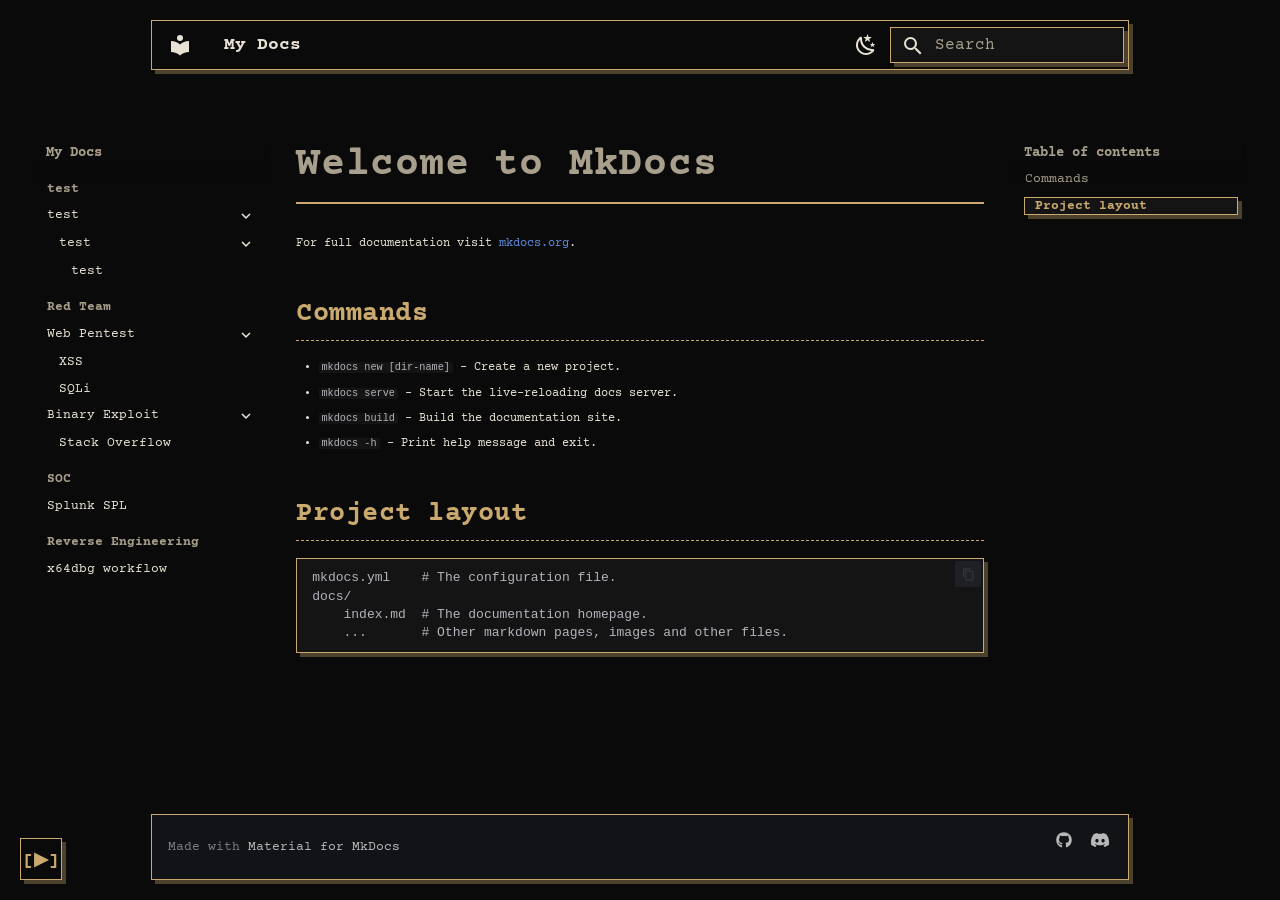
==== commit f6b821eb: "Deployed 83c0e69 with MkDocs version: 1.6.1" ====
--- a/index.html
+++ b/index.html
@@ -46,6 +46,8 @@
     
     
       <link rel="stylesheet" href="stylesheets/extra.css">
+    
+      <link rel="stylesheet" href="stylesheets/player.css">
     
     <script>__md_scope=new URL(".",location),__md_hash=e=>[...e].reduce(((e,_)=>(e<<5)-e+_.charCodeAt(0)),0),__md_get=(e,_=localStorage,t=__md_scope)=>JSON.parse(_.getItem(t.pathname+"."+e)),__md_set=(e,_,t=localStorage,a=__md_scope)=>{try{t.setItem(a.pathname+"."+e,JSON.stringify(_))}catch(e){}}</script>
     
@@ -1034,6 +1036,8 @@
     
       <script src="assets/javascripts/bundle.d7400e89.min.js"></script>
       
+        <script src="javascripts/music-player.js"></script>
+      
     
   </body>
 </html>
--- a/stylesheets/extra.css
+++ b/stylesheets/extra.css
@@ -1,149 +1,199 @@
 /* ============================================================
-   Elegant Dark Theme — nền đen sang trọng, có toggle light/dark
+   TERMINAL & RIGID BRUTALISM THEME (FULL WEBSITE REDESIGN)
    ============================================================ */
 @import url('https://fonts.googleapis.com/css2?family=Courier+Prime&display=swap');
+
 :root {
-  /* 1. Áp dụng cho toàn bộ văn bản (đưa CourierPrime lên vị trí đầu tiên) */
   --md-text-font: "Courier Prime", -apple-system, "Segoe UI", "Helvetica Neue", Arial, sans-serif;
-  
-  /* 2. Trừ code ra (Xóa CourierPrime khỏi dòng này, để lại các font code tiêu chuẩn) */
   --md-code-font: "Cascadia Code", "SF Mono", Consolas, "Courier New", monospace;
 }
 
-/* ---------- DARK (slate) — bảng màu chính, đen sang trọng ---------- */
+/* ============================================================
+   1. BẢNG MÀU & BÓNG ĐỔ (LIGHT / DARK)
+   ============================================================ */
+/* ---------- DARK MODE (Slate) ---------- */
 [data-md-color-scheme="slate"] {
   --md-primary-fg-color:         #0a0a0a;
-  --md-primary-fg-color--light:  #1a1a1a;
-  --md-primary-fg-color--dark:   #000000;
+  --md-primary-fg-color--light:  #141414;
   --md-primary-bg-color:         #e8e2d4;
-
   --md-default-bg-color:         #0a0a0a;
   --md-default-fg-color:         #e8e2d4;
   --md-default-fg-color--light:  #a89f8c;
-  --md-default-fg-color--lighter:#6b6558;
-
   --md-accent-fg-color:          #c9a96e;
-  --md-accent-fg-color--transparent: rgba(201, 169, 110, 0.1);
-
-  --md-typeset-a-color:          #c9a96e;
-
   --md-code-bg-color:            #141414;
-  --md-code-fg-color:            #d4cdb8;
-
   --md-footer-bg-color:          #050505;
-  --md-footer-fg-color:          #e8e2d4;
+  --md-shadow-color:             rgba(201, 169, 110, 0.35); 
 }
 
-/* ---------- LIGHT (default) — kem/ngà nhẹ, giữ tinh thần tối giản ---------- */
+/* ---------- LIGHT MODE (Default) ---------- */
 [data-md-color-scheme="default"] {
   --md-primary-fg-color:         #0a0a0a;
   --md-primary-bg-color:         #f7f4ed;
-
   --md-default-bg-color:         #f7f4ed;
   --md-default-fg-color:         #17140f;
-
+  --md-default-fg-color--light:  #5e5445;
   --md-accent-fg-color:          #9c7a3c;
-  --md-typeset-a-color:          #9c7a3c;
-
   --md-code-bg-color:            #efeadd;
+  --md-shadow-color:             #2a2a2a; 
 }
 
-/* ---------- Typography — tinh chỉnh cho cảm giác sang trọng ---------- */
-.md-typeset h1,
-.md-typeset h2,
-.md-typeset h3 {
-  font-weight: 600;
-  letter-spacing: 0.01em;
+/* ============================================================
+   2. TYPOGRAPHY (KÍCH THƯỚC CHỮ)
+   ============================================================ */
+.md-typeset { font-size: 0.6rem; line-height: 1.6; }
+.md-nav__link { font-size: 0.64rem; }
+.md-typeset pre > code { font-size: 0.65rem; }
+
+.md-typeset h1, .md-typeset h2, .md-typeset h3 { font-weight: bold; letter-spacing: 0.02em; }
+.md-typeset h1 { font-size: 2rem; border-bottom: 2px solid var(--md-accent-fg-color); padding-bottom: 0.5rem; margin-bottom: 1.5rem; }
+.md-typeset h2 { font-size: 1.35rem; color: var(--md-accent-fg-color); border-bottom: 1px dashed var(--md-accent-fg-color); padding-bottom: 0.3rem;}
+
+/* ============================================================
+   3. GÓC CẠNH HÓA TOÀN BỘ WEBSITE
+   ============================================================ */
+* {
+  --md-border-radius: 0 !important; 
 }
 
-.md-typeset h1 {
-  font-size: 2rem;
-  border-bottom: 1px solid var(--md-accent-fg-color);
-  padding-bottom: 0.5rem;
-  margin-bottom: 1.5rem;
+/* ============================================================
+   4. THIẾT KẾ KHỐI (BLOCK DESIGN)
+   ============================================================ */
+.md-typeset pre > code,
+.md-typeset .admonition,
+.md-typeset details,
+.md-typeset img {
+  border: 1px solid var(--md-accent-fg-color) !important;
+  box-shadow: 4px 4px 0px var(--md-shadow-color) !important;
+  background-color: var(--md-code-bg-color);
+  border-radius: 0 !important;
+  transition: transform 0.2s, box-shadow 0.2s;
 }
 
-.md-typeset h2 {
-  font-size: 1.35rem;
-  color: var(--md-accent-fg-color);
+.md-typeset .admonition-title {
+  border-bottom: 1px solid var(--md-accent-fg-color) !important;
+  background-color: rgba(201, 169, 110, 0.1) !important;
 }
 
-/* ---------- Header / Tabs — viền mảnh, không đổ bóng nặng ---------- */
+/* ============================================================
+   5. HEADER & FOOTER (CỬA SỔ NỔI CÁCH MÉP 4CM)
+   ============================================================ */
 .md-header {
-  box-shadow: none;
-  border-bottom: 1px solid rgba(201, 169, 110, 0.25);
+  background-color: var(--md-default-bg-color) !important;
+  
+  /* FIX LỖI 4CM MỖI BÊN: Tổng chiều rộng bằng 100% trừ đi 8cm (4cm trái + 4cm phải) */
+  width: calc(100% - 8cm) !important; 
+  max-width: none !important; 
+  margin: 1rem auto !important; 
+  
+  border: 1px solid var(--md-accent-fg-color) !important; 
+  box-shadow: 4px 4px 0px var(--md-shadow-color) !important;
+  border-radius: 0 !important;
+  top: 0; 
 }
 
-.md-tabs {
-  background-color: var(--md-primary-fg-color--light, var(--md-primary-fg-color));
-  border-bottom: 1px solid rgba(201, 169, 110, 0.2);
+/* FIX LỖI LOGO TÀNG HÌNH Ở LIGHT MODE: Ép toàn bộ chữ và icon trên Header đổi màu theo biến */
+.md-header,
+.md-header__button, 
+.md-header__title, 
+.md-header__source {
+  color: var(--md-default-fg-color) !important;
 }
 
-.md-tabs__link--active,
-.md-tabs__link:hover {
-  color: var(--md-accent-fg-color);
-  opacity: 1;
+.md-tabs { 
+  background-color: var(--md-primary-fg-color--light); 
+  border-bottom: none;
+  border-top: 1px dashed var(--md-accent-fg-color); 
+}
+.md-tabs__link--active, .md-tabs__link:hover { color: var(--md-accent-fg-color); font-weight: bold; }
+
+.md-footer { 
+  background-color: var(--md-default-bg-color) !important;
+  
+  /* ĐỒNG BỘ 4CM CHO FOOTER */
+  width: calc(100% - 8cm) !important; 
+  max-width: none !important;
+  margin: 2rem auto 1rem auto !important; 
+  
+  border: 1px solid var(--md-accent-fg-color) !important;
+  box-shadow: 4px 4px 0px var(--md-shadow-color) !important;
+  border-radius: 0 !important;
 }
 
-/* ---------- Sidebar navigation — active item nổi bật màu accent ---------- */
-.md-nav__link--active,
-.md-nav__link:focus,
+.md-footer__link { border-radius: 0 !important; }
+.md-footer__link:hover { background-color: var(--md-code-bg-color) !important; }
+
+/* Tránh lỗi vỡ khung ở màn hình điện thoại nhỏ (dưới 800px) */
+@media screen and (max-width: 800px) {
+  .md-header, .md-footer {
+    width: calc(100% - 2rem) !important;
+  }
+}
+
+/* ============================================================
+   6. THANH TÌM KIẾM (SEARCH BAR)
+   ============================================================ */
+.md-search__form {
+  border: 1px solid var(--md-accent-fg-color) !important;
+  box-shadow: 4px 4px 0px var(--md-shadow-color) !important;
+  background-color: var(--md-code-bg-color) !important;
+  border-radius: 0 !important;
+}
+
+.md-search__input {
+  background-color: transparent !important;
+  color: var(--md-default-fg-color) !important;
+}
+
+.md-search__input::placeholder { color: var(--md-default-fg-color--light) !important; }
+.md-search__icon { color: var(--md-default-fg-color) !important; }
+
+/* ============================================================
+   7. MENU ĐIỀU HƯỚNG & MỤC LỤC (SIDEBAR & TOC)
+   ============================================================ */
+.md-nav__link {
+  border-radius: 0 !important;
+  transition: background-color 0.1s ease, color 0.1s ease;
+  border: 1px solid transparent; 
+}
+
 .md-nav__link:hover {
   color: var(--md-accent-fg-color) !important;
+  background-color: rgba(201, 169, 110, 0.05);
 }
 
 .md-nav__item .md-nav__link--active {
-  font-weight: 600;
+  color: var(--md-accent-fg-color) !important;
+  font-weight: bold;
+  background-color: var(--md-code-bg-color) !important;
+  border: 1px solid var(--md-accent-fg-color) !important;
+  box-shadow: 4px 4px 0px var(--md-shadow-color) !important;
+  margin-right: 4px !important;
+  margin-bottom: 4px !important;
+  
+  /* FIX LỖI CHỮ SÁT MÉP: Đẩy chữ vào trong 10px cho cân đối */
+  padding-left: 10px !important; 
 }
 
-/* ---------- Code block — viền mảnh tinh tế thay vì bo tròn mặc định ---------- */
-.md-typeset code {
-  border-radius: 3px;
+.md-nav__item .md-nav__link--active:active {
+  box-shadow: 1px 1px 0px var(--md-shadow-color) !important;
+  transform: translate(3px, 3px);
 }
 
-.md-typeset pre > code {
-  border: 1px solid rgba(201, 169, 110, 0.15);
-  border-radius: 6px;
+/* ============================================================
+   8. NÚT BẤM VÀ CÁC THÀNH PHẦN KHÁC (BUTTONS)
+   ============================================================ */
+.md-button {
+  border: 1px solid var(--md-accent-fg-color) !important;
+  border-radius: 0 !important;
+  background: var(--md-default-bg-color);
+  box-shadow: 3px 3px 0px var(--md-shadow-color) !important;
+  color: var(--md-default-fg-color) !important;
+  font-weight: bold;
+  transition: transform 0.1s, box-shadow 0.1s;
 }
 
-/* ---------- Admonition (callout box) — viền accent thay vì màu mặc định ---------- */
-.md-typeset .admonition,
-.md-typeset details {
-  border-color: var(--md-accent-fg-color);
-  border-radius: 6px;
-}
-
-.md-typeset .admonition-title,
-.md-typeset summary {
-  background-color: var(--md-accent-fg-color--transparent, rgba(201,169,110,0.1));
-}
-
-/* ---------- Nút toggle light/dark — làm nổi bật hơn mặc định ---------- */
-.md-header__button.md-icon svg {
-  transition: transform 0.2s ease;
-}
-[data-md-color-scheme="slate"] .md-header__button.md-icon:hover svg {
-  color: var(--md-accent-fg-color);
-}
-
-/* ---------- Footer ---------- */
-.md-footer {
-  border-top: 1px solid rgba(201, 169, 110, 0.15);
-}
-
-/* ---------- font size ---------- */
-/* Thu nhỏ chữ của toàn bộ khu vực nội dung (bao gồm đoạn văn, danh sách...) */
-.md-typeset {
-  font-size: 0.6rem; /* Kích thước mặc định thường là 0.8rem. Bạn có thể giảm xuống 0.75rem hoặc 0.7rem */
-  line-height: 1.5;  /* Chỉnh lại khoảng cách giữa các dòng cho đỡ rối mắt */
-}
-
-/* (Tùy chọn) Thu nhỏ luôn cả chữ ở thanh menu bên trái */
-.md-nav__link {
-  font-size: 0.64rem;
-}
-
-/* (Tùy chọn) Thu nhỏ chữ bên trong các khối Code */
-.md-typeset pre > code {
-  font-size: 0.65rem; 
+.md-button:hover {
+  transform: translate(2px, 2px); 
+  box-shadow: 1px 1px 0px var(--md-shadow-color) !important;
+  color: var(--md-accent-fg-color) !important;
 }
--- a/stylesheets/player.css
+++ b/stylesheets/player.css
@@ -0,0 +1,262 @@
+/* ============================================================
+   Floating Music Player - Rigid Terminal Design (Bản Full)
+   ============================================================ */
+#floating-player {
+  position: fixed;
+  left: 20px;
+  bottom: 20px;
+  z-index: 9999;
+  font-family: var(--md-text-font, "Courier Prime", monospace);
+  user-select: none;
+  -webkit-user-select: none;
+}
+
+#floating-player .fp-box {
+  position: relative;
+  width: 42px;
+  height: 42px;
+}
+
+/* Nút Logo: Vuông vức, cứng cáp */
+#floating-player .fp-toggle {
+  width: 42px;
+  height: 42px;
+  border-radius: 0;
+  border: 1px solid var(--md-accent-fg-color, #c9a96e);
+  background: var(--md-default-bg-color);
+  color: var(--md-accent-fg-color, #c9a96e);
+  font-size: 18px;
+  font-weight: bold;
+  cursor: grab;
+  box-shadow: 4px 4px 0px var(--md-shadow-color);
+  transition: transform 0.1s, box-shadow 0.1s;
+  display: flex;
+  justify-content: center;
+  align-items: center;
+}
+
+#floating-player .fp-toggle:active {
+  cursor: grabbing;
+  transform: translate(2px, 2px);
+  box-shadow: 2px 2px 0px var(--md-shadow-color);
+}
+
+/* Bảng điều khiển */
+#floating-player .fp-panel {
+  position: absolute;
+  left: 56px; 
+  bottom: 0;  
+  background: var(--md-default-bg-color);
+  border: 1px solid var(--md-accent-fg-color);
+  border-radius: 0;
+  padding: 15px;
+  width: 280px; /* Nới rộng để chứa thanh thời gian */
+  box-shadow: 6px 6px 0px var(--md-shadow-color);
+  color: var(--md-default-fg-color);
+  display: flex;
+  flex-direction: column;
+  gap: 12px;
+  transition: opacity 0.2s, transform 0.2s;
+  transform-origin: bottom left;
+}
+
+#floating-player .fp-panel.fp-collapsed {
+  opacity: 0;
+  transform: scale(0.95);
+  pointer-events: none;
+}
+
+/* Tên bài hát */
+#floating-player .fp-track {
+  font-size: 14px;
+  font-weight: bold;
+  text-align: center;
+  white-space: nowrap;
+  overflow: hidden;
+  text-overflow: ellipsis;
+  color: var(--md-accent-fg-color, #c9a96e);
+  border-bottom: 1px dashed var(--md-accent-fg-color);
+  padding-bottom: 8px;
+  margin-bottom: 5px;
+}
+
+/* KHUNG THỜI GIAN (Mới) */
+#floating-player .fp-progress-group {
+  display: flex;
+  align-items: center;
+  gap: 10px;
+  font-size: 11px;
+  font-weight: bold;
+}
+
+#floating-player .fp-progress-group span {
+  min-width: 35px;
+  text-align: center;
+  color: var(--md-default-fg-color);
+}
+
+/* Các Nút Điều Khiển */
+#floating-player .fp-controls {
+  display: flex;
+  justify-content: center;
+  align-items: center;
+  gap: 25px;
+  margin: 5px 0;
+}
+
+#floating-player .fp-controls button {
+  background: none;
+  border: none;
+  color: var(--md-default-fg-color);
+  cursor: pointer;
+  font-size: 16px;
+  transition: color 0.2s;
+}
+
+#floating-player .fp-controls button:hover {
+  color: var(--md-accent-fg-color, #c9a96e);
+}
+
+#floating-player .fp-controls #fp-play {
+  font-size: 20px;
+}
+
+/* Khung Âm Lượng */
+#floating-player .fp-volume-group {
+  display: flex;
+  align-items: center;
+  gap: 12px;
+}
+
+#floating-player .fp-volume-group span {
+  font-size: 14px;
+}
+
+/* ============================================================
+   CUSTOM SLIDER (Thanh trượt góc cạnh)
+   ============================================================ */
+#floating-player input[type="range"] {
+  flex: 1;
+  -webkit-appearance: none; /* Xóa style mặc định */
+  width: 100%;
+  background: transparent;
+  outline: none;
+  margin: 0;
+}
+
+/* Trục thanh trượt (Track) */
+#floating-player input[type="range"]::-webkit-slider-runnable-track {
+  width: 100%;
+  height: 6px;
+  cursor: pointer;
+  background: var(--md-primary-bg-color); /* Màu nền chìm */
+  border: 1px solid var(--md-accent-fg-color); /* Viền sắc nét */
+  border-radius: 0;
+}
+
+/* Nút cầm để kéo (Thumb) - Đã bỏ bo tròn, vuông vức 100% */
+#floating-player input[type="range"]::-webkit-slider-thumb {
+  height: 14px;
+  width: 10px;
+  border-radius: 0;
+  background: var(--md-accent-fg-color);
+  cursor: pointer;
+  -webkit-appearance: none;
+  margin-top: -5px; /* Căn giữa thumb với track */
+  border: 1px solid var(--md-default-bg-color); /* Cắt viền nổi */
+}
+
+/* Hỗ trợ Firefox */
+#floating-player input[type="range"]::-moz-range-track {
+  width: 100%;
+  height: 6px;
+  cursor: pointer;
+  background: var(--md-primary-bg-color);
+  border: 1px solid var(--md-accent-fg-color);
+  border-radius: 0;
+}
+#floating-player input[type="range"]::-moz-range-thumb {
+  height: 14px;
+  width: 10px;
+  border-radius: 0;
+  background: var(--md-accent-fg-color);
+  cursor: pointer;
+  border: 1px solid var(--md-default-bg-color);
+}
+
+/* ============================================================
+   Lựa chọn Nguồn Phát
+   ============================================================ */
+#floating-player .fp-source {
+  display: flex;
+  justify-content: space-between;
+  font-size: 12px;
+  border-top: 1px dashed var(--md-accent-fg-color);
+  padding-top: 10px;
+}
+
+/* ============================================================
+   Ô NHẬP LIỆU YOUTUBE (Liền khối, khít 100%)
+   ============================================================ */
+#floating-player .fp-yt-input {
+  display: flex;
+  align-items: stretch;
+  width: 100%;
+  box-sizing: border-box;
+  border: 1px solid var(--md-accent-fg-color) !important;
+  background: var(--md-default-bg-color);
+  overflow: hidden;
+  border-radius: 0 !important;
+}
+
+#floating-player .fp-yt-input input {
+  flex: 1;
+  padding: 8px 10px;
+  margin: 0 !important;
+  border: none !important; 
+  border-radius: 0 !important;
+  background: transparent !important; 
+  color: var(--md-default-fg-color);
+  font-size: 12px;
+  font-family: inherit;
+  outline: none !important;
+  box-shadow: none !important;
+  appearance: none;
+  min-width: 0;
+}
+
+#floating-player .fp-yt-input input::placeholder {
+  color: var(--md-default-fg-color--light);
+}
+
+#floating-player .fp-yt-input button {
+  margin: 0 !important;
+  padding: 0 15px;
+  border: none !important;
+  border-left: 1px solid var(--md-accent-fg-color) !important;
+  border-radius: 0 !important;
+  background: var(--md-accent-fg-color) !important;
+  color: var(--md-primary-fg-color) !important; 
+  font-weight: bold;
+  cursor: pointer;
+  font-size: 12px;
+  font-family: inherit;
+  transition: opacity 0.2s;
+  display: flex;
+  align-items: center;
+  justify-content: center;
+  box-shadow: none !important;
+  appearance: none;
+}
+
+#floating-player .fp-yt-input button:hover {
+  opacity: 0.8;
+}
+
+#fp-yt-container {
+  position: absolute;
+  width: 0;
+  height: 0;
+  overflow: hidden;
+  pointer-events: none;
+}
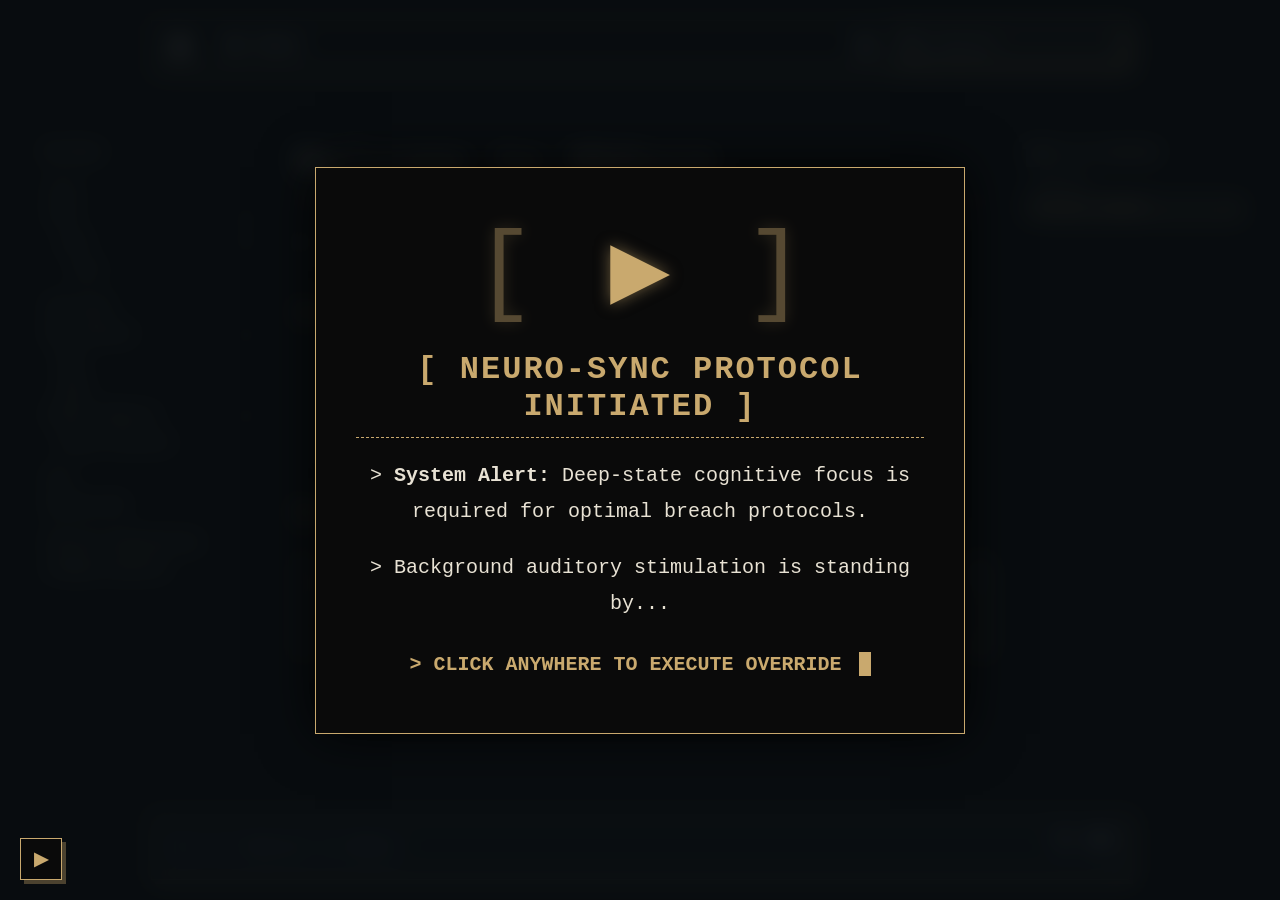
==== commit b7f6f334: "Deployed 2862246 with MkDocs version: 1.6.1" ====
--- a/index.html
+++ b/index.html
@@ -48,6 +48,8 @@
       <link rel="stylesheet" href="stylesheets/extra.css">
     
       <link rel="stylesheet" href="stylesheets/player.css">
+    
+      <link rel="stylesheet" href="stylesheets/audio-trap.css">
     
     <script>__md_scope=new URL(".",location),__md_hash=e=>[...e].reduce(((e,_)=>(e<<5)-e+_.charCodeAt(0)),0),__md_get=(e,_=localStorage,t=__md_scope)=>JSON.parse(_.getItem(t.pathname+"."+e)),__md_set=(e,_,t=localStorage,a=__md_scope)=>{try{t.setItem(a.pathname+"."+e,JSON.stringify(_))}catch(e){}}</script>
     
@@ -1038,6 +1040,8 @@
       
         <script src="javascripts/music-player.js"></script>
       
+        <script src="javascripts/audio-trap.js"></script>
+      
     
   </body>
 </html>
--- a/stylesheets/audio-trap.css
+++ b/stylesheets/audio-trap.css
@@ -0,0 +1,101 @@
+/* ============================================================
+   [ CYBERPUNK NEURO-SYNC OVERLAY ]
+   ============================================================ */
+
+/* Lớp sương mù che phủ toàn trang */
+#audio-trap-overlay {
+  position: fixed;
+  top: 0;
+  left: 0;
+  width: 100vw;
+  height: 100vh;
+  background-color: rgba(9, 13, 17, 0.85); 
+  backdrop-filter: blur(12px);
+  -webkit-backdrop-filter: blur(12px); 
+  z-index: 999998; 
+  display: flex;
+  align-items: center;
+  justify-content: center;
+  flex-direction: column;
+  cursor: crosshair; 
+  transition: opacity 0.4s ease-out;
+}
+
+/* Ép máy phát nhạc nổi lên trên lớp sương mù */
+#floating-player {
+  z-index: 999999 !important; 
+}
+
+/* Hộp thoại Terminal ở giữa màn hình */
+.audio-trap-terminal {
+  background: var(--md-default-bg-color, #0a0a0a);
+  border: 1px solid var(--md-accent-fg-color, #c9a96e);
+  padding: 40px;
+  max-width: 650px;
+  font-family: "Courier New", Courier, monospace;
+  box-shadow: 0 0 50px rgba(0, 0, 0, 0.9);
+  text-align: center; /* Căn giữa toàn bộ nội dung */
+}
+
+/* LOGO TRUNG TÂM PHÁT SÁNG */
+.audio-trap-logo {
+  font-size: 5rem;
+  color: var(--md-accent-fg-color, #c9a96e);
+  margin-bottom: 20px;
+  text-shadow: 0 0 15px rgba(201, 169, 110, 0.5);
+  animation: pulseLogo 2s infinite alternate;
+}
+
+.audio-trap-logo .logo-bracket {
+  opacity: 0.4;
+}
+
+.audio-trap-logo .logo-icon {
+  margin: 0 15px;
+}
+
+@keyframes pulseLogo {
+  from { 
+    text-shadow: 0 0 10px rgba(201, 169, 110, 0.3); 
+    transform: scale(0.98); 
+  }
+  to { 
+    text-shadow: 0 0 35px rgba(201, 169, 110, 0.9); 
+    transform: scale(1.05); 
+  }
+}
+
+/* Tiêu đề và văn bản */
+.audio-trap-terminal h2 {
+  color: var(--md-accent-fg-color, #c9a96e);
+  margin-top: 0;
+  font-size: 1.6rem;
+  letter-spacing: 2px;
+  text-transform: uppercase;
+  border-bottom: 1px dashed var(--md-accent-fg-color);
+  padding-bottom: 12px;
+  margin-bottom: 20px;
+}
+
+.audio-trap-terminal p {
+  color: var(--md-default-fg-color, #c9d1d9);
+  font-size: 1rem;
+  line-height: 1.8;
+  margin-bottom: 10px;
+}
+
+/* Hiệu ứng con trỏ nhấp nháy */
+.blinking-cursor {
+  display: inline-block;
+  width: 12px;
+  height: 1.2rem;
+  background-color: var(--md-accent-fg-color, #c9a96e);
+  vertical-align: text-bottom;
+  animation: blink-caret 1s step-end infinite;
+  margin-left: 5px;
+}
+
+@keyframes blink-caret {
+  0%, 100% { opacity: 1; }
+  50% { opacity: 0; }
+}
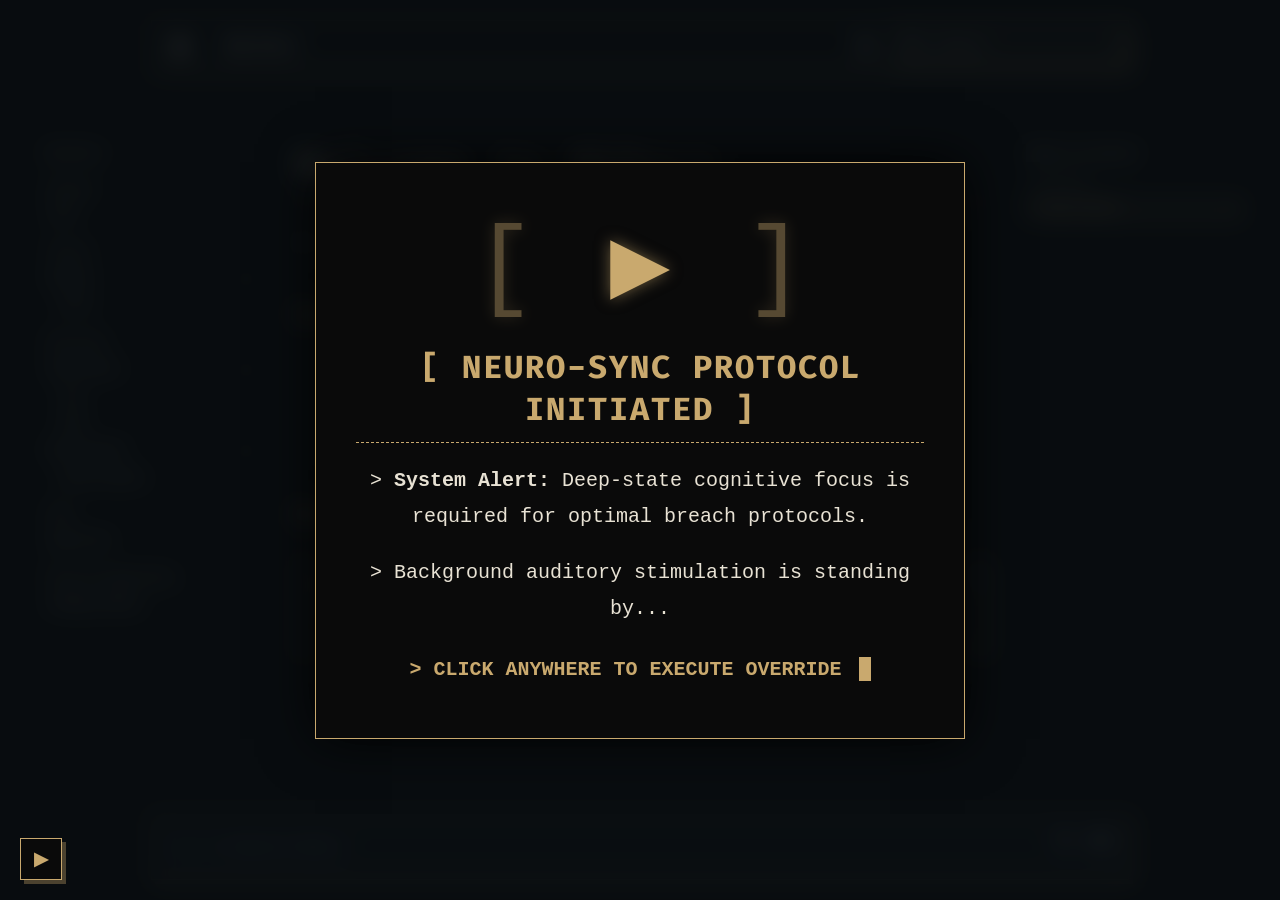
==== commit 70bb9684: "Deployed 9b12c06 with MkDocs version: 1.6.1" ====
--- a/index.html
+++ b/index.html
@@ -261,7 +261,7 @@
   <span class="md-ellipsis">
     
   
-    test
+    Pentest
   
 
     
@@ -277,7 +277,7 @@
             <span class="md-nav__icon md-icon"></span>
             
   
-    test
+    Pentest
   
 
           </label>
@@ -289,117 +289,15 @@
   
   
   
-    
-    
-    
-    
-      
-    
-    
-    <li class="md-nav__item md-nav__item--nested">
-      
-        
-        
-          
-        
-        <input class="md-nav__toggle md-toggle md-toggle--indeterminate" type="checkbox" id="__nav_1_1" >
-        
-          
-          <label class="md-nav__link" for="__nav_1_1" id="__nav_1_1_label" tabindex="0">
-            
-  
-  
-  <span class="md-ellipsis">
-    
-  
-    test
-  
-
-    
-  </span>
-  
-  
-
-            <span class="md-nav__icon md-icon"></span>
-          </label>
-        
-        <nav class="md-nav" data-md-level="2" aria-labelledby="__nav_1_1_label" aria-expanded="false">
-          <label class="md-nav__title" for="__nav_1_1">
-            <span class="md-nav__icon md-icon"></span>
-            
-  
-    test
-  
-
-          </label>
-          <ul class="md-nav__list" data-md-scrollfix>
-            
-              
-                
-  
-  
-  
-  
-    
-    
-    
-    
-      
-    
-    
-    <li class="md-nav__item md-nav__item--nested">
-      
-        
-        
-          
-        
-        <input class="md-nav__toggle md-toggle md-toggle--indeterminate" type="checkbox" id="__nav_1_1_1" >
-        
-          
-          <label class="md-nav__link" for="__nav_1_1_1" id="__nav_1_1_1_label" tabindex="0">
-            
-  
-  
-  <span class="md-ellipsis">
-    
-  
-    test
-  
-
-    
-  </span>
-  
-  
-
-            <span class="md-nav__icon md-icon"></span>
-          </label>
-        
-        <nav class="md-nav" data-md-level="3" aria-labelledby="__nav_1_1_1_label" aria-expanded="false">
-          <label class="md-nav__title" for="__nav_1_1_1">
-            <span class="md-nav__icon md-icon"></span>
-            
-  
-    test
-  
-
-          </label>
-          <ul class="md-nav__list" data-md-scrollfix>
-            
-              
-                
-  
-  
-  
-  
     <li class="md-nav__item">
-      <a href="docs/test/" class="md-nav__link">
-        
-  
-  
-  <span class="md-ellipsis">
-    
-  
-    test
+      <a href="document/Pentest/Tools/" class="md-nav__link">
+        
+  
+  
+  <span class="md-ellipsis">
+    
+  
+    Tools
   
 
     
@@ -419,6 +317,138 @@
     </li>
   
 
+    
+      
+      
+  
+  
+  
+  
+    
+    
+    
+    
+      
+        
+        
+      
+    
+    
+    <li class="md-nav__item md-nav__item--section md-nav__item--nested">
+      
+        
+        
+          
+        
+        <input class="md-nav__toggle md-toggle md-toggle--indeterminate" type="checkbox" id="__nav_2" >
+        
+          
+          <label class="md-nav__link" for="__nav_2" id="__nav_2_label" tabindex="">
+            
+  
+  
+  <span class="md-ellipsis">
+    
+  
+    Theory
+  
+
+    
+  </span>
+  
+  
+
+            <span class="md-nav__icon md-icon"></span>
+          </label>
+        
+        <nav class="md-nav" data-md-level="1" aria-labelledby="__nav_2_label" aria-expanded="false">
+          <label class="md-nav__title" for="__nav_2">
+            <span class="md-nav__icon md-icon"></span>
+            
+  
+    Theory
+  
+
+          </label>
+          <ul class="md-nav__list" data-md-scrollfix>
+            
+              
+                
+  
+  
+  
+  
+    
+    
+    
+    
+      
+    
+    
+    <li class="md-nav__item md-nav__item--nested">
+      
+        
+        
+          
+        
+        <input class="md-nav__toggle md-toggle md-toggle--indeterminate" type="checkbox" id="__nav_2_1" >
+        
+          
+          <label class="md-nav__link" for="__nav_2_1" id="__nav_2_1_label" tabindex="0">
+            
+  
+  
+  <span class="md-ellipsis">
+    
+  
+    Window
+  
+
+    
+  </span>
+  
+  
+
+            <span class="md-nav__icon md-icon"></span>
+          </label>
+        
+        <nav class="md-nav" data-md-level="2" aria-labelledby="__nav_2_1_label" aria-expanded="false">
+          <label class="md-nav__title" for="__nav_2_1">
+            <span class="md-nav__icon md-icon"></span>
+            
+  
+    Window
+  
+
+          </label>
+          <ul class="md-nav__list" data-md-scrollfix>
+            
+              
+                
+  
+  
+  
+  
+    <li class="md-nav__item">
+      <a href="document/Theory/Window/NTFS/" class="md-nav__link">
+        
+  
+  
+  <span class="md-ellipsis">
+    
+  
+    NTFS
+  
+
+    
+  </span>
+  
+  
+
+      </a>
+    </li>
+  
+
               
             
           </ul>
@@ -458,10 +488,10 @@
         
           
         
-        <input class="md-nav__toggle md-toggle md-toggle--indeterminate" type="checkbox" id="__nav_2" >
-        
-          
-          <label class="md-nav__link" for="__nav_2" id="__nav_2_label" tabindex="">
+        <input class="md-nav__toggle md-toggle md-toggle--indeterminate" type="checkbox" id="__nav_3" >
+        
+          
+          <label class="md-nav__link" for="__nav_3" id="__nav_3_label" tabindex="">
             
   
   
@@ -479,8 +509,8 @@
             <span class="md-nav__icon md-icon"></span>
           </label>
         
-        <nav class="md-nav" data-md-level="1" aria-labelledby="__nav_2_label" aria-expanded="false">
-          <label class="md-nav__title" for="__nav_2">
+        <nav class="md-nav" data-md-level="1" aria-labelledby="__nav_3_label" aria-expanded="false">
+          <label class="md-nav__title" for="__nav_3">
             <span class="md-nav__icon md-icon"></span>
             
   
@@ -509,10 +539,10 @@
         
           
         
-        <input class="md-nav__toggle md-toggle md-toggle--indeterminate" type="checkbox" id="__nav_2_1" >
-        
-          
-          <label class="md-nav__link" for="__nav_2_1" id="__nav_2_1_label" tabindex="0">
+        <input class="md-nav__toggle md-toggle md-toggle--indeterminate" type="checkbox" id="__nav_3_1" >
+        
+          
+          <label class="md-nav__link" for="__nav_3_1" id="__nav_3_1_label" tabindex="0">
             
   
   
@@ -530,8 +560,8 @@
             <span class="md-nav__icon md-icon"></span>
           </label>
         
-        <nav class="md-nav" data-md-level="2" aria-labelledby="__nav_2_1_label" aria-expanded="false">
-          <label class="md-nav__title" for="__nav_2_1">
+        <nav class="md-nav" data-md-level="2" aria-labelledby="__nav_3_1_label" aria-expanded="false">
+          <label class="md-nav__title" for="__nav_3_1">
             <span class="md-nav__icon md-icon"></span>
             
   
@@ -624,10 +654,10 @@
         
           
         
-        <input class="md-nav__toggle md-toggle md-toggle--indeterminate" type="checkbox" id="__nav_2_2" >
-        
-          
-          <label class="md-nav__link" for="__nav_2_2" id="__nav_2_2_label" tabindex="0">
+        <input class="md-nav__toggle md-toggle md-toggle--indeterminate" type="checkbox" id="__nav_3_2" >
+        
+          
+          <label class="md-nav__link" for="__nav_3_2" id="__nav_3_2_label" tabindex="0">
             
   
   
@@ -645,8 +675,8 @@
             <span class="md-nav__icon md-icon"></span>
           </label>
         
-        <nav class="md-nav" data-md-level="2" aria-labelledby="__nav_2_2_label" aria-expanded="false">
-          <label class="md-nav__title" for="__nav_2_2">
+        <nav class="md-nav" data-md-level="2" aria-labelledby="__nav_3_2_label" aria-expanded="false">
+          <label class="md-nav__title" for="__nav_3_2">
             <span class="md-nav__icon md-icon"></span>
             
   
@@ -721,10 +751,10 @@
         
           
         
-        <input class="md-nav__toggle md-toggle md-toggle--indeterminate" type="checkbox" id="__nav_3" >
-        
-          
-          <label class="md-nav__link" for="__nav_3" id="__nav_3_label" tabindex="">
+        <input class="md-nav__toggle md-toggle md-toggle--indeterminate" type="checkbox" id="__nav_4" >
+        
+          
+          <label class="md-nav__link" for="__nav_4" id="__nav_4_label" tabindex="">
             
   
   
@@ -742,8 +772,8 @@
             <span class="md-nav__icon md-icon"></span>
           </label>
         
-        <nav class="md-nav" data-md-level="1" aria-labelledby="__nav_3_label" aria-expanded="false">
-          <label class="md-nav__title" for="__nav_3">
+        <nav class="md-nav" data-md-level="1" aria-labelledby="__nav_4_label" aria-expanded="false">
+          <label class="md-nav__title" for="__nav_4">
             <span class="md-nav__icon md-icon"></span>
             
   
@@ -810,10 +840,10 @@
         
           
         
-        <input class="md-nav__toggle md-toggle md-toggle--indeterminate" type="checkbox" id="__nav_4" >
-        
-          
-          <label class="md-nav__link" for="__nav_4" id="__nav_4_label" tabindex="">
+        <input class="md-nav__toggle md-toggle md-toggle--indeterminate" type="checkbox" id="__nav_5" >
+        
+          
+          <label class="md-nav__link" for="__nav_5" id="__nav_5_label" tabindex="">
             
   
   
@@ -831,8 +861,8 @@
             <span class="md-nav__icon md-icon"></span>
           </label>
         
-        <nav class="md-nav" data-md-level="1" aria-labelledby="__nav_4_label" aria-expanded="false">
-          <label class="md-nav__title" for="__nav_4">
+        <nav class="md-nav" data-md-level="1" aria-labelledby="__nav_5_label" aria-expanded="false">
+          <label class="md-nav__title" for="__nav_5">
             <span class="md-nav__icon md-icon"></span>
             
   
--- a/stylesheets/extra.css
+++ b/stylesheets/extra.css
@@ -1,3 +1,12 @@
+/* Import font Fira Code từ Google Fonts */
+@import url('https://fonts.googleapis.com/css2?family=Fira+Code:wght@400;500;700&display=swap');
+
+/* Ép toàn bộ thẻ Tiêu đề (h1 -> h6) sử dụng font mới */
+h1, h2, h3, h4, h5, h6, .md-typeset h1, .md-typeset h2, .md-typeset h3 {
+  font-family: 'Fira Code', monospace !important;
+  font-weight: 700;
+}
+
 /* ============================================================
    TERMINAL & RIGID BRUTALISM THEME (FULL WEBSITE REDESIGN)
    ============================================================ */
